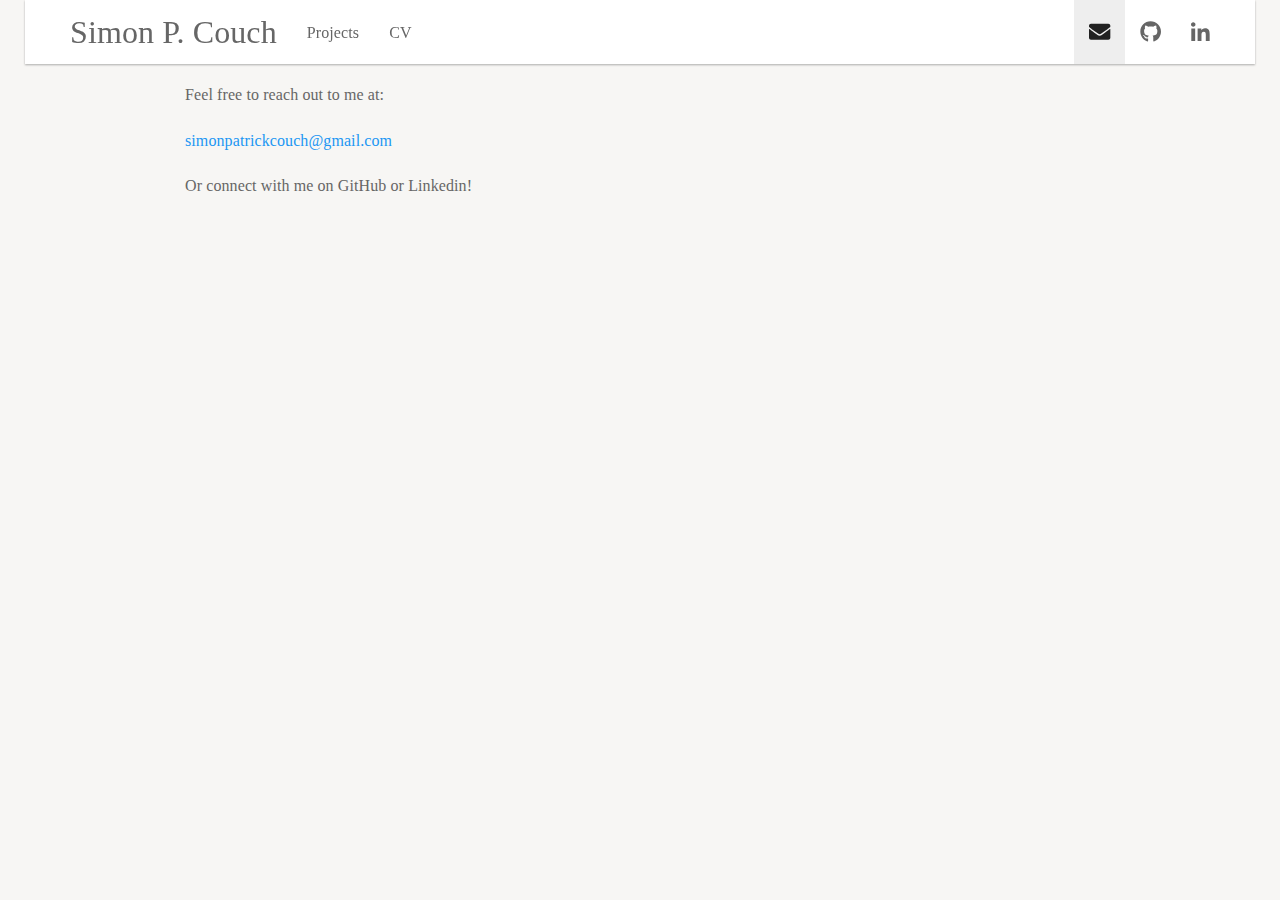
==== contact.html @ 5fc7b0fa "add contact info" ====
<!DOCTYPE html>

<html xmlns="http://www.w3.org/1999/xhtml">

<head>

<meta charset="utf-8" />
<meta http-equiv="Content-Type" content="text/html; charset=utf-8" />
<meta name="generator" content="pandoc" />




<title>contact.utf8.md</title>

<script src="site_libs/jquery-1.11.3/jquery.min.js"></script>
<meta name="viewport" content="width=device-width, initial-scale=1" />
<link href="site_libs/bootstrap-3.3.5/css/paper.min.css" rel="stylesheet" />
<script src="site_libs/bootstrap-3.3.5/js/bootstrap.min.js"></script>
<script src="site_libs/bootstrap-3.3.5/shim/html5shiv.min.js"></script>
<script src="site_libs/bootstrap-3.3.5/shim/respond.min.js"></script>
<script src="site_libs/navigation-1.1/tabsets.js"></script>
<link href="site_libs/highlightjs-9.12.0/default.css" rel="stylesheet" />
<script src="site_libs/highlightjs-9.12.0/highlight.js"></script>
<link href="site_libs/font-awesome-5.0.13/css/fa-svg-with-js.css" rel="stylesheet" />
<script src="site_libs/font-awesome-5.0.13/js/fontawesome-all.min.js"></script>
<script src="site_libs/font-awesome-5.0.13/js/fa-v4-shims.min.js"></script>

<style type="text/css">code{white-space: pre;}</style>
<style type="text/css">
  pre:not([class]) {
    background-color: white;
  }
</style>
<script type="text/javascript">
if (window.hljs) {
  hljs.configure({languages: []});
  hljs.initHighlightingOnLoad();
  if (document.readyState && document.readyState === "complete") {
    window.setTimeout(function() { hljs.initHighlighting(); }, 0);
  }
}
</script>



<style type="text/css">
h1 {
  font-size: 34px;
}
h1.title {
  font-size: 38px;
}
h2 {
  font-size: 30px;
}
h3 {
  font-size: 24px;
}
h4 {
  font-size: 18px;
}
h5 {
  font-size: 16px;
}
h6 {
  font-size: 12px;
}
.table th:not([align]) {
  text-align: left;
}
</style>

<link rel="stylesheet" href="styles.css" type="text/css" />

</head>

<body>

<style type = "text/css">
.main-container {
  max-width: 940px;
  margin-left: auto;
  margin-right: auto;
}
code {
  color: inherit;
  background-color: rgba(0, 0, 0, 0.04);
}
img {
  max-width:100%;
  height: auto;
}
.tabbed-pane {
  padding-top: 12px;
}
.html-widget {
  margin-bottom: 20px;
}
button.code-folding-btn:focus {
  outline: none;
}
</style>


<style type="text/css">
/* padding for bootstrap navbar */
body {
  padding-top: 64px;
  padding-bottom: 40px;
}
/* offset scroll position for anchor links (for fixed navbar)  */
.section h1 {
  padding-top: 69px;
  margin-top: -69px;
}

.section h2 {
  padding-top: 69px;
  margin-top: -69px;
}
.section h3 {
  padding-top: 69px;
  margin-top: -69px;
}
.section h4 {
  padding-top: 69px;
  margin-top: -69px;
}
.section h5 {
  padding-top: 69px;
  margin-top: -69px;
}
.section h6 {
  padding-top: 69px;
  margin-top: -69px;
}
</style>

<script>
// manage active state of menu based on current page
$(document).ready(function () {
  // active menu anchor
  href = window.location.pathname
  href = href.substr(href.lastIndexOf('/') + 1)
  if (href === "")
    href = "index.html";
  var menuAnchor = $('a[href="' + href + '"]');

  // mark it active
  menuAnchor.parent().addClass('active');

  // if it's got a parent navbar menu mark it active as well
  menuAnchor.closest('li.dropdown').addClass('active');
});
</script>


<div class="container-fluid main-container">

<!-- tabsets -->
<script>
$(document).ready(function () {
  window.buildTabsets("TOC");
});
</script>

<!-- code folding -->






<div class="navbar navbar-default  navbar-fixed-top" role="navigation">
  <div class="container">
    <div class="navbar-header">
      <button type="button" class="navbar-toggle collapsed" data-toggle="collapse" data-target="#navbar">
        <span class="icon-bar"></span>
        <span class="icon-bar"></span>
        <span class="icon-bar"></span>
      </button>
      <a class="navbar-brand" href="index.html">Simon P. Couch</a>
    </div>
    <div id="navbar" class="navbar-collapse collapse">
      <ul class="nav navbar-nav">
        <li>
  <a href="projects.html">Projects</a>
</li>
<li>
  <a href="cv.html">CV</a>
</li>
      </ul>
      <ul class="nav navbar-nav navbar-right">
        <li>
  <a href="contact.html">
    <span class="fa fa-envelope fa-lg"></span>
     
  </a>
</li>
<li>
  <a href="http://github.com/simonpcouch">
    <span class="fa fa-github fa-lg"></span>
     
  </a>
</li>
<li>
  <a href="https://www.linkedin.com/in/simonpcouch/">
    <span class="fa fa-linkedin fa-lg"></span>
     
  </a>
</li>
      </ul>
    </div><!--/.nav-collapse -->
  </div><!--/.container -->
</div><!--/.navbar -->

<div class="fluid-row" id="header">




</div>


<p><link rel="stylesheet" href="styles.css" type="text/css"></p>
<p>Feel free to reach out to me at: <br></p>
<p><a href="mailto:simonpatrickcouch@gmail.com" class="email">simonpatrickcouch@gmail.com</a> <br></p>
<p>Or connect with me on GitHub or Linkedin!</p>




</div>

<script>

// add bootstrap table styles to pandoc tables
function bootstrapStylePandocTables() {
  $('tr.header').parent('thead').parent('table').addClass('table table-condensed');
}
$(document).ready(function () {
  bootstrapStylePandocTables();
});


</script>

<!-- dynamically load mathjax for compatibility with self-contained -->
<script>
  (function () {
    var script = document.createElement("script");
    script.type = "text/javascript";
    script.src  = "https://mathjax.rstudio.com/latest/MathJax.js?config=TeX-AMS-MML_HTMLorMML";
    document.getElementsByTagName("head")[0].appendChild(script);
  })();
</script>

</body>
</html>
---- site_libs/bootstrap-3.3.5/css/paper.min.css ----
@font-face {
  font-family: 'Roboto';
  font-style: normal;
  font-weight: 300;
  src: url(fonts/RobotoLight.ttf) format('truetype');
}
@font-face {
  font-family: 'Roboto';
  font-style: normal;
  font-weight: 400;
  src: url(fonts/Roboto.ttf) format('truetype');
}
@font-face {
  font-family: 'Roboto';
  font-style: normal;
  font-weight: 500;
  src: url(fonts/RobotoMedium.ttf) format('truetype');
}
@font-face {
  font-family: 'Roboto';
  font-style: normal;
  font-weight: 700;
  src: url(fonts/RobotoBold.ttf) format('truetype');
}

/*!
 * bootswatch v3.3.6
 * Homepage: http://bootswatch.com
 * Copyright 2012-2015 Thomas Park
 * Licensed under MIT
 * Based on Bootstrap
*//*!
 * Bootstrap v3.3.6 (http://getbootstrap.com)
 * Copyright 2011-2015 Twitter, Inc.
 * Licensed under MIT (https://github.com/twbs/bootstrap/blob/master/LICENSE)
 *//*! normalize.css v3.0.3 | MIT License | github.com/necolas/normalize.css */html{font-family:sans-serif;-ms-text-size-adjust:100%;-webkit-text-size-adjust:100%}body{margin:0}article,aside,details,figcaption,figure,footer,header,hgroup,main,menu,nav,section,summary{display:block}audio,canvas,progress,video{display:inline-block;vertical-align:baseline}audio:not([controls]){display:none;height:0}[hidden],template{display:none}a{background-color:transparent}a:active,a:hover{outline:0}abbr[title]{border-bottom:1px dotted}b,strong{font-weight:bold}dfn{font-style:italic}h1{font-size:2em;margin:0.67em 0}mark{background:#ff0;color:#000}small{font-size:80%}sub,sup{font-size:75%;line-height:0;position:relative;vertical-align:baseline}sup{top:-0.5em}sub{bottom:-0.25em}img{border:0}svg:not(:root){overflow:hidden}figure{margin:1em 40px}hr{-webkit-box-sizing:content-box;-moz-box-sizing:content-box;box-sizing:content-box;height:0}pre{overflow:auto}code,kbd,pre,samp{font-family:monospace, monospace;font-size:1em}button,input,optgroup,select,textarea{color:inherit;font:inherit;margin:0}button{overflow:visible}button,select{text-transform:none}button,html input[type="button"],input[type="reset"],input[type="submit"]{-webkit-appearance:button;cursor:pointer}button[disabled],html input[disabled]{cursor:default}button::-moz-focus-inner,input::-moz-focus-inner{border:0;padding:0}input{line-height:normal}input[type="checkbox"],input[type="radio"]{-webkit-box-sizing:border-box;-moz-box-sizing:border-box;box-sizing:border-box;padding:0}input[type="number"]::-webkit-inner-spin-button,input[type="number"]::-webkit-outer-spin-button{height:auto}input[type="search"]{-webkit-appearance:textfield;-webkit-box-sizing:content-box;-moz-box-sizing:content-box;box-sizing:content-box}input[type="search"]::-webkit-search-cancel-button,input[type="search"]::-webkit-search-decoration{-webkit-appearance:none}fieldset{border:1px solid #c0c0c0;margin:0 2px;padding:0.35em 0.625em 0.75em}legend{border:0;padding:0}textarea{overflow:auto}optgroup{font-weight:bold}table{border-collapse:collapse;border-spacing:0}td,th{padding:0}/*! Source: https://github.com/h5bp/html5-boilerplate/blob/master/src/css/main.css */@media print{*,*:before,*:after{background:transparent !important;color:#000 !important;-webkit-box-shadow:none !important;box-shadow:none !important;text-shadow:none !important}a,a:visited{text-decoration:underline}a[href]:after{content:" (" attr(href) ")"}abbr[title]:after{content:" (" attr(title) ")"}a[href^="#"]:after,a[href^="javascript:"]:after{content:""}pre,blockquote{border:1px solid #999;page-break-inside:avoid}thead{display:table-header-group}tr,img{page-break-inside:avoid}img{max-width:100% !important}p,h2,h3{orphans:3;widows:3}h2,h3{page-break-after:avoid}.navbar{display:none}.btn>.caret,.dropup>.btn>.caret{border-top-color:#000 !important}.label{border:1px solid #000}.table{border-collapse:collapse !important}.table td,.table th{background-color:#fff !important}.table-bordered th,.table-bordered td{border:1px solid #ddd !important}}@font-face{font-family:'Glyphicons Halflings';src:url('../fonts/glyphicons-halflings-regular.eot');src:url('../fonts/glyphicons-halflings-regular.eot?#iefix') format('embedded-opentype'),url('../fonts/glyphicons-halflings-regular.woff') format('woff'),url('../fonts/glyphicons-halflings-regular.ttf') format('truetype'),url('../fonts/glyphicons-halflings-regular.svg#glyphicons_halflingsregular') format('svg')}.glyphicon{position:relative;top:1px;display:inline-block;font-family:'Glyphicons Halflings';font-style:normal;font-weight:normal;line-height:1;-webkit-font-smoothing:antialiased;-moz-osx-font-smoothing:grayscale}.glyphicon-asterisk:before{content:"\002a"}.glyphicon-plus:before{content:"\002b"}.glyphicon-euro:before,.glyphicon-eur:before{content:"\20ac"}.glyphicon-minus:before{content:"\2212"}.glyphicon-cloud:before{content:"\2601"}.glyphicon-envelope:before{content:"\2709"}.glyphicon-pencil:before{content:"\270f"}.glyphicon-glass:before{content:"\e001"}.glyphicon-music:before{content:"\e002"}.glyphicon-search:before{content:"\e003"}.glyphicon-heart:before{content:"\e005"}.glyphicon-star:before{content:"\e006"}.glyphicon-star-empty:before{content:"\e007"}.glyphicon-user:before{content:"\e008"}.glyphicon-film:before{content:"\e009"}.glyphicon-th-large:before{content:"\e010"}.glyphicon-th:before{content:"\e011"}.glyphicon-th-list:before{content:"\e012"}.glyphicon-ok:before{content:"\e013"}.glyphicon-remove:before{content:"\e014"}.glyphicon-zoom-in:before{content:"\e015"}.glyphicon-zoom-out:before{content:"\e016"}.glyphicon-off:before{content:"\e017"}.glyphicon-signal:before{content:"\e018"}.glyphicon-cog:before{content:"\e019"}.glyphicon-trash:before{content:"\e020"}.glyphicon-home:before{content:"\e021"}.glyphicon-file:before{content:"\e022"}.glyphicon-time:before{content:"\e023"}.glyphicon-road:before{content:"\e024"}.glyphicon-download-alt:before{content:"\e025"}.glyphicon-download:before{content:"\e026"}.glyphicon-upload:before{content:"\e027"}.glyphicon-inbox:before{content:"\e028"}.glyphicon-play-circle:before{content:"\e029"}.glyphicon-repeat:before{content:"\e030"}.glyphicon-refresh:before{content:"\e031"}.glyphicon-list-alt:before{content:"\e032"}.glyphicon-lock:before{content:"\e033"}.glyphicon-flag:before{content:"\e034"}.glyphicon-headphones:before{content:"\e035"}.glyphicon-volume-off:before{content:"\e036"}.glyphicon-volume-down:before{content:"\e037"}.glyphicon-volume-up:before{content:"\e038"}.glyphicon-qrcode:before{content:"\e039"}.glyphicon-barcode:before{content:"\e040"}.glyphicon-tag:before{content:"\e041"}.glyphicon-tags:before{content:"\e042"}.glyphicon-book:before{content:"\e043"}.glyphicon-bookmark:before{content:"\e044"}.glyphicon-print:before{content:"\e045"}.glyphicon-camera:before{content:"\e046"}.glyphicon-font:before{content:"\e047"}.glyphicon-bold:before{content:"\e048"}.glyphicon-italic:before{content:"\e049"}.glyphicon-text-height:before{content:"\e050"}.glyphicon-text-width:before{content:"\e051"}.glyphicon-align-left:before{content:"\e052"}.glyphicon-align-center:before{content:"\e053"}.glyphicon-align-right:before{content:"\e054"}.glyphicon-align-justify:before{content:"\e055"}.glyphicon-list:before{content:"\e056"}.glyphicon-indent-left:before{content:"\e057"}.glyphicon-indent-right:before{content:"\e058"}.glyphicon-facetime-video:before{content:"\e059"}.glyphicon-picture:before{content:"\e060"}.glyphicon-map-marker:before{content:"\e062"}.glyphicon-adjust:before{content:"\e063"}.glyphicon-tint:before{content:"\e064"}.glyphicon-edit:before{content:"\e065"}.glyphicon-share:before{content:"\e066"}.glyphicon-check:before{content:"\e067"}.glyphicon-move:before{content:"\e068"}.glyphicon-step-backward:before{content:"\e069"}.glyphicon-fast-backward:before{content:"\e070"}.glyphicon-backward:before{content:"\e071"}.glyphicon-play:before{content:"\e072"}.glyphicon-pause:before{content:"\e073"}.glyphicon-stop:before{content:"\e074"}.glyphicon-forward:before{content:"\e075"}.glyphicon-fast-forward:before{content:"\e076"}.glyphicon-step-forward:before{content:"\e077"}.glyphicon-eject:before{content:"\e078"}.glyphicon-chevron-left:before{content:"\e079"}.glyphicon-chevron-right:before{content:"\e080"}.glyphicon-plus-sign:before{content:"\e081"}.glyphicon-minus-sign:before{content:"\e082"}.glyphicon-remove-sign:before{content:"\e083"}.glyphicon-ok-sign:before{content:"\e084"}.glyphicon-question-sign:before{content:"\e085"}.glyphicon-info-sign:before{content:"\e086"}.glyphicon-screenshot:before{content:"\e087"}.glyphicon-remove-circle:before{content:"\e088"}.glyphicon-ok-circle:before{content:"\e089"}.glyphicon-ban-circle:before{content:"\e090"}.glyphicon-arrow-left:before{content:"\e091"}.glyphicon-arrow-right:before{content:"\e092"}.glyphicon-arrow-up:before{content:"\e093"}.glyphicon-arrow-down:before{content:"\e094"}.glyphicon-share-alt:before{content:"\e095"}.glyphicon-resize-full:before{content:"\e096"}.glyphicon-resize-small:before{content:"\e097"}.glyphicon-exclamation-sign:before{content:"\e101"}.glyphicon-gift:before{content:"\e102"}.glyphicon-leaf:before{content:"\e103"}.glyphicon-fire:before{content:"\e104"}.glyphicon-eye-open:before{content:"\e105"}.glyphicon-eye-close:before{content:"\e106"}.glyphicon-warning-sign:before{content:"\e107"}.glyphicon-plane:before{content:"\e108"}.glyphicon-calendar:before{content:"\e109"}.glyphicon-random:before{content:"\e110"}.glyphicon-comment:before{content:"\e111"}.glyphicon-magnet:before{content:"\e112"}.glyphicon-chevron-up:before{content:"\e113"}.glyphicon-chevron-down:before{content:"\e114"}.glyphicon-retweet:before{content:"\e115"}.glyphicon-shopping-cart:before{content:"\e116"}.glyphicon-folder-close:before{content:"\e117"}.glyphicon-folder-open:before{content:"\e118"}.glyphicon-resize-vertical:before{content:"\e119"}.glyphicon-resize-horizontal:before{content:"\e120"}.glyphicon-hdd:before{content:"\e121"}.glyphicon-bullhorn:before{content:"\e122"}.glyphicon-bell:before{content:"\e123"}.glyphicon-certificate:before{content:"\e124"}.glyphicon-thumbs-up:before{content:"\e125"}.glyphicon-thumbs-down:before{content:"\e126"}.glyphicon-hand-right:before{content:"\e127"}.glyphicon-hand-left:before{content:"\e128"}.glyphicon-hand-up:before{content:"\e129"}.glyphicon-hand-down:before{content:"\e130"}.glyphicon-circle-arrow-right:before{content:"\e131"}.glyphicon-circle-arrow-left:before{content:"\e132"}.glyphicon-circle-arrow-up:before{content:"\e133"}.glyphicon-circle-arrow-down:before{content:"\e134"}.glyphicon-globe:before{content:"\e135"}.glyphicon-wrench:before{content:"\e136"}.glyphicon-tasks:before{content:"\e137"}.glyphicon-filter:before{content:"\e138"}.glyphicon-briefcase:before{content:"\e139"}.glyphicon-fullscreen:before{content:"\e140"}.glyphicon-dashboard:before{content:"\e141"}.glyphicon-paperclip:before{content:"\e142"}.glyphicon-heart-empty:before{content:"\e143"}.glyphicon-link:before{content:"\e144"}.glyphicon-phone:before{content:"\e145"}.glyphicon-pushpin:before{content:"\e146"}.glyphicon-usd:before{content:"\e148"}.glyphicon-gbp:before{content:"\e149"}.glyphicon-sort:before{content:"\e150"}.glyphicon-sort-by-alphabet:before{content:"\e151"}.glyphicon-sort-by-alphabet-alt:before{content:"\e152"}.glyphicon-sort-by-order:before{content:"\e153"}.glyphicon-sort-by-order-alt:before{content:"\e154"}.glyphicon-sort-by-attributes:before{content:"\e155"}.glyphicon-sort-by-attributes-alt:before{content:"\e156"}.glyphicon-unchecked:before{content:"\e157"}.glyphicon-expand:before{content:"\e158"}.glyphicon-collapse-down:before{content:"\e159"}.glyphicon-collapse-up:before{content:"\e160"}.glyphicon-log-in:before{content:"\e161"}.glyphicon-flash:before{content:"\e162"}.glyphicon-log-out:before{content:"\e163"}.glyphicon-new-window:before{content:"\e164"}.glyphicon-record:before{content:"\e165"}.glyphicon-save:before{content:"\e166"}.glyphicon-open:before{content:"\e167"}.glyphicon-saved:before{content:"\e168"}.glyphicon-import:before{content:"\e169"}.glyphicon-export:before{content:"\e170"}.glyphicon-send:before{content:"\e171"}.glyphicon-floppy-disk:before{content:"\e172"}.glyphicon-floppy-saved:before{content:"\e173"}.glyphicon-floppy-remove:before{content:"\e174"}.glyphicon-floppy-save:before{content:"\e175"}.glyphicon-floppy-open:before{content:"\e176"}.glyphicon-credit-card:before{content:"\e177"}.glyphicon-transfer:before{content:"\e178"}.glyphicon-cutlery:before{content:"\e179"}.glyphicon-header:before{content:"\e180"}.glyphicon-compressed:before{content:"\e181"}.glyphicon-earphone:before{content:"\e182"}.glyphicon-phone-alt:before{content:"\e183"}.glyphicon-tower:before{content:"\e184"}.glyphicon-stats:before{content:"\e185"}.glyphicon-sd-video:before{content:"\e186"}.glyphicon-hd-video:before{content:"\e187"}.glyphicon-subtitles:before{content:"\e188"}.glyphicon-sound-stereo:before{content:"\e189"}.glyphicon-sound-dolby:before{content:"\e190"}.glyphicon-sound-5-1:before{content:"\e191"}.glyphicon-sound-6-1:before{content:"\e192"}.glyphicon-sound-7-1:before{content:"\e193"}.glyphicon-copyright-mark:before{content:"\e194"}.glyphicon-registration-mark:before{content:"\e195"}.glyphicon-cloud-download:before{content:"\e197"}.glyphicon-cloud-upload:before{content:"\e198"}.glyphicon-tree-conifer:before{content:"\e199"}.glyphicon-tree-deciduous:before{content:"\e200"}.glyphicon-cd:before{content:"\e201"}.glyphicon-save-file:before{content:"\e202"}.glyphicon-open-file:before{content:"\e203"}.glyphicon-level-up:before{content:"\e204"}.glyphicon-copy:before{content:"\e205"}.glyphicon-paste:before{content:"\e206"}.glyphicon-alert:before{content:"\e209"}.glyphicon-equalizer:before{content:"\e210"}.glyphicon-king:before{content:"\e211"}.glyphicon-queen:before{content:"\e212"}.glyphicon-pawn:before{content:"\e213"}.glyphicon-bishop:before{content:"\e214"}.glyphicon-knight:before{content:"\e215"}.glyphicon-baby-formula:before{content:"\e216"}.glyphicon-tent:before{content:"\26fa"}.glyphicon-blackboard:before{content:"\e218"}.glyphicon-bed:before{content:"\e219"}.glyphicon-apple:before{content:"\f8ff"}.glyphicon-erase:before{content:"\e221"}.glyphicon-hourglass:before{content:"\231b"}.glyphicon-lamp:before{content:"\e223"}.glyphicon-duplicate:before{content:"\e224"}.glyphicon-piggy-bank:before{content:"\e225"}.glyphicon-scissors:before{content:"\e226"}.glyphicon-bitcoin:before{content:"\e227"}.glyphicon-btc:before{content:"\e227"}.glyphicon-xbt:before{content:"\e227"}.glyphicon-yen:before{content:"\00a5"}.glyphicon-jpy:before{content:"\00a5"}.glyphicon-ruble:before{content:"\20bd"}.glyphicon-rub:before{content:"\20bd"}.glyphicon-scale:before{content:"\e230"}.glyphicon-ice-lolly:before{content:"\e231"}.glyphicon-ice-lolly-tasted:before{content:"\e232"}.glyphicon-education:before{content:"\e233"}.glyphicon-option-horizontal:before{content:"\e234"}.glyphicon-option-vertical:before{content:"\e235"}.glyphicon-menu-hamburger:before{content:"\e236"}.glyphicon-modal-window:before{content:"\e237"}.glyphicon-oil:before{content:"\e238"}.glyphicon-grain:before{content:"\e239"}.glyphicon-sunglasses:before{content:"\e240"}.glyphicon-text-size:before{content:"\e241"}.glyphicon-text-color:before{content:"\e242"}.glyphicon-text-background:before{content:"\e243"}.glyphicon-object-align-top:before{content:"\e244"}.glyphicon-object-align-bottom:before{content:"\e245"}.glyphicon-object-align-horizontal:before{content:"\e246"}.glyphicon-object-align-left:before{content:"\e247"}.glyphicon-object-align-vertical:before{content:"\e248"}.glyphicon-object-align-right:before{content:"\e249"}.glyphicon-triangle-right:before{content:"\e250"}.glyphicon-triangle-left:before{content:"\e251"}.glyphicon-triangle-bottom:before{content:"\e252"}.glyphicon-triangle-top:before{content:"\e253"}.glyphicon-console:before{content:"\e254"}.glyphicon-superscript:before{content:"\e255"}.glyphicon-subscript:before{content:"\e256"}.glyphicon-menu-left:before{content:"\e257"}.glyphicon-menu-right:before{content:"\e258"}.glyphicon-menu-down:before{content:"\e259"}.glyphicon-menu-up:before{content:"\e260"}*{-webkit-box-sizing:border-box;-moz-box-sizing:border-box;box-sizing:border-box}*:before,*:after{-webkit-box-sizing:border-box;-moz-box-sizing:border-box;box-sizing:border-box}html{font-size:10px;-webkit-tap-highlight-color:rgba(0,0,0,0)}body{font-family:"Roboto","Helvetica Neue",Helvetica,Arial,sans-serif;font-size:13px;line-height:1.846;color:#666666;background-color:#ffffff}input,button,select,textarea{font-family:inherit;font-size:inherit;line-height:inherit}a{color:#2196f3;text-decoration:none}a:hover,a:focus{color:#0a6ebd;text-decoration:underline}a:focus{outline:thin dotted;outline:5px auto -webkit-focus-ring-color;outline-offset:-2px}figure{margin:0}img{vertical-align:middle}.img-responsive,.thumbnail>img,.thumbnail a>img,.carousel-inner>.item>img,.carousel-inner>.item>a>img{display:block;max-width:100%;height:auto}.img-rounded{border-radius:3px}.img-thumbnail{padding:4px;line-height:1.846;background-color:#ffffff;border:1px solid #dddddd;border-radius:3px;-webkit-transition:all .2s ease-in-out;-o-transition:all .2s ease-in-out;transition:all .2s ease-in-out;display:inline-block;max-width:100%;height:auto}.img-circle{border-radius:50%}hr{margin-top:23px;margin-bottom:23px;border:0;border-top:1px solid #eeeeee}.sr-only{position:absolute;width:1px;height:1px;margin:-1px;padding:0;overflow:hidden;clip:rect(0, 0, 0, 0);border:0}.sr-only-focusable:active,.sr-only-focusable:focus{position:static;width:auto;height:auto;margin:0;overflow:visible;clip:auto}[role="button"]{cursor:pointer}h1,h2,h3,h4,h5,h6,.h1,.h2,.h3,.h4,.h5,.h6{font-family:inherit;font-weight:400;line-height:1.1;color:#444444}h1 small,h2 small,h3 small,h4 small,h5 small,h6 small,.h1 small,.h2 small,.h3 small,.h4 small,.h5 small,.h6 small,h1 .small,h2 .small,h3 .small,h4 .small,h5 .small,h6 .small,.h1 .small,.h2 .small,.h3 .small,.h4 .small,.h5 .small,.h6 .small{font-weight:normal;line-height:1;color:#bbbbbb}h1,.h1,h2,.h2,h3,.h3{margin-top:23px;margin-bottom:11.5px}h1 small,.h1 small,h2 small,.h2 small,h3 small,.h3 small,h1 .small,.h1 .small,h2 .small,.h2 .small,h3 .small,.h3 .small{font-size:65%}h4,.h4,h5,.h5,h6,.h6{margin-top:11.5px;margin-bottom:11.5px}h4 small,.h4 small,h5 small,.h5 small,h6 small,.h6 small,h4 .small,.h4 .small,h5 .small,.h5 .small,h6 .small,.h6 .small{font-size:75%}h1,.h1{font-size:56px}h2,.h2{font-size:45px}h3,.h3{font-size:34px}h4,.h4{font-size:24px}h5,.h5{font-size:20px}h6,.h6{font-size:14px}p{margin:0 0 11.5px}.lead{margin-bottom:23px;font-size:14px;font-weight:300;line-height:1.4}@media (min-width:768px){.lead{font-size:19.5px}}small,.small{font-size:92%}mark,.mark{background-color:#ffe0b2;padding:.2em}.text-left{text-align:left}.text-right{text-align:right}.text-center{text-align:center}.text-justify{text-align:justify}.text-nowrap{white-space:nowrap}.text-lowercase{text-transform:lowercase}.text-uppercase{text-transform:uppercase}.text-capitalize{text-transform:capitalize}.text-muted{color:#bbbbbb}.text-primary{color:#2196f3}a.text-primary:hover,a.text-primary:focus{color:#0c7cd5}.text-success{color:#4caf50}a.text-success:hover,a.text-success:focus{color:#3d8b40}.text-info{color:#9c27b0}a.text-info:hover,a.text-info:focus{color:#771e86}.text-warning{color:#ff9800}a.text-warning:hover,a.text-warning:focus{color:#cc7a00}.text-danger{color:#e51c23}a.text-danger:hover,a.text-danger:focus{color:#b9151b}.bg-primary{color:#fff;background-color:#2196f3}a.bg-primary:hover,a.bg-primary:focus{background-color:#0c7cd5}.bg-success{background-color:#dff0d8}a.bg-success:hover,a.bg-success:focus{background-color:#c1e2b3}.bg-info{background-color:#e1bee7}a.bg-info:hover,a.bg-info:focus{background-color:#d099d9}.bg-warning{background-color:#ffe0b2}a.bg-warning:hover,a.bg-warning:focus{background-color:#ffcb7f}.bg-danger{background-color:#f9bdbb}a.bg-danger:hover,a.bg-danger:focus{background-color:#f5908c}.page-header{padding-bottom:10.5px;margin:46px 0 23px;border-bottom:1px solid #eeeeee}ul,ol{margin-top:0;margin-bottom:11.5px}ul ul,ol ul,ul ol,ol ol{margin-bottom:0}.list-unstyled{padding-left:0;list-style:none}.list-inline{padding-left:0;list-style:none;margin-left:-5px}.list-inline>li{display:inline-block;padding-left:5px;padding-right:5px}dl{margin-top:0;margin-bottom:23px}dt,dd{line-height:1.846}dt{font-weight:bold}dd{margin-left:0}@media (min-width:768px){.dl-horizontal dt{float:left;width:160px;clear:left;text-align:right;overflow:hidden;text-overflow:ellipsis;white-space:nowrap}.dl-horizontal dd{margin-left:180px}}abbr[title],abbr[data-original-title]{cursor:help;border-bottom:1px dotted #bbbbbb}.initialism{font-size:90%;text-transform:uppercase}blockquote{padding:11.5px 23px;margin:0 0 23px;font-size:16.25px;border-left:5px solid #eeeeee}blockquote p:last-child,blockquote ul:last-child,blockquote ol:last-child{margin-bottom:0}blockquote footer,blockquote small,blockquote .small{display:block;font-size:80%;line-height:1.846;color:#bbbbbb}blockquote footer:before,blockquote small:before,blockquote .small:before{content:'\2014 \00A0'}.blockquote-reverse,blockquote.pull-right{padding-right:15px;padding-left:0;border-right:5px solid #eeeeee;border-left:0;text-align:right}.blockquote-reverse footer:before,blockquote.pull-right footer:before,.blockquote-reverse small:before,blockquote.pull-right small:before,.blockquote-reverse .small:before,blockquote.pull-right .small:before{content:''}.blockquote-reverse footer:after,blockquote.pull-right footer:after,.blockquote-reverse small:after,blockquote.pull-right small:after,.blockquote-reverse .small:after,blockquote.pull-right .small:after{content:'\00A0 \2014'}address{margin-bottom:23px;font-style:normal;line-height:1.846}code,kbd,pre,samp{font-family:monospace}code{padding:2px 4px;font-size:90%;color:#c7254e;background-color:#f9f2f4;border-radius:3px}kbd{padding:2px 4px;font-size:90%;color:#ffffff;background-color:#333333;border-radius:3px;-webkit-box-shadow:inset 0 -1px 0 rgba(0,0,0,0.25);box-shadow:inset 0 -1px 0 rgba(0,0,0,0.25)}kbd kbd{padding:0;font-size:100%;font-weight:bold;-webkit-box-shadow:none;box-shadow:none}pre{display:block;padding:11px;margin:0 0 11.5px;font-size:12px;line-height:1.846;word-break:break-all;word-wrap:break-word;color:#212121;background-color:#f5f5f5;border:1px solid #cccccc;border-radius:3px}pre code{padding:0;font-size:inherit;color:inherit;white-space:pre-wrap;background-color:transparent;border-radius:0}.pre-scrollable{max-height:340px;overflow-y:scroll}.container{margin-right:auto;margin-left:auto;padding-left:15px;padding-right:15px}@media (min-width:768px){.container{width:750px}}@media (min-width:992px){.container{width:970px}}@media (min-width:1200px){.container{width:1170px}}.container-fluid{margin-right:auto;margin-left:auto;padding-left:15px;padding-right:15px}.row{margin-left:-15px;margin-right:-15px}.col-xs-1,.col-sm-1,.col-md-1,.col-lg-1,.col-xs-2,.col-sm-2,.col-md-2,.col-lg-2,.col-xs-3,.col-sm-3,.col-md-3,.col-lg-3,.col-xs-4,.col-sm-4,.col-md-4,.col-lg-4,.col-xs-5,.col-sm-5,.col-md-5,.col-lg-5,.col-xs-6,.col-sm-6,.col-md-6,.col-lg-6,.col-xs-7,.col-sm-7,.col-md-7,.col-lg-7,.col-xs-8,.col-sm-8,.col-md-8,.col-lg-8,.col-xs-9,.col-sm-9,.col-md-9,.col-lg-9,.col-xs-10,.col-sm-10,.col-md-10,.col-lg-10,.col-xs-11,.col-sm-11,.col-md-11,.col-lg-11,.col-xs-12,.col-sm-12,.col-md-12,.col-lg-12{position:relative;min-height:1px;padding-left:15px;padding-right:15px}.col-xs-1,.col-xs-2,.col-xs-3,.col-xs-4,.col-xs-5,.col-xs-6,.col-xs-7,.col-xs-8,.col-xs-9,.col-xs-10,.col-xs-11,.col-xs-12{float:left}.col-xs-12{width:100%}.col-xs-11{width:91.66666667%}.col-xs-10{width:83.33333333%}.col-xs-9{width:75%}.col-xs-8{width:66.66666667%}.col-xs-7{width:58.33333333%}.col-xs-6{width:50%}.col-xs-5{width:41.66666667%}.col-xs-4{width:33.33333333%}.col-xs-3{width:25%}.col-xs-2{width:16.66666667%}.col-xs-1{width:8.33333333%}.col-xs-pull-12{right:100%}.col-xs-pull-11{right:91.66666667%}.col-xs-pull-10{right:83.33333333%}.col-xs-pull-9{right:75%}.col-xs-pull-8{right:66.66666667%}.col-xs-pull-7{right:58.33333333%}.col-xs-pull-6{right:50%}.col-xs-pull-5{right:41.66666667%}.col-xs-pull-4{right:33.33333333%}.col-xs-pull-3{right:25%}.col-xs-pull-2{right:16.66666667%}.col-xs-pull-1{right:8.33333333%}.col-xs-pull-0{right:auto}.col-xs-push-12{left:100%}.col-xs-push-11{left:91.66666667%}.col-xs-push-10{left:83.33333333%}.col-xs-push-9{left:75%}.col-xs-push-8{left:66.66666667%}.col-xs-push-7{left:58.33333333%}.col-xs-push-6{left:50%}.col-xs-push-5{left:41.66666667%}.col-xs-push-4{left:33.33333333%}.col-xs-push-3{left:25%}.col-xs-push-2{left:16.66666667%}.col-xs-push-1{left:8.33333333%}.col-xs-push-0{left:auto}.col-xs-offset-12{margin-left:100%}.col-xs-offset-11{margin-left:91.66666667%}.col-xs-offset-10{margin-left:83.33333333%}.col-xs-offset-9{margin-left:75%}.col-xs-offset-8{margin-left:66.66666667%}.col-xs-offset-7{margin-left:58.33333333%}.col-xs-offset-6{margin-left:50%}.col-xs-offset-5{margin-left:41.66666667%}.col-xs-offset-4{margin-left:33.33333333%}.col-xs-offset-3{margin-left:25%}.col-xs-offset-2{margin-left:16.66666667%}.col-xs-offset-1{margin-left:8.33333333%}.col-xs-offset-0{margin-left:0%}@media (min-width:768px){.col-sm-1,.col-sm-2,.col-sm-3,.col-sm-4,.col-sm-5,.col-sm-6,.col-sm-7,.col-sm-8,.col-sm-9,.col-sm-10,.col-sm-11,.col-sm-12{float:left}.col-sm-12{width:100%}.col-sm-11{width:91.66666667%}.col-sm-10{width:83.33333333%}.col-sm-9{width:75%}.col-sm-8{width:66.66666667%}.col-sm-7{width:58.33333333%}.col-sm-6{width:50%}.col-sm-5{width:41.66666667%}.col-sm-4{width:33.33333333%}.col-sm-3{width:25%}.col-sm-2{width:16.66666667%}.col-sm-1{width:8.33333333%}.col-sm-pull-12{right:100%}.col-sm-pull-11{right:91.66666667%}.col-sm-pull-10{right:83.33333333%}.col-sm-pull-9{right:75%}.col-sm-pull-8{right:66.66666667%}.col-sm-pull-7{right:58.33333333%}.col-sm-pull-6{right:50%}.col-sm-pull-5{right:41.66666667%}.col-sm-pull-4{right:33.33333333%}.col-sm-pull-3{right:25%}.col-sm-pull-2{right:16.66666667%}.col-sm-pull-1{right:8.33333333%}.col-sm-pull-0{right:auto}.col-sm-push-12{left:100%}.col-sm-push-11{left:91.66666667%}.col-sm-push-10{left:83.33333333%}.col-sm-push-9{left:75%}.col-sm-push-8{left:66.66666667%}.col-sm-push-7{left:58.33333333%}.col-sm-push-6{left:50%}.col-sm-push-5{left:41.66666667%}.col-sm-push-4{left:33.33333333%}.col-sm-push-3{left:25%}.col-sm-push-2{left:16.66666667%}.col-sm-push-1{left:8.33333333%}.col-sm-push-0{left:auto}.col-sm-offset-12{margin-left:100%}.col-sm-offset-11{margin-left:91.66666667%}.col-sm-offset-10{margin-left:83.33333333%}.col-sm-offset-9{margin-left:75%}.col-sm-offset-8{margin-left:66.66666667%}.col-sm-offset-7{margin-left:58.33333333%}.col-sm-offset-6{margin-left:50%}.col-sm-offset-5{margin-left:41.66666667%}.col-sm-offset-4{margin-left:33.33333333%}.col-sm-offset-3{margin-left:25%}.col-sm-offset-2{margin-left:16.66666667%}.col-sm-offset-1{margin-left:8.33333333%}.col-sm-offset-0{margin-left:0%}}@media (min-width:992px){.col-md-1,.col-md-2,.col-md-3,.col-md-4,.col-md-5,.col-md-6,.col-md-7,.col-md-8,.col-md-9,.col-md-10,.col-md-11,.col-md-12{float:left}.col-md-12{width:100%}.col-md-11{width:91.66666667%}.col-md-10{width:83.33333333%}.col-md-9{width:75%}.col-md-8{width:66.66666667%}.col-md-7{width:58.33333333%}.col-md-6{width:50%}.col-md-5{width:41.66666667%}.col-md-4{width:33.33333333%}.col-md-3{width:25%}.col-md-2{width:16.66666667%}.col-md-1{width:8.33333333%}.col-md-pull-12{right:100%}.col-md-pull-11{right:91.66666667%}.col-md-pull-10{right:83.33333333%}.col-md-pull-9{right:75%}.col-md-pull-8{right:66.66666667%}.col-md-pull-7{right:58.33333333%}.col-md-pull-6{right:50%}.col-md-pull-5{right:41.66666667%}.col-md-pull-4{right:33.33333333%}.col-md-pull-3{right:25%}.col-md-pull-2{right:16.66666667%}.col-md-pull-1{right:8.33333333%}.col-md-pull-0{right:auto}.col-md-push-12{left:100%}.col-md-push-11{left:91.66666667%}.col-md-push-10{left:83.33333333%}.col-md-push-9{left:75%}.col-md-push-8{left:66.66666667%}.col-md-push-7{left:58.33333333%}.col-md-push-6{left:50%}.col-md-push-5{left:41.66666667%}.col-md-push-4{left:33.33333333%}.col-md-push-3{left:25%}.col-md-push-2{left:16.66666667%}.col-md-push-1{left:8.33333333%}.col-md-push-0{left:auto}.col-md-offset-12{margin-left:100%}.col-md-offset-11{margin-left:91.66666667%}.col-md-offset-10{margin-left:83.33333333%}.col-md-offset-9{margin-left:75%}.col-md-offset-8{margin-left:66.66666667%}.col-md-offset-7{margin-left:58.33333333%}.col-md-offset-6{margin-left:50%}.col-md-offset-5{margin-left:41.66666667%}.col-md-offset-4{margin-left:33.33333333%}.col-md-offset-3{margin-left:25%}.col-md-offset-2{margin-left:16.66666667%}.col-md-offset-1{margin-left:8.33333333%}.col-md-offset-0{margin-left:0%}}@media (min-width:1200px){.col-lg-1,.col-lg-2,.col-lg-3,.col-lg-4,.col-lg-5,.col-lg-6,.col-lg-7,.col-lg-8,.col-lg-9,.col-lg-10,.col-lg-11,.col-lg-12{float:left}.col-lg-12{width:100%}.col-lg-11{width:91.66666667%}.col-lg-10{width:83.33333333%}.col-lg-9{width:75%}.col-lg-8{width:66.66666667%}.col-lg-7{width:58.33333333%}.col-lg-6{width:50%}.col-lg-5{width:41.66666667%}.col-lg-4{width:33.33333333%}.col-lg-3{width:25%}.col-lg-2{width:16.66666667%}.col-lg-1{width:8.33333333%}.col-lg-pull-12{right:100%}.col-lg-pull-11{right:91.66666667%}.col-lg-pull-10{right:83.33333333%}.col-lg-pull-9{right:75%}.col-lg-pull-8{right:66.66666667%}.col-lg-pull-7{right:58.33333333%}.col-lg-pull-6{right:50%}.col-lg-pull-5{right:41.66666667%}.col-lg-pull-4{right:33.33333333%}.col-lg-pull-3{right:25%}.col-lg-pull-2{right:16.66666667%}.col-lg-pull-1{right:8.33333333%}.col-lg-pull-0{right:auto}.col-lg-push-12{left:100%}.col-lg-push-11{left:91.66666667%}.col-lg-push-10{left:83.33333333%}.col-lg-push-9{left:75%}.col-lg-push-8{left:66.66666667%}.col-lg-push-7{left:58.33333333%}.col-lg-push-6{left:50%}.col-lg-push-5{left:41.66666667%}.col-lg-push-4{left:33.33333333%}.col-lg-push-3{left:25%}.col-lg-push-2{left:16.66666667%}.col-lg-push-1{left:8.33333333%}.col-lg-push-0{left:auto}.col-lg-offset-12{margin-left:100%}.col-lg-offset-11{margin-left:91.66666667%}.col-lg-offset-10{margin-left:83.33333333%}.col-lg-offset-9{margin-left:75%}.col-lg-offset-8{margin-left:66.66666667%}.col-lg-offset-7{margin-left:58.33333333%}.col-lg-offset-6{margin-left:50%}.col-lg-offset-5{margin-left:41.66666667%}.col-lg-offset-4{margin-left:33.33333333%}.col-lg-offset-3{margin-left:25%}.col-lg-offset-2{margin-left:16.66666667%}.col-lg-offset-1{margin-left:8.33333333%}.col-lg-offset-0{margin-left:0%}}table{background-color:transparent}caption{padding-top:8px;padding-bottom:8px;color:#bbbbbb;text-align:left}th{}.table{width:100%;max-width:100%;margin-bottom:23px}.table>thead>tr>th,.table>tbody>tr>th,.table>tfoot>tr>th,.table>thead>tr>td,.table>tbody>tr>td,.table>tfoot>tr>td{padding:8px;line-height:1.846;vertical-align:top;border-top:1px solid #dddddd}.table>thead>tr>th{vertical-align:bottom;border-bottom:2px solid #dddddd}.table>caption+thead>tr:first-child>th,.table>colgroup+thead>tr:first-child>th,.table>thead:first-child>tr:first-child>th,.table>caption+thead>tr:first-child>td,.table>colgroup+thead>tr:first-child>td,.table>thead:first-child>tr:first-child>td{border-top:0}.table>tbody+tbody{border-top:2px solid #dddddd}.table .table{background-color:#ffffff}.table-condensed>thead>tr>th,.table-condensed>tbody>tr>th,.table-condensed>tfoot>tr>th,.table-condensed>thead>tr>td,.table-condensed>tbody>tr>td,.table-condensed>tfoot>tr>td{padding:5px}.table-bordered{border:1px solid #dddddd}.table-bordered>thead>tr>th,.table-bordered>tbody>tr>th,.table-bordered>tfoot>tr>th,.table-bordered>thead>tr>td,.table-bordered>tbody>tr>td,.table-bordered>tfoot>tr>td{border:1px solid #dddddd}.table-bordered>thead>tr>th,.table-bordered>thead>tr>td{border-bottom-width:2px}.table-striped>tbody>tr:nth-of-type(odd){background-color:#f9f9f9}.table-hover>tbody>tr:hover{background-color:#f5f5f5}table col[class*="col-"]{position:static;float:none;display:table-column}table td[class*="col-"],table th[class*="col-"]{position:static;float:none;display:table-cell}.table>thead>tr>td.active,.table>tbody>tr>td.active,.table>tfoot>tr>td.active,.table>thead>tr>th.active,.table>tbody>tr>th.active,.table>tfoot>tr>th.active,.table>thead>tr.active>td,.table>tbody>tr.active>td,.table>tfoot>tr.active>td,.table>thead>tr.active>th,.table>tbody>tr.active>th,.table>tfoot>tr.active>th{background-color:#f5f5f5}.table-hover>tbody>tr>td.active:hover,.table-hover>tbody>tr>th.active:hover,.table-hover>tbody>tr.active:hover>td,.table-hover>tbody>tr:hover>.active,.table-hover>tbody>tr.active:hover>th{background-color:#e8e8e8}.table>thead>tr>td.success,.table>tbody>tr>td.success,.table>tfoot>tr>td.success,.table>thead>tr>th.success,.table>tbody>tr>th.success,.table>tfoot>tr>th.success,.table>thead>tr.success>td,.table>tbody>tr.success>td,.table>tfoot>tr.success>td,.table>thead>tr.success>th,.table>tbody>tr.success>th,.table>tfoot>tr.success>th{background-color:#dff0d8}.table-hover>tbody>tr>td.success:hover,.table-hover>tbody>tr>th.success:hover,.table-hover>tbody>tr.success:hover>td,.table-hover>tbody>tr:hover>.success,.table-hover>tbody>tr.success:hover>th{background-color:#d0e9c6}.table>thead>tr>td.info,.table>tbody>tr>td.info,.table>tfoot>tr>td.info,.table>thead>tr>th.info,.table>tbody>tr>th.info,.table>tfoot>tr>th.info,.table>thead>tr.info>td,.table>tbody>tr.info>td,.table>tfoot>tr.info>td,.table>thead>tr.info>th,.table>tbody>tr.info>th,.table>tfoot>tr.info>th{background-color:#e1bee7}.table-hover>tbody>tr>td.info:hover,.table-hover>tbody>tr>th.info:hover,.table-hover>tbody>tr.info:hover>td,.table-hover>tbody>tr:hover>.info,.table-hover>tbody>tr.info:hover>th{background-color:#d8abe0}.table>thead>tr>td.warning,.table>tbody>tr>td.warning,.table>tfoot>tr>td.warning,.table>thead>tr>th.warning,.table>tbody>tr>th.warning,.table>tfoot>tr>th.warning,.table>thead>tr.warning>td,.table>tbody>tr.warning>td,.table>tfoot>tr.warning>td,.table>thead>tr.warning>th,.table>tbody>tr.warning>th,.table>tfoot>tr.warning>th{background-color:#ffe0b2}.table-hover>tbody>tr>td.warning:hover,.table-hover>tbody>tr>th.warning:hover,.table-hover>tbody>tr.warning:hover>td,.table-hover>tbody>tr:hover>.warning,.table-hover>tbody>tr.warning:hover>th{background-color:#ffd699}.table>thead>tr>td.danger,.table>tbody>tr>td.danger,.table>tfoot>tr>td.danger,.table>thead>tr>th.danger,.table>tbody>tr>th.danger,.table>tfoot>tr>th.danger,.table>thead>tr.danger>td,.table>tbody>tr.danger>td,.table>tfoot>tr.danger>td,.table>thead>tr.danger>th,.table>tbody>tr.danger>th,.table>tfoot>tr.danger>th{background-color:#f9bdbb}.table-hover>tbody>tr>td.danger:hover,.table-hover>tbody>tr>th.danger:hover,.table-hover>tbody>tr.danger:hover>td,.table-hover>tbody>tr:hover>.danger,.table-hover>tbody>tr.danger:hover>th{background-color:#f7a6a4}.table-responsive{overflow-x:auto;min-height:0.01%}@media screen and (max-width:767px){.table-responsive{width:100%;margin-bottom:17.25px;overflow-y:hidden;-ms-overflow-style:-ms-autohiding-scrollbar;border:1px solid #dddddd}.table-responsive>.table{margin-bottom:0}.table-responsive>.table>thead>tr>th,.table-responsive>.table>tbody>tr>th,.table-responsive>.table>tfoot>tr>th,.table-responsive>.table>thead>tr>td,.table-responsive>.table>tbody>tr>td,.table-responsive>.table>tfoot>tr>td{white-space:nowrap}.table-responsive>.table-bordered{border:0}.table-responsive>.table-bordered>thead>tr>th:first-child,.table-responsive>.table-bordered>tbody>tr>th:first-child,.table-responsive>.table-bordered>tfoot>tr>th:first-child,.table-responsive>.table-bordered>thead>tr>td:first-child,.table-responsive>.table-bordered>tbody>tr>td:first-child,.table-responsive>.table-bordered>tfoot>tr>td:first-child{border-left:0}.table-responsive>.table-bordered>thead>tr>th:last-child,.table-responsive>.table-bordered>tbody>tr>th:last-child,.table-responsive>.table-bordered>tfoot>tr>th:last-child,.table-responsive>.table-bordered>thead>tr>td:last-child,.table-responsive>.table-bordered>tbody>tr>td:last-child,.table-responsive>.table-bordered>tfoot>tr>td:last-child{border-right:0}.table-responsive>.table-bordered>tbody>tr:last-child>th,.table-responsive>.table-bordered>tfoot>tr:last-child>th,.table-responsive>.table-bordered>tbody>tr:last-child>td,.table-responsive>.table-bordered>tfoot>tr:last-child>td{border-bottom:0}}fieldset{padding:0;margin:0;border:0;min-width:0}legend{display:block;width:100%;padding:0;margin-bottom:23px;font-size:19.5px;line-height:inherit;color:#212121;border:0;border-bottom:1px solid #e5e5e5}label{display:inline-block;max-width:100%;margin-bottom:5px;font-weight:bold}input[type="search"]{-webkit-box-sizing:border-box;-moz-box-sizing:border-box;box-sizing:border-box}input[type="radio"],input[type="checkbox"]{margin:4px 0 0;margin-top:1px \9;line-height:normal}input[type="file"]{display:block}input[type="range"]{display:block;width:100%}select[multiple],select[size]{height:auto}input[type="file"]:focus,input[type="radio"]:focus,input[type="checkbox"]:focus{outline:thin dotted;outline:5px auto -webkit-focus-ring-color;outline-offset:-2px}output{display:block;padding-top:7px;font-size:13px;line-height:1.846;color:#666666}.form-control{display:block;width:100%;height:37px;padding:6px 16px;font-size:13px;line-height:1.846;color:#666666;background-color:transparent;background-image:none;border:1px solid transparent;border-radius:3px;-webkit-box-shadow:inset 0 1px 1px rgba(0,0,0,0.075);box-shadow:inset 0 1px 1px rgba(0,0,0,0.075);-webkit-transition:border-color ease-in-out .15s,-webkit-box-shadow ease-in-out .15s;-o-transition:border-color ease-in-out .15s,box-shadow ease-in-out .15s;transition:border-color ease-in-out .15s,box-shadow ease-in-out .15s}.form-control:focus{border-color:#66afe9;outline:0;-webkit-box-shadow:inset 0 1px 1px rgba(0,0,0,0.075),0 0 8px rgba(102,175,233,0.6);box-shadow:inset 0 1px 1px rgba(0,0,0,0.075),0 0 8px rgba(102,175,233,0.6)}.form-control::-moz-placeholder{color:#bbbbbb;opacity:1}.form-control:-ms-input-placeholder{color:#bbbbbb}.form-control::-webkit-input-placeholder{color:#bbbbbb}.form-control::-ms-expand{border:0;background-color:transparent}.form-control[disabled],.form-control[readonly],fieldset[disabled] .form-control{background-color:transparent;opacity:1}.form-control[disabled],fieldset[disabled] .form-control{cursor:not-allowed}textarea.form-control{height:auto}input[type="search"]{-webkit-appearance:none}@media screen and (-webkit-min-device-pixel-ratio:0){input[type="date"].form-control,input[type="time"].form-control,input[type="datetime-local"].form-control,input[type="month"].form-control{line-height:37px}input[type="date"].input-sm,input[type="time"].input-sm,input[type="datetime-local"].input-sm,input[type="month"].input-sm,.input-group-sm input[type="date"],.input-group-sm input[type="time"],.input-group-sm input[type="datetime-local"],.input-group-sm input[type="month"]{line-height:30px}input[type="date"].input-lg,input[type="time"].input-lg,input[type="datetime-local"].input-lg,input[type="month"].input-lg,.input-group-lg input[type="date"],.input-group-lg input[type="time"],.input-group-lg input[type="datetime-local"],.input-group-lg input[type="month"]{line-height:45px}}.form-group{margin-bottom:15px}.radio,.checkbox{position:relative;display:block;margin-top:10px;margin-bottom:10px}.radio label,.checkbox label{min-height:23px;padding-left:20px;margin-bottom:0;font-weight:normal;cursor:pointer}.radio input[type="radio"],.radio-inline input[type="radio"],.checkbox input[type="checkbox"],.checkbox-inline input[type="checkbox"]{position:absolute;margin-left:-20px;margin-top:4px \9}.radio+.radio,.checkbox+.checkbox{margin-top:-5px}.radio-inline,.checkbox-inline{position:relative;display:inline-block;padding-left:20px;margin-bottom:0;vertical-align:middle;font-weight:normal;cursor:pointer}.radio-inline+.radio-inline,.checkbox-inline+.checkbox-inline{margin-top:0;margin-left:10px}input[type="radio"][disabled],input[type="checkbox"][disabled],input[type="radio"].disabled,input[type="checkbox"].disabled,fieldset[disabled] input[type="radio"],fieldset[disabled] input[type="checkbox"]{cursor:not-allowed}.radio-inline.disabled,.checkbox-inline.disabled,fieldset[disabled] .radio-inline,fieldset[disabled] .checkbox-inline{cursor:not-allowed}.radio.disabled label,.checkbox.disabled label,fieldset[disabled] .radio label,fieldset[disabled] .checkbox label{cursor:not-allowed}.form-control-static{padding-top:7px;padding-bottom:7px;margin-bottom:0;min-height:36px}.form-control-static.input-lg,.form-control-static.input-sm{padding-left:0;padding-right:0}.input-sm{height:30px;padding:5px 10px;font-size:12px;line-height:1.5;border-radius:3px}select.input-sm{height:30px;line-height:30px}textarea.input-sm,select[multiple].input-sm{height:auto}.form-group-sm .form-control{height:30px;padding:5px 10px;font-size:12px;line-height:1.5;border-radius:3px}.form-group-sm select.form-control{height:30px;line-height:30px}.form-group-sm textarea.form-control,.form-group-sm select[multiple].form-control{height:auto}.form-group-sm .form-control-static{height:30px;min-height:35px;padding:6px 10px;font-size:12px;line-height:1.5}.input-lg{height:45px;padding:10px 16px;font-size:17px;line-height:1.3333333;border-radius:3px}select.input-lg{height:45px;line-height:45px}textarea.input-lg,select[multiple].input-lg{height:auto}.form-group-lg .form-control{height:45px;padding:10px 16px;font-size:17px;line-height:1.3333333;border-radius:3px}.form-group-lg select.form-control{height:45px;line-height:45px}.form-group-lg textarea.form-control,.form-group-lg select[multiple].form-control{height:auto}.form-group-lg .form-control-static{height:45px;min-height:40px;padding:11px 16px;font-size:17px;line-height:1.3333333}.has-feedback{position:relative}.has-feedback .form-control{padding-right:46.25px}.form-control-feedback{position:absolute;top:0;right:0;z-index:2;display:block;width:37px;height:37px;line-height:37px;text-align:center;pointer-events:none}.input-lg+.form-control-feedback,.input-group-lg+.form-control-feedback,.form-group-lg .form-control+.form-control-feedback{width:45px;height:45px;line-height:45px}.input-sm+.form-control-feedback,.input-group-sm+.form-control-feedback,.form-group-sm .form-control+.form-control-feedback{width:30px;height:30px;line-height:30px}.has-success .help-block,.has-success .control-label,.has-success .radio,.has-success .checkbox,.has-success .radio-inline,.has-success .checkbox-inline,.has-success.radio label,.has-success.checkbox label,.has-success.radio-inline label,.has-success.checkbox-inline label{color:#4caf50}.has-success .form-control{border-color:#4caf50;-webkit-box-shadow:inset 0 1px 1px rgba(0,0,0,0.075);box-shadow:inset 0 1px 1px rgba(0,0,0,0.075)}.has-success .form-control:focus{border-color:#3d8b40;-webkit-box-shadow:inset 0 1px 1px rgba(0,0,0,0.075),0 0 6px #92cf94;box-shadow:inset 0 1px 1px rgba(0,0,0,0.075),0 0 6px #92cf94}.has-success .input-group-addon{color:#4caf50;border-color:#4caf50;background-color:#dff0d8}.has-success .form-control-feedback{color:#4caf50}.has-warning .help-block,.has-warning .control-label,.has-warning .radio,.has-warning .checkbox,.has-warning .radio-inline,.has-warning .checkbox-inline,.has-warning.radio label,.has-warning.checkbox label,.has-warning.radio-inline label,.has-warning.checkbox-inline label{color:#ff9800}.has-warning .form-control{border-color:#ff9800;-webkit-box-shadow:inset 0 1px 1px rgba(0,0,0,0.075);box-shadow:inset 0 1px 1px rgba(0,0,0,0.075)}.has-warning .form-control:focus{border-color:#cc7a00;-webkit-box-shadow:inset 0 1px 1px rgba(0,0,0,0.075),0 0 6px #ffc166;box-shadow:inset 0 1px 1px rgba(0,0,0,0.075),0 0 6px #ffc166}.has-warning .input-group-addon{color:#ff9800;border-color:#ff9800;background-color:#ffe0b2}.has-warning .form-control-feedback{color:#ff9800}.has-error .help-block,.has-error .control-label,.has-error .radio,.has-error .checkbox,.has-error .radio-inline,.has-error .checkbox-inline,.has-error.radio label,.has-error.checkbox label,.has-error.radio-inline label,.has-error.checkbox-inline label{color:#e51c23}.has-error .form-control{border-color:#e51c23;-webkit-box-shadow:inset 0 1px 1px rgba(0,0,0,0.075);box-shadow:inset 0 1px 1px rgba(0,0,0,0.075)}.has-error .form-control:focus{border-color:#b9151b;-webkit-box-shadow:inset 0 1px 1px rgba(0,0,0,0.075),0 0 6px #ef787c;box-shadow:inset 0 1px 1px rgba(0,0,0,0.075),0 0 6px #ef787c}.has-error .input-group-addon{color:#e51c23;border-color:#e51c23;background-color:#f9bdbb}.has-error .form-control-feedback{color:#e51c23}.has-feedback label~.form-control-feedback{top:28px}.has-feedback label.sr-only~.form-control-feedback{top:0}.help-block{display:block;margin-top:5px;margin-bottom:10px;color:#a6a6a6}@media (min-width:768px){.form-inline .form-group{display:inline-block;margin-bottom:0;vertical-align:middle}.form-inline .form-control{display:inline-block;width:auto;vertical-align:middle}.form-inline .form-control-static{display:inline-block}.form-inline .input-group{display:inline-table;vertical-align:middle}.form-inline .input-group .input-group-addon,.form-inline .input-group .input-group-btn,.form-inline .input-group .form-control{width:auto}.form-inline .input-group>.form-control{width:100%}.form-inline .control-label{margin-bottom:0;vertical-align:middle}.form-inline .radio,.form-inline .checkbox{display:inline-block;margin-top:0;margin-bottom:0;vertical-align:middle}.form-inline .radio label,.form-inline .checkbox label{padding-left:0}.form-inline .radio input[type="radio"],.form-inline .checkbox input[type="checkbox"]{position:relative;margin-left:0}.form-inline .has-feedback .form-control-feedback{top:0}}.form-horizontal .radio,.form-horizontal .checkbox,.form-horizontal .radio-inline,.form-horizontal .checkbox-inline{margin-top:0;margin-bottom:0;padding-top:7px}.form-horizontal .radio,.form-horizontal .checkbox{min-height:30px}.form-horizontal .form-group{margin-left:-15px;margin-right:-15px}@media (min-width:768px){.form-horizontal .control-label{text-align:right;margin-bottom:0;padding-top:7px}}.form-horizontal .has-feedback .form-control-feedback{right:15px}@media (min-width:768px){.form-horizontal .form-group-lg .control-label{padding-top:11px;font-size:17px}}@media (min-width:768px){.form-horizontal .form-group-sm .control-label{padding-top:6px;font-size:12px}}.btn{display:inline-block;margin-bottom:0;font-weight:normal;text-align:center;vertical-align:middle;-ms-touch-action:manipulation;touch-action:manipulation;cursor:pointer;background-image:none;border:1px solid transparent;white-space:nowrap;padding:6px 16px;font-size:13px;line-height:1.846;border-radius:3px;-webkit-user-select:none;-moz-user-select:none;-ms-user-select:none;user-select:none}.btn:focus,.btn:active:focus,.btn.active:focus,.btn.focus,.btn:active.focus,.btn.active.focus{outline:thin dotted;outline:5px auto -webkit-focus-ring-color;outline-offset:-2px}.btn:hover,.btn:focus,.btn.focus{color:#444444;text-decoration:none}.btn:active,.btn.active{outline:0;background-image:none;-webkit-box-shadow:inset 0 3px 5px rgba(0,0,0,0.125);box-shadow:inset 0 3px 5px rgba(0,0,0,0.125)}.btn.disabled,.btn[disabled],fieldset[disabled] .btn{cursor:not-allowed;opacity:0.65;filter:alpha(opacity=65);-webkit-box-shadow:none;box-shadow:none}a.btn.disabled,fieldset[disabled] a.btn{pointer-events:none}.btn-default{color:#444444;background-color:#ffffff;border-color:transparent}.btn-default:focus,.btn-default.focus{color:#444444;background-color:#e6e6e6;border-color:rgba(0,0,0,0)}.btn-default:hover{color:#444444;background-color:#e6e6e6;border-color:rgba(0,0,0,0)}.btn-default:active,.btn-default.active,.open>.dropdown-toggle.btn-default{color:#444444;background-color:#e6e6e6;border-color:rgba(0,0,0,0)}.btn-default:active:hover,.btn-default.active:hover,.open>.dropdown-toggle.btn-default:hover,.btn-default:active:focus,.btn-default.active:focus,.open>.dropdown-toggle.btn-default:focus,.btn-default:active.focus,.btn-default.active.focus,.open>.dropdown-toggle.btn-default.focus{color:#444444;background-color:#d4d4d4;border-color:rgba(0,0,0,0)}.btn-default:active,.btn-default.active,.open>.dropdown-toggle.btn-default{background-image:none}.btn-default.disabled:hover,.btn-default[disabled]:hover,fieldset[disabled] .btn-default:hover,.btn-default.disabled:focus,.btn-default[disabled]:focus,fieldset[disabled] .btn-default:focus,.btn-default.disabled.focus,.btn-default[disabled].focus,fieldset[disabled] .btn-default.focus{background-color:#ffffff;border-color:transparent}.btn-default .badge{color:#ffffff;background-color:#444444}.btn-primary{color:#ffffff;background-color:#2196f3;border-color:transparent}.btn-primary:focus,.btn-primary.focus{color:#ffffff;background-color:#0c7cd5;border-color:rgba(0,0,0,0)}.btn-primary:hover{color:#ffffff;background-color:#0c7cd5;border-color:rgba(0,0,0,0)}.btn-primary:active,.btn-primary.active,.open>.dropdown-toggle.btn-primary{color:#ffffff;background-color:#0c7cd5;border-color:rgba(0,0,0,0)}.btn-primary:active:hover,.btn-primary.active:hover,.open>.dropdown-toggle.btn-primary:hover,.btn-primary:active:focus,.btn-primary.active:focus,.open>.dropdown-toggle.btn-primary:focus,.btn-primary:active.focus,.btn-primary.active.focus,.open>.dropdown-toggle.btn-primary.focus{color:#ffffff;background-color:#0a68b4;border-color:rgba(0,0,0,0)}.btn-primary:active,.btn-primary.active,.open>.dropdown-toggle.btn-primary{background-image:none}.btn-primary.disabled:hover,.btn-primary[disabled]:hover,fieldset[disabled] .btn-primary:hover,.btn-primary.disabled:focus,.btn-primary[disabled]:focus,fieldset[disabled] .btn-primary:focus,.btn-primary.disabled.focus,.btn-primary[disabled].focus,fieldset[disabled] .btn-primary.focus{background-color:#2196f3;border-color:transparent}.btn-primary .badge{color:#2196f3;background-color:#ffffff}.btn-success{color:#ffffff;background-color:#4caf50;border-color:transparent}.btn-success:focus,.btn-success.focus{color:#ffffff;background-color:#3d8b40;border-color:rgba(0,0,0,0)}.btn-success:hover{color:#ffffff;background-color:#3d8b40;border-color:rgba(0,0,0,0)}.btn-success:active,.btn-success.active,.open>.dropdown-toggle.btn-success{color:#ffffff;background-color:#3d8b40;border-color:rgba(0,0,0,0)}.btn-success:active:hover,.btn-success.active:hover,.open>.dropdown-toggle.btn-success:hover,.btn-success:active:focus,.btn-success.active:focus,.open>.dropdown-toggle.btn-success:focus,.btn-success:active.focus,.btn-success.active.focus,.open>.dropdown-toggle.btn-success.focus{color:#ffffff;background-color:#327334;border-color:rgba(0,0,0,0)}.btn-success:active,.btn-success.active,.open>.dropdown-toggle.btn-success{background-image:none}.btn-success.disabled:hover,.btn-success[disabled]:hover,fieldset[disabled] .btn-success:hover,.btn-success.disabled:focus,.btn-success[disabled]:focus,fieldset[disabled] .btn-success:focus,.btn-success.disabled.focus,.btn-success[disabled].focus,fieldset[disabled] .btn-success.focus{background-color:#4caf50;border-color:transparent}.btn-success .badge{color:#4caf50;background-color:#ffffff}.btn-info{color:#ffffff;background-color:#9c27b0;border-color:transparent}.btn-info:focus,.btn-info.focus{color:#ffffff;background-color:#771e86;border-color:rgba(0,0,0,0)}.btn-info:hover{color:#ffffff;background-color:#771e86;border-color:rgba(0,0,0,0)}.btn-info:active,.btn-info.active,.open>.dropdown-toggle.btn-info{color:#ffffff;background-color:#771e86;border-color:rgba(0,0,0,0)}.btn-info:active:hover,.btn-info.active:hover,.open>.dropdown-toggle.btn-info:hover,.btn-info:active:focus,.btn-info.active:focus,.open>.dropdown-toggle.btn-info:focus,.btn-info:active.focus,.btn-info.active.focus,.open>.dropdown-toggle.btn-info.focus{color:#ffffff;background-color:#5d1769;border-color:rgba(0,0,0,0)}.btn-info:active,.btn-info.active,.open>.dropdown-toggle.btn-info{background-image:none}.btn-info.disabled:hover,.btn-info[disabled]:hover,fieldset[disabled] .btn-info:hover,.btn-info.disabled:focus,.btn-info[disabled]:focus,fieldset[disabled] .btn-info:focus,.btn-info.disabled.focus,.btn-info[disabled].focus,fieldset[disabled] .btn-info.focus{background-color:#9c27b0;border-color:transparent}.btn-info .badge{color:#9c27b0;background-color:#ffffff}.btn-warning{color:#ffffff;background-color:#ff9800;border-color:transparent}.btn-warning:focus,.btn-warning.focus{color:#ffffff;background-color:#cc7a00;border-color:rgba(0,0,0,0)}.btn-warning:hover{color:#ffffff;background-color:#cc7a00;border-color:rgba(0,0,0,0)}.btn-warning:active,.btn-warning.active,.open>.dropdown-toggle.btn-warning{color:#ffffff;background-color:#cc7a00;border-color:rgba(0,0,0,0)}.btn-warning:active:hover,.btn-warning.active:hover,.open>.dropdown-toggle.btn-warning:hover,.btn-warning:active:focus,.btn-warning.active:focus,.open>.dropdown-toggle.btn-warning:focus,.btn-warning:active.focus,.btn-warning.active.focus,.open>.dropdown-toggle.btn-warning.focus{color:#ffffff;background-color:#a86400;border-color:rgba(0,0,0,0)}.btn-warning:active,.btn-warning.active,.open>.dropdown-toggle.btn-warning{background-image:none}.btn-warning.disabled:hover,.btn-warning[disabled]:hover,fieldset[disabled] .btn-warning:hover,.btn-warning.disabled:focus,.btn-warning[disabled]:focus,fieldset[disabled] .btn-warning:focus,.btn-warning.disabled.focus,.btn-warning[disabled].focus,fieldset[disabled] .btn-warning.focus{background-color:#ff9800;border-color:transparent}.btn-warning .badge{color:#ff9800;background-color:#ffffff}.btn-danger{color:#ffffff;background-color:#e51c23;border-color:transparent}.btn-danger:focus,.btn-danger.focus{color:#ffffff;background-color:#b9151b;border-color:rgba(0,0,0,0)}.btn-danger:hover{color:#ffffff;background-color:#b9151b;border-color:rgba(0,0,0,0)}.btn-danger:active,.btn-danger.active,.open>.dropdown-toggle.btn-danger{color:#ffffff;background-color:#b9151b;border-color:rgba(0,0,0,0)}.btn-danger:active:hover,.btn-danger.active:hover,.open>.dropdown-toggle.btn-danger:hover,.btn-danger:active:focus,.btn-danger.active:focus,.open>.dropdown-toggle.btn-danger:focus,.btn-danger:active.focus,.btn-danger.active.focus,.open>.dropdown-toggle.btn-danger.focus{color:#ffffff;background-color:#991216;border-color:rgba(0,0,0,0)}.btn-danger:active,.btn-danger.active,.open>.dropdown-toggle.btn-danger{background-image:none}.btn-danger.disabled:hover,.btn-danger[disabled]:hover,fieldset[disabled] .btn-danger:hover,.btn-danger.disabled:focus,.btn-danger[disabled]:focus,fieldset[disabled] .btn-danger:focus,.btn-danger.disabled.focus,.btn-danger[disabled].focus,fieldset[disabled] .btn-danger.focus{background-color:#e51c23;border-color:transparent}.btn-danger .badge{color:#e51c23;background-color:#ffffff}.btn-link{color:#2196f3;font-weight:normal;border-radius:0}.btn-link,.btn-link:active,.btn-link.active,.btn-link[disabled],fieldset[disabled] .btn-link{background-color:transparent;-webkit-box-shadow:none;box-shadow:none}.btn-link,.btn-link:hover,.btn-link:focus,.btn-link:active{border-color:transparent}.btn-link:hover,.btn-link:focus{color:#0a6ebd;text-decoration:underline;background-color:transparent}.btn-link[disabled]:hover,fieldset[disabled] .btn-link:hover,.btn-link[disabled]:focus,fieldset[disabled] .btn-link:focus{color:#bbbbbb;text-decoration:none}.btn-lg,.btn-group-lg>.btn{padding:10px 16px;font-size:17px;line-height:1.3333333;border-radius:3px}.btn-sm,.btn-group-sm>.btn{padding:5px 10px;font-size:12px;line-height:1.5;border-radius:3px}.btn-xs,.btn-group-xs>.btn{padding:1px 5px;font-size:12px;line-height:1.5;border-radius:3px}.btn-block{display:block;width:100%}.btn-block+.btn-block{margin-top:5px}input[type="submit"].btn-block,input[type="reset"].btn-block,input[type="button"].btn-block{width:100%}.fade{opacity:0;-webkit-transition:opacity 0.15s linear;-o-transition:opacity 0.15s linear;transition:opacity 0.15s linear}.fade.in{opacity:1}.collapse{display:none}.collapse.in{display:block}tr.collapse.in{display:table-row}tbody.collapse.in{display:table-row-group}.collapsing{position:relative;height:0;overflow:hidden;-webkit-transition-property:height, visibility;-o-transition-property:height, visibility;transition-property:height, visibility;-webkit-transition-duration:0.35s;-o-transition-duration:0.35s;transition-duration:0.35s;-webkit-transition-timing-function:ease;-o-transition-timing-function:ease;transition-timing-function:ease}.caret{display:inline-block;width:0;height:0;margin-left:2px;vertical-align:middle;border-top:4px dashed;border-top:4px solid \9;border-right:4px solid transparent;border-left:4px solid transparent}.dropup,.dropdown{position:relative}.dropdown-toggle:focus{outline:0}.dropdown-menu{position:absolute;top:100%;left:0;z-index:1000;display:none;float:left;min-width:160px;padding:5px 0;margin:2px 0 0;list-style:none;font-size:13px;text-align:left;background-color:#ffffff;border:1px solid #cccccc;border:1px solid rgba(0,0,0,0.15);border-radius:3px;-webkit-box-shadow:0 6px 12px rgba(0,0,0,0.175);box-shadow:0 6px 12px rgba(0,0,0,0.175);-webkit-background-clip:padding-box;background-clip:padding-box}.dropdown-menu.pull-right{right:0;left:auto}.dropdown-menu .divider{height:1px;margin:10.5px 0;overflow:hidden;background-color:#e5e5e5}.dropdown-menu>li>a{display:block;padding:3px 20px;clear:both;font-weight:normal;line-height:1.846;color:#666666;white-space:nowrap}.dropdown-menu>li>a:hover,.dropdown-menu>li>a:focus{text-decoration:none;color:#141414;background-color:#eeeeee}.dropdown-menu>.active>a,.dropdown-menu>.active>a:hover,.dropdown-menu>.active>a:focus{color:#ffffff;text-decoration:none;outline:0;background-color:#2196f3}.dropdown-menu>.disabled>a,.dropdown-menu>.disabled>a:hover,.dropdown-menu>.disabled>a:focus{color:#bbbbbb}.dropdown-menu>.disabled>a:hover,.dropdown-menu>.disabled>a:focus{text-decoration:none;background-color:transparent;background-image:none;filter:progid:DXImageTransform.Microsoft.gradient(enabled=false);cursor:not-allowed}.open>.dropdown-menu{display:block}.open>a{outline:0}.dropdown-menu-right{left:auto;right:0}.dropdown-menu-left{left:0;right:auto}.dropdown-header{display:block;padding:3px 20px;font-size:12px;line-height:1.846;color:#bbbbbb;white-space:nowrap}.dropdown-backdrop{position:fixed;left:0;right:0;bottom:0;top:0;z-index:990}.pull-right>.dropdown-menu{right:0;left:auto}.dropup .caret,.navbar-fixed-bottom .dropdown .caret{border-top:0;border-bottom:4px dashed;border-bottom:4px solid \9;content:""}.dropup .dropdown-menu,.navbar-fixed-bottom .dropdown .dropdown-menu{top:auto;bottom:100%;margin-bottom:2px}@media (min-width:768px){.navbar-right .dropdown-menu{left:auto;right:0}.navbar-right .dropdown-menu-left{left:0;right:auto}}.btn-group,.btn-group-vertical{position:relative;display:inline-block;vertical-align:middle}.btn-group>.btn,.btn-group-vertical>.btn{position:relative;float:left}.btn-group>.btn:hover,.btn-group-vertical>.btn:hover,.btn-group>.btn:focus,.btn-group-vertical>.btn:focus,.btn-group>.btn:active,.btn-group-vertical>.btn:active,.btn-group>.btn.active,.btn-group-vertical>.btn.active{z-index:2}.btn-group .btn+.btn,.btn-group .btn+.btn-group,.btn-group .btn-group+.btn,.btn-group .btn-group+.btn-group{margin-left:-1px}.btn-toolbar{margin-left:-5px}.btn-toolbar .btn,.btn-toolbar .btn-group,.btn-toolbar .input-group{float:left}.btn-toolbar>.btn,.btn-toolbar>.btn-group,.btn-toolbar>.input-group{margin-left:5px}.btn-group>.btn:not(:first-child):not(:last-child):not(.dropdown-toggle){border-radius:0}.btn-group>.btn:first-child{margin-left:0}.btn-group>.btn:first-child:not(:last-child):not(.dropdown-toggle){border-bottom-right-radius:0;border-top-right-radius:0}.btn-group>.btn:last-child:not(:first-child),.btn-group>.dropdown-toggle:not(:first-child){border-bottom-left-radius:0;border-top-left-radius:0}.btn-group>.btn-group{float:left}.btn-group>.btn-group:not(:first-child):not(:last-child)>.btn{border-radius:0}.btn-group>.btn-group:first-child:not(:last-child)>.btn:last-child,.btn-group>.btn-group:first-child:not(:last-child)>.dropdown-toggle{border-bottom-right-radius:0;border-top-right-radius:0}.btn-group>.btn-group:last-child:not(:first-child)>.btn:first-child{border-bottom-left-radius:0;border-top-left-radius:0}.btn-group .dropdown-toggle:active,.btn-group.open .dropdown-toggle{outline:0}.btn-group>.btn+.dropdown-toggle{padding-left:8px;padding-right:8px}.btn-group>.btn-lg+.dropdown-toggle{padding-left:12px;padding-right:12px}.btn-group.open .dropdown-toggle{-webkit-box-shadow:inset 0 3px 5px rgba(0,0,0,0.125);box-shadow:inset 0 3px 5px rgba(0,0,0,0.125)}.btn-group.open .dropdown-toggle.btn-link{-webkit-box-shadow:none;box-shadow:none}.btn .caret{margin-left:0}.btn-lg .caret{border-width:5px 5px 0;border-bottom-width:0}.dropup .btn-lg .caret{border-width:0 5px 5px}.btn-group-vertical>.btn,.btn-group-vertical>.btn-group,.btn-group-vertical>.btn-group>.btn{display:block;float:none;width:100%;max-width:100%}.btn-group-vertical>.btn-group>.btn{float:none}.btn-group-vertical>.btn+.btn,.btn-group-vertical>.btn+.btn-group,.btn-group-vertical>.btn-group+.btn,.btn-group-vertical>.btn-group+.btn-group{margin-top:-1px;margin-left:0}.btn-group-vertical>.btn:not(:first-child):not(:last-child){border-radius:0}.btn-group-vertical>.btn:first-child:not(:last-child){border-top-right-radius:3px;border-top-left-radius:3px;border-bottom-right-radius:0;border-bottom-left-radius:0}.btn-group-vertical>.btn:last-child:not(:first-child){border-top-right-radius:0;border-top-left-radius:0;border-bottom-right-radius:3px;border-bottom-left-radius:3px}.btn-group-vertical>.btn-group:not(:first-child):not(:last-child)>.btn{border-radius:0}.btn-group-vertical>.btn-group:first-child:not(:last-child)>.btn:last-child,.btn-group-vertical>.btn-group:first-child:not(:last-child)>.dropdown-toggle{border-bottom-right-radius:0;border-bottom-left-radius:0}.btn-group-vertical>.btn-group:last-child:not(:first-child)>.btn:first-child{border-top-right-radius:0;border-top-left-radius:0}.btn-group-justified{display:table;width:100%;table-layout:fixed;border-collapse:separate}.btn-group-justified>.btn,.btn-group-justified>.btn-group{float:none;display:table-cell;width:1%}.btn-group-justified>.btn-group .btn{width:100%}.btn-group-justified>.btn-group .dropdown-menu{left:auto}[data-toggle="buttons"]>.btn input[type="radio"],[data-toggle="buttons"]>.btn-group>.btn input[type="radio"],[data-toggle="buttons"]>.btn input[type="checkbox"],[data-toggle="buttons"]>.btn-group>.btn input[type="checkbox"]{position:absolute;clip:rect(0, 0, 0, 0);pointer-events:none}.input-group{position:relative;display:table;border-collapse:separate}.input-group[class*="col-"]{float:none;padding-left:0;padding-right:0}.input-group .form-control{position:relative;z-index:2;float:left;width:100%;margin-bottom:0}.input-group .form-control:focus{z-index:3}.input-group-lg>.form-control,.input-group-lg>.input-group-addon,.input-group-lg>.input-group-btn>.btn{height:45px;padding:10px 16px;font-size:17px;line-height:1.3333333;border-radius:3px}select.input-group-lg>.form-control,select.input-group-lg>.input-group-addon,select.input-group-lg>.input-group-btn>.btn{height:45px;line-height:45px}textarea.input-group-lg>.form-control,textarea.input-group-lg>.input-group-addon,textarea.input-group-lg>.input-group-btn>.btn,select[multiple].input-group-lg>.form-control,select[multiple].input-group-lg>.input-group-addon,select[multiple].input-group-lg>.input-group-btn>.btn{height:auto}.input-group-sm>.form-control,.input-group-sm>.input-group-addon,.input-group-sm>.input-group-btn>.btn{height:30px;padding:5px 10px;font-size:12px;line-height:1.5;border-radius:3px}select.input-group-sm>.form-control,select.input-group-sm>.input-group-addon,select.input-group-sm>.input-group-btn>.btn{height:30px;line-height:30px}textarea.input-group-sm>.form-control,textarea.input-group-sm>.input-group-addon,textarea.input-group-sm>.input-group-btn>.btn,select[multiple].input-group-sm>.form-control,select[multiple].input-group-sm>.input-group-addon,select[multiple].input-group-sm>.input-group-btn>.btn{height:auto}.input-group-addon,.input-group-btn,.input-group .form-control{display:table-cell}.input-group-addon:not(:first-child):not(:last-child),.input-group-btn:not(:first-child):not(:last-child),.input-group .form-control:not(:first-child):not(:last-child){border-radius:0}.input-group-addon,.input-group-btn{width:1%;white-space:nowrap;vertical-align:middle}.input-group-addon{padding:6px 16px;font-size:13px;font-weight:normal;line-height:1;color:#666666;text-align:center;background-color:transparent;border:1px solid transparent;border-radius:3px}.input-group-addon.input-sm{padding:5px 10px;font-size:12px;border-radius:3px}.input-group-addon.input-lg{padding:10px 16px;font-size:17px;border-radius:3px}.input-group-addon input[type="radio"],.input-group-addon input[type="checkbox"]{margin-top:0}.input-group .form-control:first-child,.input-group-addon:first-child,.input-group-btn:first-child>.btn,.input-group-btn:first-child>.btn-group>.btn,.input-group-btn:first-child>.dropdown-toggle,.input-group-btn:last-child>.btn:not(:last-child):not(.dropdown-toggle),.input-group-btn:last-child>.btn-group:not(:last-child)>.btn{border-bottom-right-radius:0;border-top-right-radius:0}.input-group-addon:first-child{border-right:0}.input-group .form-control:last-child,.input-group-addon:last-child,.input-group-btn:last-child>.btn,.input-group-btn:last-child>.btn-group>.btn,.input-group-btn:last-child>.dropdown-toggle,.input-group-btn:first-child>.btn:not(:first-child),.input-group-btn:first-child>.btn-group:not(:first-child)>.btn{border-bottom-left-radius:0;border-top-left-radius:0}.input-group-addon:last-child{border-left:0}.input-group-btn{position:relative;font-size:0;white-space:nowrap}.input-group-btn>.btn{position:relative}.input-group-btn>.btn+.btn{margin-left:-1px}.input-group-btn>.btn:hover,.input-group-btn>.btn:focus,.input-group-btn>.btn:active{z-index:2}.input-group-btn:first-child>.btn,.input-group-btn:first-child>.btn-group{margin-right:-1px}.input-group-btn:last-child>.btn,.input-group-btn:last-child>.btn-group{z-index:2;margin-left:-1px}.nav{margin-bottom:0;padding-left:0;list-style:none}.nav>li{position:relative;display:block}.nav>li>a{position:relative;display:block;padding:10px 15px}.nav>li>a:hover,.nav>li>a:focus{text-decoration:none;background-color:#eeeeee}.nav>li.disabled>a{color:#bbbbbb}.nav>li.disabled>a:hover,.nav>li.disabled>a:focus{color:#bbbbbb;text-decoration:none;background-color:transparent;cursor:not-allowed}.nav .open>a,.nav .open>a:hover,.nav .open>a:focus{background-color:#eeeeee;border-color:#2196f3}.nav .nav-divider{height:1px;margin:10.5px 0;overflow:hidden;background-color:#e5e5e5}.nav>li>a>img{max-width:none}.nav-tabs{border-bottom:1px solid transparent}.nav-tabs>li{float:left;margin-bottom:-1px}.nav-tabs>li>a{margin-right:2px;line-height:1.846;border:1px solid transparent;border-radius:3px 3px 0 0}.nav-tabs>li>a:hover{border-color:#eeeeee #eeeeee transparent}.nav-tabs>li.active>a,.nav-tabs>li.active>a:hover,.nav-tabs>li.active>a:focus{color:#666666;background-color:transparent;border:1px solid transparent;border-bottom-color:transparent;cursor:default}.nav-tabs.nav-justified{width:100%;border-bottom:0}.nav-tabs.nav-justified>li{float:none}.nav-tabs.nav-justified>li>a{text-align:center;margin-bottom:5px}.nav-tabs.nav-justified>.dropdown .dropdown-menu{top:auto;left:auto}@media (min-width:768px){.nav-tabs.nav-justified>li{display:table-cell;width:1%}.nav-tabs.nav-justified>li>a{margin-bottom:0}}.nav-tabs.nav-justified>li>a{margin-right:0;border-radius:3px}.nav-tabs.nav-justified>.active>a,.nav-tabs.nav-justified>.active>a:hover,.nav-tabs.nav-justified>.active>a:focus{border:1px solid transparent}@media (min-width:768px){.nav-tabs.nav-justified>li>a{border-bottom:1px solid transparent;border-radius:3px 3px 0 0}.nav-tabs.nav-justified>.active>a,.nav-tabs.nav-justified>.active>a:hover,.nav-tabs.nav-justified>.active>a:focus{border-bottom-color:#ffffff}}.nav-pills>li{float:left}.nav-pills>li>a{border-radius:3px}.nav-pills>li+li{margin-left:2px}.nav-pills>li.active>a,.nav-pills>li.active>a:hover,.nav-pills>li.active>a:focus{color:#ffffff;background-color:#2196f3}.nav-stacked>li{float:none}.nav-stacked>li+li{margin-top:2px;margin-left:0}.nav-justified{width:100%}.nav-justified>li{float:none}.nav-justified>li>a{text-align:center;margin-bottom:5px}.nav-justified>.dropdown .dropdown-menu{top:auto;left:auto}@media (min-width:768px){.nav-justified>li{display:table-cell;width:1%}.nav-justified>li>a{margin-bottom:0}}.nav-tabs-justified{border-bottom:0}.nav-tabs-justified>li>a{margin-right:0;border-radius:3px}.nav-tabs-justified>.active>a,.nav-tabs-justified>.active>a:hover,.nav-tabs-justified>.active>a:focus{border:1px solid transparent}@media (min-width:768px){.nav-tabs-justified>li>a{border-bottom:1px solid transparent;border-radius:3px 3px 0 0}.nav-tabs-justified>.active>a,.nav-tabs-justified>.active>a:hover,.nav-tabs-justified>.active>a:focus{border-bottom-color:#ffffff}}.tab-content>.tab-pane{display:none}.tab-content>.active{display:block}.nav-tabs .dropdown-menu{margin-top:-1px;border-top-right-radius:0;border-top-left-radius:0}.navbar{position:relative;min-height:64px;margin-bottom:23px;border:1px solid transparent}@media (min-width:768px){.navbar{border-radius:3px}}@media (min-width:768px){.navbar-header{float:left}}.navbar-collapse{overflow-x:visible;padding-right:15px;padding-left:15px;border-top:1px solid transparent;-webkit-box-shadow:inset 0 1px 0 rgba(255,255,255,0.1);box-shadow:inset 0 1px 0 rgba(255,255,255,0.1);-webkit-overflow-scrolling:touch}.navbar-collapse.in{overflow-y:auto}@media (min-width:768px){.navbar-collapse{width:auto;border-top:0;-webkit-box-shadow:none;box-shadow:none}.navbar-collapse.collapse{display:block !important;height:auto !important;padding-bottom:0;overflow:visible !important}.navbar-collapse.in{overflow-y:visible}.navbar-fixed-top .navbar-collapse,.navbar-static-top .navbar-collapse,.navbar-fixed-bottom .navbar-collapse{padding-left:0;padding-right:0}}.navbar-fixed-top .navbar-collapse,.navbar-fixed-bottom .navbar-collapse{max-height:340px}@media (max-device-width:480px) and (orientation:landscape){.navbar-fixed-top .navbar-collapse,.navbar-fixed-bottom .navbar-collapse{max-height:200px}}.container>.navbar-header,.container-fluid>.navbar-header,.container>.navbar-collapse,.container-fluid>.navbar-collapse{margin-right:-15px;margin-left:-15px}@media (min-width:768px){.container>.navbar-header,.container-fluid>.navbar-header,.container>.navbar-collapse,.container-fluid>.navbar-collapse{margin-right:0;margin-left:0}}.navbar-static-top{z-index:1000;border-width:0 0 1px}@media (min-width:768px){.navbar-static-top{border-radius:0}}.navbar-fixed-top,.navbar-fixed-bottom{position:fixed;right:0;left:0;z-index:1030}@media (min-width:768px){.navbar-fixed-top,.navbar-fixed-bottom{border-radius:0}}.navbar-fixed-top{top:0;border-width:0 0 1px}.navbar-fixed-bottom{bottom:0;margin-bottom:0;border-width:1px 0 0}.navbar-brand{float:left;padding:20.5px 15px;font-size:17px;line-height:23px;height:64px}.navbar-brand:hover,.navbar-brand:focus{text-decoration:none}.navbar-brand>img{display:block}@media (min-width:768px){.navbar>.container .navbar-brand,.navbar>.container-fluid .navbar-brand{margin-left:-15px}}.navbar-toggle{position:relative;float:right;margin-right:15px;padding:9px 10px;margin-top:15px;margin-bottom:15px;background-color:transparent;background-image:none;border:1px solid transparent;border-radius:3px}.navbar-toggle:focus{outline:0}.navbar-toggle .icon-bar{display:block;width:22px;height:2px;border-radius:1px}.navbar-toggle .icon-bar+.icon-bar{margin-top:4px}@media (min-width:768px){.navbar-toggle{display:none}}.navbar-nav{margin:10.25px -15px}.navbar-nav>li>a{padding-top:10px;padding-bottom:10px;line-height:23px}@media (max-width:767px){.navbar-nav .open .dropdown-menu{position:static;float:none;width:auto;margin-top:0;background-color:transparent;border:0;-webkit-box-shadow:none;box-shadow:none}.navbar-nav .open .dropdown-menu>li>a,.navbar-nav .open .dropdown-menu .dropdown-header{padding:5px 15px 5px 25px}.navbar-nav .open .dropdown-menu>li>a{line-height:23px}.navbar-nav .open .dropdown-menu>li>a:hover,.navbar-nav .open .dropdown-menu>li>a:focus{background-image:none}}@media (min-width:768px){.navbar-nav{float:left;margin:0}.navbar-nav>li{float:left}.navbar-nav>li>a{padding-top:20.5px;padding-bottom:20.5px}}.navbar-form{margin-left:-15px;margin-right:-15px;padding:10px 15px;border-top:1px solid transparent;border-bottom:1px solid transparent;-webkit-box-shadow:inset 0 1px 0 rgba(255,255,255,0.1),0 1px 0 rgba(255,255,255,0.1);box-shadow:inset 0 1px 0 rgba(255,255,255,0.1),0 1px 0 rgba(255,255,255,0.1);margin-top:13.5px;margin-bottom:13.5px}@media (min-width:768px){.navbar-form .form-group{display:inline-block;margin-bottom:0;vertical-align:middle}.navbar-form .form-control{display:inline-block;width:auto;vertical-align:middle}.navbar-form .form-control-static{display:inline-block}.navbar-form .input-group{display:inline-table;vertical-align:middle}.navbar-form .input-group .input-group-addon,.navbar-form .input-group .input-group-btn,.navbar-form .input-group .form-control{width:auto}.navbar-form .input-group>.form-control{width:100%}.navbar-form .control-label{margin-bottom:0;vertical-align:middle}.navbar-form .radio,.navbar-form .checkbox{display:inline-block;margin-top:0;margin-bottom:0;vertical-align:middle}.navbar-form .radio label,.navbar-form .checkbox label{padding-left:0}.navbar-form .radio input[type="radio"],.navbar-form .checkbox input[type="checkbox"]{position:relative;margin-left:0}.navbar-form .has-feedback .form-control-feedback{top:0}}@media (max-width:767px){.navbar-form .form-group{margin-bottom:5px}.navbar-form .form-group:last-child{margin-bottom:0}}@media (min-width:768px){.navbar-form{width:auto;border:0;margin-left:0;margin-right:0;padding-top:0;padding-bottom:0;-webkit-box-shadow:none;box-shadow:none}}.navbar-nav>li>.dropdown-menu{margin-top:0;border-top-right-radius:0;border-top-left-radius:0}.navbar-fixed-bottom .navbar-nav>li>.dropdown-menu{margin-bottom:0;border-top-right-radius:3px;border-top-left-radius:3px;border-bottom-right-radius:0;border-bottom-left-radius:0}.navbar-btn{margin-top:13.5px;margin-bottom:13.5px}.navbar-btn.btn-sm{margin-top:17px;margin-bottom:17px}.navbar-btn.btn-xs{margin-top:21px;margin-bottom:21px}.navbar-text{margin-top:20.5px;margin-bottom:20.5px}@media (min-width:768px){.navbar-text{float:left;margin-left:15px;margin-right:15px}}@media (min-width:768px){.navbar-left{float:left !important}.navbar-right{float:right !important;margin-right:-15px}.navbar-right~.navbar-right{margin-right:0}}.navbar-default{background-color:#ffffff;border-color:transparent}.navbar-default .navbar-brand{color:#666666}.navbar-default .navbar-brand:hover,.navbar-default .navbar-brand:focus{color:#212121;background-color:transparent}.navbar-default .navbar-text{color:#bbbbbb}.navbar-default .navbar-nav>li>a{color:#666666}.navbar-default .navbar-nav>li>a:hover,.navbar-default .navbar-nav>li>a:focus{color:#212121;background-color:transparent}.navbar-default .navbar-nav>.active>a,.navbar-default .navbar-nav>.active>a:hover,.navbar-default .navbar-nav>.active>a:focus{color:#212121;background-color:#eeeeee}.navbar-default .navbar-nav>.disabled>a,.navbar-default .navbar-nav>.disabled>a:hover,.navbar-default .navbar-nav>.disabled>a:focus{color:#cccccc;background-color:transparent}.navbar-default .navbar-toggle{border-color:transparent}.navbar-default .navbar-toggle:hover,.navbar-default .navbar-toggle:focus{background-color:transparent}.navbar-default .navbar-toggle .icon-bar{background-color:rgba(0,0,0,0.5)}.navbar-default .navbar-collapse,.navbar-default .navbar-form{border-color:transparent}.navbar-default .navbar-nav>.open>a,.navbar-default .navbar-nav>.open>a:hover,.navbar-default .navbar-nav>.open>a:focus{background-color:#eeeeee;color:#212121}@media (max-width:767px){.navbar-default .navbar-nav .open .dropdown-menu>li>a{color:#666666}.navbar-default .navbar-nav .open .dropdown-menu>li>a:hover,.navbar-default .navbar-nav .open .dropdown-menu>li>a:focus{color:#212121;background-color:transparent}.navbar-default .navbar-nav .open .dropdown-menu>.active>a,.navbar-default .navbar-nav .open .dropdown-menu>.active>a:hover,.navbar-default .navbar-nav .open .dropdown-menu>.active>a:focus{color:#212121;background-color:#eeeeee}.navbar-default .navbar-nav .open .dropdown-menu>.disabled>a,.navbar-default .navbar-nav .open .dropdown-menu>.disabled>a:hover,.navbar-default .navbar-nav .open .dropdown-menu>.disabled>a:focus{color:#cccccc;background-color:transparent}}.navbar-default .navbar-link{color:#666666}.navbar-default .navbar-link:hover{color:#212121}.navbar-default .btn-link{color:#666666}.navbar-default .btn-link:hover,.navbar-default .btn-link:focus{color:#212121}.navbar-default .btn-link[disabled]:hover,fieldset[disabled] .navbar-default .btn-link:hover,.navbar-default .btn-link[disabled]:focus,fieldset[disabled] .navbar-default .btn-link:focus{color:#cccccc}.navbar-inverse{background-color:#2196f3;border-color:transparent}.navbar-inverse .navbar-brand{color:#b2dbfb}.navbar-inverse .navbar-brand:hover,.navbar-inverse .navbar-brand:focus{color:#ffffff;background-color:transparent}.navbar-inverse .navbar-text{color:#bbbbbb}.navbar-inverse .navbar-nav>li>a{color:#b2dbfb}.navbar-inverse .navbar-nav>li>a:hover,.navbar-inverse .navbar-nav>li>a:focus{color:#ffffff;background-color:transparent}.navbar-inverse .navbar-nav>.active>a,.navbar-inverse .navbar-nav>.active>a:hover,.navbar-inverse .navbar-nav>.active>a:focus{color:#ffffff;background-color:#0c7cd5}.navbar-inverse .navbar-nav>.disabled>a,.navbar-inverse .navbar-nav>.disabled>a:hover,.navbar-inverse .navbar-nav>.disabled>a:focus{color:#444444;background-color:transparent}.navbar-inverse .navbar-toggle{border-color:transparent}.navbar-inverse .navbar-toggle:hover,.navbar-inverse .navbar-toggle:focus{background-color:transparent}.navbar-inverse .navbar-toggle .icon-bar{background-color:rgba(0,0,0,0.5)}.navbar-inverse .navbar-collapse,.navbar-inverse .navbar-form{border-color:#0c84e4}.navbar-inverse .navbar-nav>.open>a,.navbar-inverse .navbar-nav>.open>a:hover,.navbar-inverse .navbar-nav>.open>a:focus{background-color:#0c7cd5;color:#ffffff}@media (max-width:767px){.navbar-inverse .navbar-nav .open .dropdown-menu>.dropdown-header{border-color:transparent}.navbar-inverse .navbar-nav .open .dropdown-menu .divider{background-color:transparent}.navbar-inverse .navbar-nav .open .dropdown-menu>li>a{color:#b2dbfb}.navbar-inverse .navbar-nav .open .dropdown-menu>li>a:hover,.navbar-inverse .navbar-nav .open .dropdown-menu>li>a:focus{color:#ffffff;background-color:transparent}.navbar-inverse .navbar-nav .open .dropdown-menu>.active>a,.navbar-inverse .navbar-nav .open .dropdown-menu>.active>a:hover,.navbar-inverse .navbar-nav .open .dropdown-menu>.active>a:focus{color:#ffffff;background-color:#0c7cd5}.navbar-inverse .navbar-nav .open .dropdown-menu>.disabled>a,.navbar-inverse .navbar-nav .open .dropdown-menu>.disabled>a:hover,.navbar-inverse .navbar-nav .open .dropdown-menu>.disabled>a:focus{color:#444444;background-color:transparent}}.navbar-inverse .navbar-link{color:#b2dbfb}.navbar-inverse .navbar-link:hover{color:#ffffff}.navbar-inverse .btn-link{color:#b2dbfb}.navbar-inverse .btn-link:hover,.navbar-inverse .btn-link:focus{color:#ffffff}.navbar-inverse .btn-link[disabled]:hover,fieldset[disabled] .navbar-inverse .btn-link:hover,.navbar-inverse .btn-link[disabled]:focus,fieldset[disabled] .navbar-inverse .btn-link:focus{color:#444444}.breadcrumb{padding:8px 15px;margin-bottom:23px;list-style:none;background-color:#f5f5f5;border-radius:3px}.breadcrumb>li{display:inline-block}.breadcrumb>li+li:before{content:"/\00a0";padding:0 5px;color:#cccccc}.breadcrumb>.active{color:#bbbbbb}.pagination{display:inline-block;padding-left:0;margin:23px 0;border-radius:3px}.pagination>li{display:inline}.pagination>li>a,.pagination>li>span{position:relative;float:left;padding:6px 16px;line-height:1.846;text-decoration:none;color:#2196f3;background-color:#ffffff;border:1px solid #dddddd;margin-left:-1px}.pagination>li:first-child>a,.pagination>li:first-child>span{margin-left:0;border-bottom-left-radius:3px;border-top-left-radius:3px}.pagination>li:last-child>a,.pagination>li:last-child>span{border-bottom-right-radius:3px;border-top-right-radius:3px}.pagination>li>a:hover,.pagination>li>span:hover,.pagination>li>a:focus,.pagination>li>span:focus{z-index:2;color:#0a6ebd;background-color:#eeeeee;border-color:#dddddd}.pagination>.active>a,.pagination>.active>span,.pagination>.active>a:hover,.pagination>.active>span:hover,.pagination>.active>a:focus,.pagination>.active>span:focus{z-index:3;color:#ffffff;background-color:#2196f3;border-color:#2196f3;cursor:default}.pagination>.disabled>span,.pagination>.disabled>span:hover,.pagination>.disabled>span:focus,.pagination>.disabled>a,.pagination>.disabled>a:hover,.pagination>.disabled>a:focus{color:#bbbbbb;background-color:#ffffff;border-color:#dddddd;cursor:not-allowed}.pagination-lg>li>a,.pagination-lg>li>span{padding:10px 16px;font-size:17px;line-height:1.3333333}.pagination-lg>li:first-child>a,.pagination-lg>li:first-child>span{border-bottom-left-radius:3px;border-top-left-radius:3px}.pagination-lg>li:last-child>a,.pagination-lg>li:last-child>span{border-bottom-right-radius:3px;border-top-right-radius:3px}.pagination-sm>li>a,.pagination-sm>li>span{padding:5px 10px;font-size:12px;line-height:1.5}.pagination-sm>li:first-child>a,.pagination-sm>li:first-child>span{border-bottom-left-radius:3px;border-top-left-radius:3px}.pagination-sm>li:last-child>a,.pagination-sm>li:last-child>span{border-bottom-right-radius:3px;border-top-right-radius:3px}.pager{padding-left:0;margin:23px 0;list-style:none;text-align:center}.pager li{display:inline}.pager li>a,.pager li>span{display:inline-block;padding:5px 14px;background-color:#ffffff;border:1px solid #dddddd;border-radius:15px}.pager li>a:hover,.pager li>a:focus{text-decoration:none;background-color:#eeeeee}.pager .next>a,.pager .next>span{float:right}.pager .previous>a,.pager .previous>span{float:left}.pager .disabled>a,.pager .disabled>a:hover,.pager .disabled>a:focus,.pager .disabled>span{color:#bbbbbb;background-color:#ffffff;cursor:not-allowed}.label{display:inline;padding:.2em .6em .3em;font-size:75%;font-weight:bold;line-height:1;color:#ffffff;text-align:center;white-space:nowrap;vertical-align:baseline;border-radius:.25em}a.label:hover,a.label:focus{color:#ffffff;text-decoration:none;cursor:pointer}.label:empty{display:none}.btn .label{position:relative;top:-1px}.label-default{background-color:#bbbbbb}.label-default[href]:hover,.label-default[href]:focus{background-color:#a2a2a2}.label-primary{background-color:#2196f3}.label-primary[href]:hover,.label-primary[href]:focus{background-color:#0c7cd5}.label-success{background-color:#4caf50}.label-success[href]:hover,.label-success[href]:focus{background-color:#3d8b40}.label-info{background-color:#9c27b0}.label-info[href]:hover,.label-info[href]:focus{background-color:#771e86}.label-warning{background-color:#ff9800}.label-warning[href]:hover,.label-warning[href]:focus{background-color:#cc7a00}.label-danger{background-color:#e51c23}.label-danger[href]:hover,.label-danger[href]:focus{background-color:#b9151b}.badge{display:inline-block;min-width:10px;padding:3px 7px;font-size:12px;font-weight:normal;color:#ffffff;line-height:1;vertical-align:middle;white-space:nowrap;text-align:center;background-color:#bbbbbb;border-radius:10px}.badge:empty{display:none}.btn .badge{position:relative;top:-1px}.btn-xs .badge,.btn-group-xs>.btn .badge{top:0;padding:1px 5px}a.badge:hover,a.badge:focus{color:#ffffff;text-decoration:none;cursor:pointer}.list-group-item.active>.badge,.nav-pills>.active>a>.badge{color:#2196f3;background-color:#ffffff}.list-group-item>.badge{float:right}.list-group-item>.badge+.badge{margin-right:5px}.nav-pills>li>a>.badge{margin-left:3px}.jumbotron{padding-top:30px;padding-bottom:30px;margin-bottom:30px;color:inherit;background-color:#f9f9f9}.jumbotron h1,.jumbotron .h1{color:#444444}.jumbotron p{margin-bottom:15px;font-size:20px;font-weight:200}.jumbotron>hr{border-top-color:#e0e0e0}.container .jumbotron,.container-fluid .jumbotron{border-radius:3px;padding-left:15px;padding-right:15px}.jumbotron .container{max-width:100%}@media screen and (min-width:768px){.jumbotron{padding-top:48px;padding-bottom:48px}.container .jumbotron,.container-fluid .jumbotron{padding-left:60px;padding-right:60px}.jumbotron h1,.jumbotron .h1{font-size:59px}}.thumbnail{display:block;padding:4px;margin-bottom:23px;line-height:1.846;background-color:#ffffff;border:1px solid #dddddd;border-radius:3px;-webkit-transition:border .2s ease-in-out;-o-transition:border .2s ease-in-out;transition:border .2s ease-in-out}.thumbnail>img,.thumbnail a>img{margin-left:auto;margin-right:auto}a.thumbnail:hover,a.thumbnail:focus,a.thumbnail.active{border-color:#2196f3}.thumbnail .caption{padding:9px;color:#666666}.alert{padding:15px;margin-bottom:23px;border:1px solid transparent;border-radius:3px}.alert h4{margin-top:0;color:inherit}.alert .alert-link{font-weight:bold}.alert>p,.alert>ul{margin-bottom:0}.alert>p+p{margin-top:5px}.alert-dismissable,.alert-dismissible{padding-right:35px}.alert-dismissable .close,.alert-dismissible .close{position:relative;top:-2px;right:-21px;color:inherit}.alert-success{background-color:#dff0d8;border-color:#d6e9c6;color:#4caf50}.alert-success hr{border-top-color:#c9e2b3}.alert-success .alert-link{color:#3d8b40}.alert-info{background-color:#e1bee7;border-color:#cba4dd;color:#9c27b0}.alert-info hr{border-top-color:#c191d6}.alert-info .alert-link{color:#771e86}.alert-warning{background-color:#ffe0b2;border-color:#ffc599;color:#ff9800}.alert-warning hr{border-top-color:#ffb67f}.alert-warning .alert-link{color:#cc7a00}.alert-danger{background-color:#f9bdbb;border-color:#f7a4af;color:#e51c23}.alert-danger hr{border-top-color:#f58c9a}.alert-danger .alert-link{color:#b9151b}@-webkit-keyframes progress-bar-stripes{from{background-position:40px 0}to{background-position:0 0}}@-o-keyframes progress-bar-stripes{from{background-position:40px 0}to{background-position:0 0}}@keyframes progress-bar-stripes{from{background-position:40px 0}to{background-position:0 0}}.progress{overflow:hidden;height:23px;margin-bottom:23px;background-color:#f5f5f5;border-radius:3px;-webkit-box-shadow:inset 0 1px 2px rgba(0,0,0,0.1);box-shadow:inset 0 1px 2px rgba(0,0,0,0.1)}.progress-bar{float:left;width:0%;height:100%;font-size:12px;line-height:23px;color:#ffffff;text-align:center;background-color:#2196f3;-webkit-box-shadow:inset 0 -1px 0 rgba(0,0,0,0.15);box-shadow:inset 0 -1px 0 rgba(0,0,0,0.15);-webkit-transition:width 0.6s ease;-o-transition:width 0.6s ease;transition:width 0.6s ease}.progress-striped .progress-bar,.progress-bar-striped{background-image:-webkit-linear-gradient(45deg, rgba(255,255,255,0.15) 25%, transparent 25%, transparent 50%, rgba(255,255,255,0.15) 50%, rgba(255,255,255,0.15) 75%, transparent 75%, transparent);background-image:-o-linear-gradient(45deg, rgba(255,255,255,0.15) 25%, transparent 25%, transparent 50%, rgba(255,255,255,0.15) 50%, rgba(255,255,255,0.15) 75%, transparent 75%, transparent);background-image:linear-gradient(45deg, rgba(255,255,255,0.15) 25%, transparent 25%, transparent 50%, rgba(255,255,255,0.15) 50%, rgba(255,255,255,0.15) 75%, transparent 75%, transparent);-webkit-background-size:40px 40px;background-size:40px 40px}.progress.active .progress-bar,.progress-bar.active{-webkit-animation:progress-bar-stripes 2s linear infinite;-o-animation:progress-bar-stripes 2s linear infinite;animation:progress-bar-stripes 2s linear infinite}.progress-bar-success{background-color:#4caf50}.progress-striped .progress-bar-success{background-image:-webkit-linear-gradient(45deg, rgba(255,255,255,0.15) 25%, transparent 25%, transparent 50%, rgba(255,255,255,0.15) 50%, rgba(255,255,255,0.15) 75%, transparent 75%, transparent);background-image:-o-linear-gradient(45deg, rgba(255,255,255,0.15) 25%, transparent 25%, transparent 50%, rgba(255,255,255,0.15) 50%, rgba(255,255,255,0.15) 75%, transparent 75%, transparent);background-image:linear-gradient(45deg, rgba(255,255,255,0.15) 25%, transparent 25%, transparent 50%, rgba(255,255,255,0.15) 50%, rgba(255,255,255,0.15) 75%, transparent 75%, transparent)}.progress-bar-info{background-color:#9c27b0}.progress-striped .progress-bar-info{background-image:-webkit-linear-gradient(45deg, rgba(255,255,255,0.15) 25%, transparent 25%, transparent 50%, rgba(255,255,255,0.15) 50%, rgba(255,255,255,0.15) 75%, transparent 75%, transparent);background-image:-o-linear-gradient(45deg, rgba(255,255,255,0.15) 25%, transparent 25%, transparent 50%, rgba(255,255,255,0.15) 50%, rgba(255,255,255,0.15) 75%, transparent 75%, transparent);background-image:linear-gradient(45deg, rgba(255,255,255,0.15) 25%, transparent 25%, transparent 50%, rgba(255,255,255,0.15) 50%, rgba(255,255,255,0.15) 75%, transparent 75%, transparent)}.progress-bar-warning{background-color:#ff9800}.progress-striped .progress-bar-warning{background-image:-webkit-linear-gradient(45deg, rgba(255,255,255,0.15) 25%, transparent 25%, transparent 50%, rgba(255,255,255,0.15) 50%, rgba(255,255,255,0.15) 75%, transparent 75%, transparent);background-image:-o-linear-gradient(45deg, rgba(255,255,255,0.15) 25%, transparent 25%, transparent 50%, rgba(255,255,255,0.15) 50%, rgba(255,255,255,0.15) 75%, transparent 75%, transparent);background-image:linear-gradient(45deg, rgba(255,255,255,0.15) 25%, transparent 25%, transparent 50%, rgba(255,255,255,0.15) 50%, rgba(255,255,255,0.15) 75%, transparent 75%, transparent)}.progress-bar-danger{background-color:#e51c23}.progress-striped .progress-bar-danger{background-image:-webkit-linear-gradient(45deg, rgba(255,255,255,0.15) 25%, transparent 25%, transparent 50%, rgba(255,255,255,0.15) 50%, rgba(255,255,255,0.15) 75%, transparent 75%, transparent);background-image:-o-linear-gradient(45deg, rgba(255,255,255,0.15) 25%, transparent 25%, transparent 50%, rgba(255,255,255,0.15) 50%, rgba(255,255,255,0.15) 75%, transparent 75%, transparent);background-image:linear-gradient(45deg, rgba(255,255,255,0.15) 25%, transparent 25%, transparent 50%, rgba(255,255,255,0.15) 50%, rgba(255,255,255,0.15) 75%, transparent 75%, transparent)}.media{margin-top:15px}.media:first-child{margin-top:0}.media,.media-body{zoom:1;overflow:hidden}.media-body{width:10000px}.media-object{display:block}.media-object.img-thumbnail{max-width:none}.media-right,.media>.pull-right{padding-left:10px}.media-left,.media>.pull-left{padding-right:10px}.media-left,.media-right,.media-body{display:table-cell;vertical-align:top}.media-middle{vertical-align:middle}.media-bottom{vertical-align:bottom}.media-heading{margin-top:0;margin-bottom:5px}.media-list{padding-left:0;list-style:none}.list-group{margin-bottom:20px;padding-left:0}.list-group-item{position:relative;display:block;padding:10px 15px;margin-bottom:-1px;background-color:#ffffff;border:1px solid #dddddd}.list-group-item:first-child{border-top-right-radius:3px;border-top-left-radius:3px}.list-group-item:last-child{margin-bottom:0;border-bottom-right-radius:3px;border-bottom-left-radius:3px}a.list-group-item,button.list-group-item{color:#555555}a.list-group-item .list-group-item-heading,button.list-group-item .list-group-item-heading{color:#333333}a.list-group-item:hover,button.list-group-item:hover,a.list-group-item:focus,button.list-group-item:focus{text-decoration:none;color:#555555;background-color:#f5f5f5}button.list-group-item{width:100%;text-align:left}.list-group-item.disabled,.list-group-item.disabled:hover,.list-group-item.disabled:focus{background-color:#eeeeee;color:#bbbbbb;cursor:not-allowed}.list-group-item.disabled .list-group-item-heading,.list-group-item.disabled:hover .list-group-item-heading,.list-group-item.disabled:focus .list-group-item-heading{color:inherit}.list-group-item.disabled .list-group-item-text,.list-group-item.disabled:hover .list-group-item-text,.list-group-item.disabled:focus .list-group-item-text{color:#bbbbbb}.list-group-item.active,.list-group-item.active:hover,.list-group-item.active:focus{z-index:2;color:#ffffff;background-color:#2196f3;border-color:#2196f3}.list-group-item.active .list-group-item-heading,.list-group-item.active:hover .list-group-item-heading,.list-group-item.active:focus .list-group-item-heading,.list-group-item.active .list-group-item-heading>small,.list-group-item.active:hover .list-group-item-heading>small,.list-group-item.active:focus .list-group-item-heading>small,.list-group-item.active .list-group-item-heading>.small,.list-group-item.active:hover .list-group-item-heading>.small,.list-group-item.active:focus .list-group-item-heading>.small{color:inherit}.list-group-item.active .list-group-item-text,.list-group-item.active:hover .list-group-item-text,.list-group-item.active:focus .list-group-item-text{color:#e3f2fd}.list-group-item-success{color:#4caf50;background-color:#dff0d8}a.list-group-item-success,button.list-group-item-success{color:#4caf50}a.list-group-item-success .list-group-item-heading,button.list-group-item-success .list-group-item-heading{color:inherit}a.list-group-item-success:hover,button.list-group-item-success:hover,a.list-group-item-success:focus,button.list-group-item-success:focus{color:#4caf50;background-color:#d0e9c6}a.list-group-item-success.active,button.list-group-item-success.active,a.list-group-item-success.active:hover,button.list-group-item-success.active:hover,a.list-group-item-success.active:focus,button.list-group-item-success.active:focus{color:#fff;background-color:#4caf50;border-color:#4caf50}.list-group-item-info{color:#9c27b0;background-color:#e1bee7}a.list-group-item-info,button.list-group-item-info{color:#9c27b0}a.list-group-item-info .list-group-item-heading,button.list-group-item-info .list-group-item-heading{color:inherit}a.list-group-item-info:hover,button.list-group-item-info:hover,a.list-group-item-info:focus,button.list-group-item-info:focus{color:#9c27b0;background-color:#d8abe0}a.list-group-item-info.active,button.list-group-item-info.active,a.list-group-item-info.active:hover,button.list-group-item-info.active:hover,a.list-group-item-info.active:focus,button.list-group-item-info.active:focus{color:#fff;background-color:#9c27b0;border-color:#9c27b0}.list-group-item-warning{color:#ff9800;background-color:#ffe0b2}a.list-group-item-warning,button.list-group-item-warning{color:#ff9800}a.list-group-item-warning .list-group-item-heading,button.list-group-item-warning .list-group-item-heading{color:inherit}a.list-group-item-warning:hover,button.list-group-item-warning:hover,a.list-group-item-warning:focus,button.list-group-item-warning:focus{color:#ff9800;background-color:#ffd699}a.list-group-item-warning.active,button.list-group-item-warning.active,a.list-group-item-warning.active:hover,button.list-group-item-warning.active:hover,a.list-group-item-warning.active:focus,button.list-group-item-warning.active:focus{color:#fff;background-color:#ff9800;border-color:#ff9800}.list-group-item-danger{color:#e51c23;background-color:#f9bdbb}a.list-group-item-danger,button.list-group-item-danger{color:#e51c23}a.list-group-item-danger .list-group-item-heading,button.list-group-item-danger .list-group-item-heading{color:inherit}a.list-group-item-danger:hover,button.list-group-item-danger:hover,a.list-group-item-danger:focus,button.list-group-item-danger:focus{color:#e51c23;background-color:#f7a6a4}a.list-group-item-danger.active,button.list-group-item-danger.active,a.list-group-item-danger.active:hover,button.list-group-item-danger.active:hover,a.list-group-item-danger.active:focus,button.list-group-item-danger.active:focus{color:#fff;background-color:#e51c23;border-color:#e51c23}.list-group-item-heading{margin-top:0;margin-bottom:5px}.list-group-item-text{margin-bottom:0;line-height:1.3}.panel{margin-bottom:23px;background-color:#ffffff;border:1px solid transparent;border-radius:3px;-webkit-box-shadow:0 1px 1px rgba(0,0,0,0.05);box-shadow:0 1px 1px rgba(0,0,0,0.05)}.panel-body{padding:15px}.panel-heading{padding:10px 15px;border-bottom:1px solid transparent;border-top-right-radius:2px;border-top-left-radius:2px}.panel-heading>.dropdown .dropdown-toggle{color:inherit}.panel-title{margin-top:0;margin-bottom:0;font-size:15px;color:inherit}.panel-title>a,.panel-title>small,.panel-title>.small,.panel-title>small>a,.panel-title>.small>a{color:inherit}.panel-footer{padding:10px 15px;background-color:#f5f5f5;border-top:1px solid #dddddd;border-bottom-right-radius:2px;border-bottom-left-radius:2px}.panel>.list-group,.panel>.panel-collapse>.list-group{margin-bottom:0}.panel>.list-group .list-group-item,.panel>.panel-collapse>.list-group .list-group-item{border-width:1px 0;border-radius:0}.panel>.list-group:first-child .list-group-item:first-child,.panel>.panel-collapse>.list-group:first-child .list-group-item:first-child{border-top:0;border-top-right-radius:2px;border-top-left-radius:2px}.panel>.list-group:last-child .list-group-item:last-child,.panel>.panel-collapse>.list-group:last-child .list-group-item:last-child{border-bottom:0;border-bottom-right-radius:2px;border-bottom-left-radius:2px}.panel>.panel-heading+.panel-collapse>.list-group .list-group-item:first-child{border-top-right-radius:0;border-top-left-radius:0}.panel-heading+.list-group .list-group-item:first-child{border-top-width:0}.list-group+.panel-footer{border-top-width:0}.panel>.table,.panel>.table-responsive>.table,.panel>.panel-collapse>.table{margin-bottom:0}.panel>.table caption,.panel>.table-responsive>.table caption,.panel>.panel-collapse>.table caption{padding-left:15px;padding-right:15px}.panel>.table:first-child,.panel>.table-responsive:first-child>.table:first-child{border-top-right-radius:2px;border-top-left-radius:2px}.panel>.table:first-child>thead:first-child>tr:first-child,.panel>.table-responsive:first-child>.table:first-child>thead:first-child>tr:first-child,.panel>.table:first-child>tbody:first-child>tr:first-child,.panel>.table-responsive:first-child>.table:first-child>tbody:first-child>tr:first-child{border-top-left-radius:2px;border-top-right-radius:2px}.panel>.table:first-child>thead:first-child>tr:first-child td:first-child,.panel>.table-responsive:first-child>.table:first-child>thead:first-child>tr:first-child td:first-child,.panel>.table:first-child>tbody:first-child>tr:first-child td:first-child,.panel>.table-responsive:first-child>.table:first-child>tbody:first-child>tr:first-child td:first-child,.panel>.table:first-child>thead:first-child>tr:first-child th:first-child,.panel>.table-responsive:first-child>.table:first-child>thead:first-child>tr:first-child th:first-child,.panel>.table:first-child>tbody:first-child>tr:first-child th:first-child,.panel>.table-responsive:first-child>.table:first-child>tbody:first-child>tr:first-child th:first-child{border-top-left-radius:2px}.panel>.table:first-child>thead:first-child>tr:first-child td:last-child,.panel>.table-responsive:first-child>.table:first-child>thead:first-child>tr:first-child td:last-child,.panel>.table:first-child>tbody:first-child>tr:first-child td:last-child,.panel>.table-responsive:first-child>.table:first-child>tbody:first-child>tr:first-child td:last-child,.panel>.table:first-child>thead:first-child>tr:first-child th:last-child,.panel>.table-responsive:first-child>.table:first-child>thead:first-child>tr:first-child th:last-child,.panel>.table:first-child>tbody:first-child>tr:first-child th:last-child,.panel>.table-responsive:first-child>.table:first-child>tbody:first-child>tr:first-child th:last-child{border-top-right-radius:2px}.panel>.table:last-child,.panel>.table-responsive:last-child>.table:last-child{border-bottom-right-radius:2px;border-bottom-left-radius:2px}.panel>.table:last-child>tbody:last-child>tr:last-child,.panel>.table-responsive:last-child>.table:last-child>tbody:last-child>tr:last-child,.panel>.table:last-child>tfoot:last-child>tr:last-child,.panel>.table-responsive:last-child>.table:last-child>tfoot:last-child>tr:last-child{border-bottom-left-radius:2px;border-bottom-right-radius:2px}.panel>.table:last-child>tbody:last-child>tr:last-child td:first-child,.panel>.table-responsive:last-child>.table:last-child>tbody:last-child>tr:last-child td:first-child,.panel>.table:last-child>tfoot:last-child>tr:last-child td:first-child,.panel>.table-responsive:last-child>.table:last-child>tfoot:last-child>tr:last-child td:first-child,.panel>.table:last-child>tbody:last-child>tr:last-child th:first-child,.panel>.table-responsive:last-child>.table:last-child>tbody:last-child>tr:last-child th:first-child,.panel>.table:last-child>tfoot:last-child>tr:last-child th:first-child,.panel>.table-responsive:last-child>.table:last-child>tfoot:last-child>tr:last-child th:first-child{border-bottom-left-radius:2px}.panel>.table:last-child>tbody:last-child>tr:last-child td:last-child,.panel>.table-responsive:last-child>.table:last-child>tbody:last-child>tr:last-child td:last-child,.panel>.table:last-child>tfoot:last-child>tr:last-child td:last-child,.panel>.table-responsive:last-child>.table:last-child>tfoot:last-child>tr:last-child td:last-child,.panel>.table:last-child>tbody:last-child>tr:last-child th:last-child,.panel>.table-responsive:last-child>.table:last-child>tbody:last-child>tr:last-child th:last-child,.panel>.table:last-child>tfoot:last-child>tr:last-child th:last-child,.panel>.table-responsive:last-child>.table:last-child>tfoot:last-child>tr:last-child th:last-child{border-bottom-right-radius:2px}.panel>.panel-body+.table,.panel>.panel-body+.table-responsive,.panel>.table+.panel-body,.panel>.table-responsive+.panel-body{border-top:1px solid #dddddd}.panel>.table>tbody:first-child>tr:first-child th,.panel>.table>tbody:first-child>tr:first-child td{border-top:0}.panel>.table-bordered,.panel>.table-responsive>.table-bordered{border:0}.panel>.table-bordered>thead>tr>th:first-child,.panel>.table-responsive>.table-bordered>thead>tr>th:first-child,.panel>.table-bordered>tbody>tr>th:first-child,.panel>.table-responsive>.table-bordered>tbody>tr>th:first-child,.panel>.table-bordered>tfoot>tr>th:first-child,.panel>.table-responsive>.table-bordered>tfoot>tr>th:first-child,.panel>.table-bordered>thead>tr>td:first-child,.panel>.table-responsive>.table-bordered>thead>tr>td:first-child,.panel>.table-bordered>tbody>tr>td:first-child,.panel>.table-responsive>.table-bordered>tbody>tr>td:first-child,.panel>.table-bordered>tfoot>tr>td:first-child,.panel>.table-responsive>.table-bordered>tfoot>tr>td:first-child{border-left:0}.panel>.table-bordered>thead>tr>th:last-child,.panel>.table-responsive>.table-bordered>thead>tr>th:last-child,.panel>.table-bordered>tbody>tr>th:last-child,.panel>.table-responsive>.table-bordered>tbody>tr>th:last-child,.panel>.table-bordered>tfoot>tr>th:last-child,.panel>.table-responsive>.table-bordered>tfoot>tr>th:last-child,.panel>.table-bordered>thead>tr>td:last-child,.panel>.table-responsive>.table-bordered>thead>tr>td:last-child,.panel>.table-bordered>tbody>tr>td:last-child,.panel>.table-responsive>.table-bordered>tbody>tr>td:last-child,.panel>.table-bordered>tfoot>tr>td:last-child,.panel>.table-responsive>.table-bordered>tfoot>tr>td:last-child{border-right:0}.panel>.table-bordered>thead>tr:first-child>td,.panel>.table-responsive>.table-bordered>thead>tr:first-child>td,.panel>.table-bordered>tbody>tr:first-child>td,.panel>.table-responsive>.table-bordered>tbody>tr:first-child>td,.panel>.table-bordered>thead>tr:first-child>th,.panel>.table-responsive>.table-bordered>thead>tr:first-child>th,.panel>.table-bordered>tbody>tr:first-child>th,.panel>.table-responsive>.table-bordered>tbody>tr:first-child>th{border-bottom:0}.panel>.table-bordered>tbody>tr:last-child>td,.panel>.table-responsive>.table-bordered>tbody>tr:last-child>td,.panel>.table-bordered>tfoot>tr:last-child>td,.panel>.table-responsive>.table-bordered>tfoot>tr:last-child>td,.panel>.table-bordered>tbody>tr:last-child>th,.panel>.table-responsive>.table-bordered>tbody>tr:last-child>th,.panel>.table-bordered>tfoot>tr:last-child>th,.panel>.table-responsive>.table-bordered>tfoot>tr:last-child>th{border-bottom:0}.panel>.table-responsive{border:0;margin-bottom:0}.panel-group{margin-bottom:23px}.panel-group .panel{margin-bottom:0;border-radius:3px}.panel-group .panel+.panel{margin-top:5px}.panel-group .panel-heading{border-bottom:0}.panel-group .panel-heading+.panel-collapse>.panel-body,.panel-group .panel-heading+.panel-collapse>.list-group{border-top:1px solid #dddddd}.panel-group .panel-footer{border-top:0}.panel-group .panel-footer+.panel-collapse .panel-body{border-bottom:1px solid #dddddd}.panel-default{border-color:#dddddd}.panel-default>.panel-heading{color:#212121;background-color:#f5f5f5;border-color:#dddddd}.panel-default>.panel-heading+.panel-collapse>.panel-body{border-top-color:#dddddd}.panel-default>.panel-heading .badge{color:#f5f5f5;background-color:#212121}.panel-default>.panel-footer+.panel-collapse>.panel-body{border-bottom-color:#dddddd}.panel-primary{border-color:#2196f3}.panel-primary>.panel-heading{color:#ffffff;background-color:#2196f3;border-color:#2196f3}.panel-primary>.panel-heading+.panel-collapse>.panel-body{border-top-color:#2196f3}.panel-primary>.panel-heading .badge{color:#2196f3;background-color:#ffffff}.panel-primary>.panel-footer+.panel-collapse>.panel-body{border-bottom-color:#2196f3}.panel-success{border-color:#d6e9c6}.panel-success>.panel-heading{color:#ffffff;background-color:#4caf50;border-color:#d6e9c6}.panel-success>.panel-heading+.panel-collapse>.panel-body{border-top-color:#d6e9c6}.panel-success>.panel-heading .badge{color:#4caf50;background-color:#ffffff}.panel-success>.panel-footer+.panel-collapse>.panel-body{border-bottom-color:#d6e9c6}.panel-info{border-color:#cba4dd}.panel-info>.panel-heading{color:#ffffff;background-color:#9c27b0;border-color:#cba4dd}.panel-info>.panel-heading+.panel-collapse>.panel-body{border-top-color:#cba4dd}.panel-info>.panel-heading .badge{color:#9c27b0;background-color:#ffffff}.panel-info>.panel-footer+.panel-collapse>.panel-body{border-bottom-color:#cba4dd}.panel-warning{border-color:#ffc599}.panel-warning>.panel-heading{color:#ffffff;background-color:#ff9800;border-color:#ffc599}.panel-warning>.panel-heading+.panel-collapse>.panel-body{border-top-color:#ffc599}.panel-warning>.panel-heading .badge{color:#ff9800;background-color:#ffffff}.panel-warning>.panel-footer+.panel-collapse>.panel-body{border-bottom-color:#ffc599}.panel-danger{border-color:#f7a4af}.panel-danger>.panel-heading{color:#ffffff;background-color:#e51c23;border-color:#f7a4af}.panel-danger>.panel-heading+.panel-collapse>.panel-body{border-top-color:#f7a4af}.panel-danger>.panel-heading .badge{color:#e51c23;background-color:#ffffff}.panel-danger>.panel-footer+.panel-collapse>.panel-body{border-bottom-color:#f7a4af}.embed-responsive{position:relative;display:block;height:0;padding:0;overflow:hidden}.embed-responsive .embed-responsive-item,.embed-responsive iframe,.embed-responsive embed,.embed-responsive object,.embed-responsive video{position:absolute;top:0;left:0;bottom:0;height:100%;width:100%;border:0}.embed-responsive-16by9{padding-bottom:56.25%}.embed-responsive-4by3{padding-bottom:75%}.well{min-height:20px;padding:19px;margin-bottom:20px;background-color:#f9f9f9;border:1px solid transparent;border-radius:3px;-webkit-box-shadow:inset 0 1px 1px rgba(0,0,0,0.05);box-shadow:inset 0 1px 1px rgba(0,0,0,0.05)}.well blockquote{border-color:#ddd;border-color:rgba(0,0,0,0.15)}.well-lg{padding:24px;border-radius:3px}.well-sm{padding:9px;border-radius:3px}.close{float:right;font-size:19.5px;font-weight:normal;line-height:1;color:#000000;text-shadow:none;opacity:0.2;filter:alpha(opacity=20)}.close:hover,.close:focus{color:#000000;text-decoration:none;cursor:pointer;opacity:0.5;filter:alpha(opacity=50)}button.close{padding:0;cursor:pointer;background:transparent;border:0;-webkit-appearance:none}.modal-open{overflow:hidden}.modal{display:none;overflow:hidden;position:fixed;top:0;right:0;bottom:0;left:0;z-index:1050;-webkit-overflow-scrolling:touch;outline:0}.modal.fade .modal-dialog{-webkit-transform:translate(0, -25%);-ms-transform:translate(0, -25%);-o-transform:translate(0, -25%);transform:translate(0, -25%);-webkit-transition:-webkit-transform .3s ease-out;-o-transition:-o-transform .3s ease-out;transition:transform .3s ease-out}.modal.in .modal-dialog{-webkit-transform:translate(0, 0);-ms-transform:translate(0, 0);-o-transform:translate(0, 0);transform:translate(0, 0)}.modal-open .modal{overflow-x:hidden;overflow-y:auto}.modal-dialog{position:relative;width:auto;margin:10px}.modal-content{position:relative;background-color:#ffffff;border:1px solid #999999;border:1px solid transparent;border-radius:3px;-webkit-box-shadow:0 3px 9px rgba(0,0,0,0.5);box-shadow:0 3px 9px rgba(0,0,0,0.5);-webkit-background-clip:padding-box;background-clip:padding-box;outline:0}.modal-backdrop{position:fixed;top:0;right:0;bottom:0;left:0;z-index:1040;background-color:#000000}.modal-backdrop.fade{opacity:0;filter:alpha(opacity=0)}.modal-backdrop.in{opacity:0.5;filter:alpha(opacity=50)}.modal-header{padding:15px;border-bottom:1px solid transparent}.modal-header .close{margin-top:-2px}.modal-title{margin:0;line-height:1.846}.modal-body{position:relative;padding:15px}.modal-footer{padding:15px;text-align:right;border-top:1px solid transparent}.modal-footer .btn+.btn{margin-left:5px;margin-bottom:0}.modal-footer .btn-group .btn+.btn{margin-left:-1px}.modal-footer .btn-block+.btn-block{margin-left:0}.modal-scrollbar-measure{position:absolute;top:-9999px;width:50px;height:50px;overflow:scroll}@media (min-width:768px){.modal-dialog{width:600px;margin:30px auto}.modal-content{-webkit-box-shadow:0 5px 15px rgba(0,0,0,0.5);box-shadow:0 5px 15px rgba(0,0,0,0.5)}.modal-sm{width:300px}}@media (min-width:992px){.modal-lg{width:900px}}.tooltip{position:absolute;z-index:1070;display:block;font-family:"Roboto","Helvetica Neue",Helvetica,Arial,sans-serif;font-style:normal;font-weight:normal;letter-spacing:normal;line-break:auto;line-height:1.846;text-align:left;text-align:start;text-decoration:none;text-shadow:none;text-transform:none;white-space:normal;word-break:normal;word-spacing:normal;word-wrap:normal;font-size:12px;opacity:0;filter:alpha(opacity=0)}.tooltip.in{opacity:0.9;filter:alpha(opacity=90)}.tooltip.top{margin-top:-3px;padding:5px 0}.tooltip.right{margin-left:3px;padding:0 5px}.tooltip.bottom{margin-top:3px;padding:5px 0}.tooltip.left{margin-left:-3px;padding:0 5px}.tooltip-inner{max-width:200px;padding:3px 8px;color:#ffffff;text-align:center;background-color:#727272;border-radius:3px}.tooltip-arrow{position:absolute;width:0;height:0;border-color:transparent;border-style:solid}.tooltip.top .tooltip-arrow{bottom:0;left:50%;margin-left:-5px;border-width:5px 5px 0;border-top-color:#727272}.tooltip.top-left .tooltip-arrow{bottom:0;right:5px;margin-bottom:-5px;border-width:5px 5px 0;border-top-color:#727272}.tooltip.top-right .tooltip-arrow{bottom:0;left:5px;margin-bottom:-5px;border-width:5px 5px 0;border-top-color:#727272}.tooltip.right .tooltip-arrow{top:50%;left:0;margin-top:-5px;border-width:5px 5px 5px 0;border-right-color:#727272}.tooltip.left .tooltip-arrow{top:50%;right:0;margin-top:-5px;border-width:5px 0 5px 5px;border-left-color:#727272}.tooltip.bottom .tooltip-arrow{top:0;left:50%;margin-left:-5px;border-width:0 5px 5px;border-bottom-color:#727272}.tooltip.bottom-left .tooltip-arrow{top:0;right:5px;margin-top:-5px;border-width:0 5px 5px;border-bottom-color:#727272}.tooltip.bottom-right .tooltip-arrow{top:0;left:5px;margin-top:-5px;border-width:0 5px 5px;border-bottom-color:#727272}.popover{position:absolute;top:0;left:0;z-index:1060;display:none;max-width:276px;padding:1px;font-family:"Roboto","Helvetica Neue",Helvetica,Arial,sans-serif;font-style:normal;font-weight:normal;letter-spacing:normal;line-break:auto;line-height:1.846;text-align:left;text-align:start;text-decoration:none;text-shadow:none;text-transform:none;white-space:normal;word-break:normal;word-spacing:normal;word-wrap:normal;font-size:13px;background-color:#ffffff;-webkit-background-clip:padding-box;background-clip:padding-box;border:1px solid transparent;border-radius:3px;-webkit-box-shadow:0 5px 10px rgba(0,0,0,0.2);box-shadow:0 5px 10px rgba(0,0,0,0.2)}.popover.top{margin-top:-10px}.popover.right{margin-left:10px}.popover.bottom{margin-top:10px}.popover.left{margin-left:-10px}.popover-title{margin:0;padding:8px 14px;font-size:13px;background-color:#f7f7f7;border-bottom:1px solid #ebebeb;border-radius:2px 2px 0 0}.popover-content{padding:9px 14px}.popover>.arrow,.popover>.arrow:after{position:absolute;display:block;width:0;height:0;border-color:transparent;border-style:solid}.popover>.arrow{border-width:11px}.popover>.arrow:after{border-width:10px;content:""}.popover.top>.arrow{left:50%;margin-left:-11px;border-bottom-width:0;border-top-color:rgba(0,0,0,0);border-top-color:rgba(0,0,0,0.075);bottom:-11px}.popover.top>.arrow:after{content:" ";bottom:1px;margin-left:-10px;border-bottom-width:0;border-top-color:#ffffff}.popover.right>.arrow{top:50%;left:-11px;margin-top:-11px;border-left-width:0;border-right-color:rgba(0,0,0,0);border-right-color:rgba(0,0,0,0.075)}.popover.right>.arrow:after{content:" ";left:1px;bottom:-10px;border-left-width:0;border-right-color:#ffffff}.popover.bottom>.arrow{left:50%;margin-left:-11px;border-top-width:0;border-bottom-color:rgba(0,0,0,0);border-bottom-color:rgba(0,0,0,0.075);top:-11px}.popover.bottom>.arrow:after{content:" ";top:1px;margin-left:-10px;border-top-width:0;border-bottom-color:#ffffff}.popover.left>.arrow{top:50%;right:-11px;margin-top:-11px;border-right-width:0;border-left-color:rgba(0,0,0,0);border-left-color:rgba(0,0,0,0.075)}.popover.left>.arrow:after{content:" ";right:1px;border-right-width:0;border-left-color:#ffffff;bottom:-10px}.carousel{position:relative}.carousel-inner{position:relative;overflow:hidden;width:100%}.carousel-inner>.item{display:none;position:relative;-webkit-transition:.6s ease-in-out left;-o-transition:.6s ease-in-out left;transition:.6s ease-in-out left}.carousel-inner>.item>img,.carousel-inner>.item>a>img{line-height:1}@media all and (transform-3d),(-webkit-transform-3d){.carousel-inner>.item{-webkit-transition:-webkit-transform .6s ease-in-out;-o-transition:-o-transform .6s ease-in-out;transition:transform .6s ease-in-out;-webkit-backface-visibility:hidden;backface-visibility:hidden;-webkit-perspective:1000px;perspective:1000px}.carousel-inner>.item.next,.carousel-inner>.item.active.right{-webkit-transform:translate3d(100%, 0, 0);transform:translate3d(100%, 0, 0);left:0}.carousel-inner>.item.prev,.carousel-inner>.item.active.left{-webkit-transform:translate3d(-100%, 0, 0);transform:translate3d(-100%, 0, 0);left:0}.carousel-inner>.item.next.left,.carousel-inner>.item.prev.right,.carousel-inner>.item.active{-webkit-transform:translate3d(0, 0, 0);transform:translate3d(0, 0, 0);left:0}}.carousel-inner>.active,.carousel-inner>.next,.carousel-inner>.prev{display:block}.carousel-inner>.active{left:0}.carousel-inner>.next,.carousel-inner>.prev{position:absolute;top:0;width:100%}.carousel-inner>.next{left:100%}.carousel-inner>.prev{left:-100%}.carousel-inner>.next.left,.carousel-inner>.prev.right{left:0}.carousel-inner>.active.left{left:-100%}.carousel-inner>.active.right{left:100%}.carousel-control{position:absolute;top:0;left:0;bottom:0;width:15%;opacity:0.5;filter:alpha(opacity=50);font-size:20px;color:#ffffff;text-align:center;text-shadow:0 1px 2px rgba(0,0,0,0.6);background-color:rgba(0,0,0,0)}.carousel-control.left{background-image:-webkit-linear-gradient(left, rgba(0,0,0,0.5) 0, rgba(0,0,0,0.0001) 100%);background-image:-o-linear-gradient(left, rgba(0,0,0,0.5) 0, rgba(0,0,0,0.0001) 100%);background-image:-webkit-gradient(linear, left top, right top, from(rgba(0,0,0,0.5)), to(rgba(0,0,0,0.0001)));background-image:linear-gradient(to right, rgba(0,0,0,0.5) 0, rgba(0,0,0,0.0001) 100%);background-repeat:repeat-x;filter:progid:DXImageTransform.Microsoft.gradient(startColorstr='#80000000', endColorstr='#00000000', GradientType=1)}.carousel-control.right{left:auto;right:0;background-image:-webkit-linear-gradient(left, rgba(0,0,0,0.0001) 0, rgba(0,0,0,0.5) 100%);background-image:-o-linear-gradient(left, rgba(0,0,0,0.0001) 0, rgba(0,0,0,0.5) 100%);background-image:-webkit-gradient(linear, left top, right top, from(rgba(0,0,0,0.0001)), to(rgba(0,0,0,0.5)));background-image:linear-gradient(to right, rgba(0,0,0,0.0001) 0, rgba(0,0,0,0.5) 100%);background-repeat:repeat-x;filter:progid:DXImageTransform.Microsoft.gradient(startColorstr='#00000000', endColorstr='#80000000', GradientType=1)}.carousel-control:hover,.carousel-control:focus{outline:0;color:#ffffff;text-decoration:none;opacity:0.9;filter:alpha(opacity=90)}.carousel-control .icon-prev,.carousel-control .icon-next,.carousel-control .glyphicon-chevron-left,.carousel-control .glyphicon-chevron-right{position:absolute;top:50%;margin-top:-10px;z-index:5;display:inline-block}.carousel-control .icon-prev,.carousel-control .glyphicon-chevron-left{left:50%;margin-left:-10px}.carousel-control .icon-next,.carousel-control .glyphicon-chevron-right{right:50%;margin-right:-10px}.carousel-control .icon-prev,.carousel-control .icon-next{width:20px;height:20px;line-height:1;font-family:serif}.carousel-control .icon-prev:before{content:'\2039'}.carousel-control .icon-next:before{content:'\203a'}.carousel-indicators{position:absolute;bottom:10px;left:50%;z-index:15;width:60%;margin-left:-30%;padding-left:0;list-style:none;text-align:center}.carousel-indicators li{display:inline-block;width:10px;height:10px;margin:1px;text-indent:-999px;border:1px solid #ffffff;border-radius:10px;cursor:pointer;background-color:#000 \9;background-color:rgba(0,0,0,0)}.carousel-indicators .active{margin:0;width:12px;height:12px;background-color:#ffffff}.carousel-caption{position:absolute;left:15%;right:15%;bottom:20px;z-index:10;padding-top:20px;padding-bottom:20px;color:#ffffff;text-align:center;text-shadow:0 1px 2px rgba(0,0,0,0.6)}.carousel-caption .btn{text-shadow:none}@media screen and (min-width:768px){.carousel-control .glyphicon-chevron-left,.carousel-control .glyphicon-chevron-right,.carousel-control .icon-prev,.carousel-control .icon-next{width:30px;height:30px;margin-top:-10px;font-size:30px}.carousel-control .glyphicon-chevron-left,.carousel-control .icon-prev{margin-left:-10px}.carousel-control .glyphicon-chevron-right,.carousel-control .icon-next{margin-right:-10px}.carousel-caption{left:20%;right:20%;padding-bottom:30px}.carousel-indicators{bottom:20px}}.clearfix:before,.clearfix:after,.dl-horizontal dd:before,.dl-horizontal dd:after,.container:before,.container:after,.container-fluid:before,.container-fluid:after,.row:before,.row:after,.form-horizontal .form-group:before,.form-horizontal .form-group:after,.btn-toolbar:before,.btn-toolbar:after,.btn-group-vertical>.btn-group:before,.btn-group-vertical>.btn-group:after,.nav:before,.nav:after,.navbar:before,.navbar:after,.navbar-header:before,.navbar-header:after,.navbar-collapse:before,.navbar-collapse:after,.pager:before,.pager:after,.panel-body:before,.panel-body:after,.modal-header:before,.modal-header:after,.modal-footer:before,.modal-footer:after{content:" ";display:table}.clearfix:after,.dl-horizontal dd:after,.container:after,.container-fluid:after,.row:after,.form-horizontal .form-group:after,.btn-toolbar:after,.btn-group-vertical>.btn-group:after,.nav:after,.navbar:after,.navbar-header:after,.navbar-collapse:after,.pager:after,.panel-body:after,.modal-header:after,.modal-footer:after{clear:both}.center-block{display:block;margin-left:auto;margin-right:auto}.pull-right{float:right !important}.pull-left{float:left !important}.hide{display:none !important}.show{display:block !important}.invisible{visibility:hidden}.text-hide{font:0/0 a;color:transparent;text-shadow:none;background-color:transparent;border:0}.hidden{display:none !important}.affix{position:fixed}@-ms-viewport{width:device-width}.visible-xs,.visible-sm,.visible-md,.visible-lg{display:none !important}.visible-xs-block,.visible-xs-inline,.visible-xs-inline-block,.visible-sm-block,.visible-sm-inline,.visible-sm-inline-block,.visible-md-block,.visible-md-inline,.visible-md-inline-block,.visible-lg-block,.visible-lg-inline,.visible-lg-inline-block{display:none !important}@media (max-width:767px){.visible-xs{display:block !important}table.visible-xs{display:table !important}tr.visible-xs{display:table-row !important}th.visible-xs,td.visible-xs{display:table-cell !important}}@media (max-width:767px){.visible-xs-block{display:block !important}}@media (max-width:767px){.visible-xs-inline{display:inline !important}}@media (max-width:767px){.visible-xs-inline-block{display:inline-block !important}}@media (min-width:768px) and (max-width:991px){.visible-sm{display:block !important}table.visible-sm{display:table !important}tr.visible-sm{display:table-row !important}th.visible-sm,td.visible-sm{display:table-cell !important}}@media (min-width:768px) and (max-width:991px){.visible-sm-block{display:block !important}}@media (min-width:768px) and (max-width:991px){.visible-sm-inline{display:inline !important}}@media (min-width:768px) and (max-width:991px){.visible-sm-inline-block{display:inline-block !important}}@media (min-width:992px) and (max-width:1199px){.visible-md{display:block !important}table.visible-md{display:table !important}tr.visible-md{display:table-row !important}th.visible-md,td.visible-md{display:table-cell !important}}@media (min-width:992px) and (max-width:1199px){.visible-md-block{display:block !important}}@media (min-width:992px) and (max-width:1199px){.visible-md-inline{display:inline !important}}@media (min-width:992px) and (max-width:1199px){.visible-md-inline-block{display:inline-block !important}}@media (min-width:1200px){.visible-lg{display:block !important}table.visible-lg{display:table !important}tr.visible-lg{display:table-row !important}th.visible-lg,td.visible-lg{display:table-cell !important}}@media (min-width:1200px){.visible-lg-block{display:block !important}}@media (min-width:1200px){.visible-lg-inline{display:inline !important}}@media (min-width:1200px){.visible-lg-inline-block{display:inline-block !important}}@media (max-width:767px){.hidden-xs{display:none !important}}@media (min-width:768px) and (max-width:991px){.hidden-sm{display:none !important}}@media (min-width:992px) and (max-width:1199px){.hidden-md{display:none !important}}@media (min-width:1200px){.hidden-lg{display:none !important}}.visible-print{display:none !important}@media print{.visible-print{display:block !important}table.visible-print{display:table !important}tr.visible-print{display:table-row !important}th.visible-print,td.visible-print{display:table-cell !important}}.visible-print-block{display:none !important}@media print{.visible-print-block{display:block !important}}.visible-print-inline{display:none !important}@media print{.visible-print-inline{display:inline !important}}.visible-print-inline-block{display:none !important}@media print{.visible-print-inline-block{display:inline-block !important}}@media print{.hidden-print{display:none !important}}.navbar{border:none;-webkit-box-shadow:0 1px 2px rgba(0,0,0,0.3);box-shadow:0 1px 2px rgba(0,0,0,0.3)}.navbar-brand{font-size:24px}.navbar-inverse .navbar-form input[type=text],.navbar-inverse .navbar-form input[type=password]{color:#fff;-webkit-box-shadow:inset 0 -1px 0 #b2dbfb;box-shadow:inset 0 -1px 0 #b2dbfb}.navbar-inverse .navbar-form input[type=text]::-moz-placeholder,.navbar-inverse .navbar-form input[type=password]::-moz-placeholder{color:#b2dbfb;opacity:1}.navbar-inverse .navbar-form input[type=text]:-ms-input-placeholder,.navbar-inverse .navbar-form input[type=password]:-ms-input-placeholder{color:#b2dbfb}.navbar-inverse .navbar-form input[type=text]::-webkit-input-placeholder,.navbar-inverse .navbar-form input[type=password]::-webkit-input-placeholder{color:#b2dbfb}.navbar-inverse .navbar-form input[type=text]:focus,.navbar-inverse .navbar-form input[type=password]:focus{-webkit-box-shadow:inset 0 -2px 0 #fff;box-shadow:inset 0 -2px 0 #fff}.btn-default{-webkit-background-size:200% 200%;background-size:200%;background-position:50%}.btn-default:focus{background-color:#ffffff}.btn-default:hover,.btn-default:active:hover{background-color:#f0f0f0}.btn-default:active{background-color:#e0e0e0;background-image:-webkit-radial-gradient(circle, #e0e0e0 10%, #fff 11%);background-image:-o-radial-gradient(circle, #e0e0e0 10%, #fff 11%);background-image:radial-gradient(circle, #e0e0e0 10%, #fff 11%);background-repeat:no-repeat;-webkit-background-size:1000% 1000%;background-size:1000%;-webkit-box-shadow:2px 2px 4px rgba(0,0,0,0.4);box-shadow:2px 2px 4px rgba(0,0,0,0.4)}.btn-primary{-webkit-background-size:200% 200%;background-size:200%;background-position:50%}.btn-primary:focus{background-color:#2196f3}.btn-primary:hover,.btn-primary:active:hover{background-color:#0d87e9}.btn-primary:active{background-color:#0b76cc;background-image:-webkit-radial-gradient(circle, #0b76cc 10%, #2196f3 11%);background-image:-o-radial-gradient(circle, #0b76cc 10%, #2196f3 11%);background-image:radial-gradient(circle, #0b76cc 10%, #2196f3 11%);background-repeat:no-repeat;-webkit-background-size:1000% 1000%;background-size:1000%;-webkit-box-shadow:2px 2px 4px rgba(0,0,0,0.4);box-shadow:2px 2px 4px rgba(0,0,0,0.4)}.btn-success{-webkit-background-size:200% 200%;background-size:200%;background-position:50%}.btn-success:focus{background-color:#4caf50}.btn-success:hover,.btn-success:active:hover{background-color:#439a46}.btn-success:active{background-color:#39843c;background-image:-webkit-radial-gradient(circle, #39843c 10%, #4caf50 11%);background-image:-o-radial-gradient(circle, #39843c 10%, #4caf50 11%);background-image:radial-gradient(circle, #39843c 10%, #4caf50 11%);background-repeat:no-repeat;-webkit-background-size:1000% 1000%;background-size:1000%;-webkit-box-shadow:2px 2px 4px rgba(0,0,0,0.4);box-shadow:2px 2px 4px rgba(0,0,0,0.4)}.btn-info{-webkit-background-size:200% 200%;background-size:200%;background-position:50%}.btn-info:focus{background-color:#9c27b0}.btn-info:hover,.btn-info:active:hover{background-color:#862197}.btn-info:active{background-color:#701c7e;background-image:-webkit-radial-gradient(circle, #701c7e 10%, #9c27b0 11%);background-image:-o-radial-gradient(circle, #701c7e 10%, #9c27b0 11%);background-image:radial-gradient(circle, #701c7e 10%, #9c27b0 11%);background-repeat:no-repeat;-webkit-background-size:1000% 1000%;background-size:1000%;-webkit-box-shadow:2px 2px 4px rgba(0,0,0,0.4);box-shadow:2px 2px 4px rgba(0,0,0,0.4)}.btn-warning{-webkit-background-size:200% 200%;background-size:200%;background-position:50%}.btn-warning:focus{background-color:#ff9800}.btn-warning:hover,.btn-warning:active:hover{background-color:#e08600}.btn-warning:active{background-color:#c27400;background-image:-webkit-radial-gradient(circle, #c27400 10%, #ff9800 11%);background-image:-o-radial-gradient(circle, #c27400 10%, #ff9800 11%);background-image:radial-gradient(circle, #c27400 10%, #ff9800 11%);background-repeat:no-repeat;-webkit-background-size:1000% 1000%;background-size:1000%;-webkit-box-shadow:2px 2px 4px rgba(0,0,0,0.4);box-shadow:2px 2px 4px rgba(0,0,0,0.4)}.btn-danger{-webkit-background-size:200% 200%;background-size:200%;background-position:50%}.btn-danger:focus{background-color:#e51c23}.btn-danger:hover,.btn-danger:active:hover{background-color:#cb171e}.btn-danger:active{background-color:#b0141a;background-image:-webkit-radial-gradient(circle, #b0141a 10%, #e51c23 11%);background-image:-o-radial-gradient(circle, #b0141a 10%, #e51c23 11%);background-image:radial-gradient(circle, #b0141a 10%, #e51c23 11%);background-repeat:no-repeat;-webkit-background-size:1000% 1000%;background-size:1000%;-webkit-box-shadow:2px 2px 4px rgba(0,0,0,0.4);box-shadow:2px 2px 4px rgba(0,0,0,0.4)}.btn-link{-webkit-background-size:200% 200%;background-size:200%;background-position:50%}.btn-link:focus{background-color:#ffffff}.btn-link:hover,.btn-link:active:hover{background-color:#f0f0f0}.btn-link:active{background-color:#e0e0e0;background-image:-webkit-radial-gradient(circle, #e0e0e0 10%, #fff 11%);background-image:-o-radial-gradient(circle, #e0e0e0 10%, #fff 11%);background-image:radial-gradient(circle, #e0e0e0 10%, #fff 11%);background-repeat:no-repeat;-webkit-background-size:1000% 1000%;background-size:1000%;-webkit-box-shadow:2px 2px 4px rgba(0,0,0,0.4);box-shadow:2px 2px 4px rgba(0,0,0,0.4)}.btn{text-transform:uppercase;border:none;-webkit-box-shadow:1px 1px 4px rgba(0,0,0,0.4);box-shadow:1px 1px 4px rgba(0,0,0,0.4);-webkit-transition:all 0.4s;-o-transition:all 0.4s;transition:all 0.4s}.btn-link{border-radius:3px;-webkit-box-shadow:none;box-shadow:none;color:#444444}.btn-link:hover,.btn-link:focus{-webkit-box-shadow:none;box-shadow:none;color:#444444;text-decoration:none}.btn-default.disabled{background-color:rgba(0,0,0,0.1);color:rgba(0,0,0,0.4);opacity:1}.btn-group .btn+.btn,.btn-group .btn+.btn-group,.btn-group .btn-group+.btn,.btn-group .btn-group+.btn-group{margin-left:0}.btn-group-vertical>.btn+.btn,.btn-group-vertical>.btn+.btn-group,.btn-group-vertical>.btn-group+.btn,.btn-group-vertical>.btn-group+.btn-group{margin-top:0}body{-webkit-font-smoothing:antialiased;letter-spacing:.1px}p{margin:0 0 1em}input,button{-webkit-font-smoothing:antialiased;letter-spacing:.1px}a{-webkit-transition:all 0.2s;-o-transition:all 0.2s;transition:all 0.2s}.table-hover>tbody>tr,.table-hover>tbody>tr>th,.table-hover>tbody>tr>td{-webkit-transition:all 0.2s;-o-transition:all 0.2s;transition:all 0.2s}label{font-weight:normal}textarea,textarea.form-control,input.form-control,input[type=text],input[type=password],input[type=email],input[type=number],[type=text].form-control,[type=password].form-control,[type=email].form-control,[type=tel].form-control,[contenteditable].form-control{padding:0;border:none;border-radius:0;-webkit-appearance:none;-webkit-box-shadow:inset 0 -1px 0 #ddd;box-shadow:inset 0 -1px 0 #ddd;font-size:16px}textarea:focus,textarea.form-control:focus,input.form-control:focus,input[type=text]:focus,input[type=password]:focus,input[type=email]:focus,input[type=number]:focus,[type=text].form-control:focus,[type=password].form-control:focus,[type=email].form-control:focus,[type=tel].form-control:focus,[contenteditable].form-control:focus{-webkit-box-shadow:inset 0 -2px 0 #2196f3;box-shadow:inset 0 -2px 0 #2196f3}textarea[disabled],textarea.form-control[disabled],input.form-control[disabled],input[type=text][disabled],input[type=password][disabled],input[type=email][disabled],input[type=number][disabled],[type=text].form-control[disabled],[type=password].form-control[disabled],[type=email].form-control[disabled],[type=tel].form-control[disabled],[contenteditable].form-control[disabled],textarea[readonly],textarea.form-control[readonly],input.form-control[readonly],input[type=text][readonly],input[type=password][readonly],input[type=email][readonly],input[type=number][readonly],[type=text].form-control[readonly],[type=password].form-control[readonly],[type=email].form-control[readonly],[type=tel].form-control[readonly],[contenteditable].form-control[readonly]{-webkit-box-shadow:none;box-shadow:none;border-bottom:1px dotted #ddd}textarea.input-sm,textarea.form-control.input-sm,input.form-control.input-sm,input[type=text].input-sm,input[type=password].input-sm,input[type=email].input-sm,input[type=number].input-sm,[type=text].form-control.input-sm,[type=password].form-control.input-sm,[type=email].form-control.input-sm,[type=tel].form-control.input-sm,[contenteditable].form-control.input-sm{font-size:12px}textarea.input-lg,textarea.form-control.input-lg,input.form-control.input-lg,input[type=text].input-lg,input[type=password].input-lg,input[type=email].input-lg,input[type=number].input-lg,[type=text].form-control.input-lg,[type=password].form-control.input-lg,[type=email].form-control.input-lg,[type=tel].form-control.input-lg,[contenteditable].form-control.input-lg{font-size:17px}select,select.form-control{border:0;border-radius:0;-webkit-appearance:none;-moz-appearance:none;appearance:none;padding-left:0;padding-right:0\9;background-image:url([data-uri]);-webkit-background-size:13px 13px;background-size:13px;background-repeat:no-repeat;background-position:right center;-webkit-box-shadow:inset 0 -1px 0 #ddd;box-shadow:inset 0 -1px 0 #ddd;font-size:16px;line-height:1.5}select::-ms-expand,select.form-control::-ms-expand{display:none}select.input-sm,select.form-control.input-sm{font-size:12px}select.input-lg,select.form-control.input-lg{font-size:17px}select:focus,select.form-control:focus{-webkit-box-shadow:inset 0 -2px 0 #2196f3;box-shadow:inset 0 -2px 0 #2196f3;background-image:url([data-uri])}select[multiple],select.form-control[multiple]{background:none}.radio label,.radio-inline label,.checkbox label,.checkbox-inline label{padding-left:25px}.radio input[type="radio"],.radio-inline input[type="radio"],.checkbox input[type="radio"],.checkbox-inline input[type="radio"],.radio input[type="checkbox"],.radio-inline input[type="checkbox"],.checkbox input[type="checkbox"],.checkbox-inline input[type="checkbox"]{margin-left:-25px}input[type="radio"],.radio input[type="radio"],.radio-inline input[type="radio"]{position:relative;margin-top:6px;margin-right:4px;vertical-align:top;border:none;background-color:transparent;-webkit-appearance:none;appearance:none;cursor:pointer}input[type="radio"]:focus,.radio input[type="radio"]:focus,.radio-inline input[type="radio"]:focus{outline:none}input[type="radio"]:before,.radio input[type="radio"]:before,.radio-inline input[type="radio"]:before,input[type="radio"]:after,.radio input[type="radio"]:after,.radio-inline input[type="radio"]:after{content:"";display:block;width:18px;height:18px;border-radius:50%;-webkit-transition:240ms;-o-transition:240ms;transition:240ms}input[type="radio"]:before,.radio input[type="radio"]:before,.radio-inline input[type="radio"]:before{position:absolute;left:0;top:-3px;background-color:#2196f3;-webkit-transform:scale(0);-ms-transform:scale(0);-o-transform:scale(0);transform:scale(0)}input[type="radio"]:after,.radio input[type="radio"]:after,.radio-inline input[type="radio"]:after{position:relative;top:-3px;border:2px solid #666666}input[type="radio"]:checked:before,.radio input[type="radio"]:checked:before,.radio-inline input[type="radio"]:checked:before{-webkit-transform:scale(.5);-ms-transform:scale(.5);-o-transform:scale(.5);transform:scale(.5)}input[type="radio"]:disabled:checked:before,.radio input[type="radio"]:disabled:checked:before,.radio-inline input[type="radio"]:disabled:checked:before{background-color:#bbbbbb}input[type="radio"]:checked:after,.radio input[type="radio"]:checked:after,.radio-inline input[type="radio"]:checked:after{border-color:#2196f3}input[type="radio"]:disabled:after,.radio input[type="radio"]:disabled:after,.radio-inline input[type="radio"]:disabled:after,input[type="radio"]:disabled:checked:after,.radio input[type="radio"]:disabled:checked:after,.radio-inline input[type="radio"]:disabled:checked:after{border-color:#bbbbbb}input[type="checkbox"],.checkbox input[type="checkbox"],.checkbox-inline input[type="checkbox"]{position:relative;border:none;margin-bottom:-4px;-webkit-appearance:none;appearance:none;cursor:pointer}input[type="checkbox"]:focus,.checkbox input[type="checkbox"]:focus,.checkbox-inline input[type="checkbox"]:focus{outline:none}input[type="checkbox"]:focus:after,.checkbox input[type="checkbox"]:focus:after,.checkbox-inline input[type="checkbox"]:focus:after{border-color:#2196f3}input[type="checkbox"]:after,.checkbox input[type="checkbox"]:after,.checkbox-inline input[type="checkbox"]:after{content:"";display:block;width:18px;height:18px;margin-top:-2px;margin-right:5px;border:2px solid #666666;border-radius:2px;-webkit-transition:240ms;-o-transition:240ms;transition:240ms}input[type="checkbox"]:checked:before,.checkbox input[type="checkbox"]:checked:before,.checkbox-inline input[type="checkbox"]:checked:before{content:"";position:absolute;top:0;left:6px;display:table;width:6px;height:12px;border:2px solid #fff;border-top-width:0;border-left-width:0;-webkit-transform:rotate(45deg);-ms-transform:rotate(45deg);-o-transform:rotate(45deg);transform:rotate(45deg)}input[type="checkbox"]:checked:after,.checkbox input[type="checkbox"]:checked:after,.checkbox-inline input[type="checkbox"]:checked:after{background-color:#2196f3;border-color:#2196f3}input[type="checkbox"]:disabled:after,.checkbox input[type="checkbox"]:disabled:after,.checkbox-inline input[type="checkbox"]:disabled:after{border-color:#bbbbbb}input[type="checkbox"]:disabled:checked:after,.checkbox input[type="checkbox"]:disabled:checked:after,.checkbox-inline input[type="checkbox"]:disabled:checked:after{background-color:#bbbbbb;border-color:transparent}.has-warning input:not([type=checkbox]),.has-warning .form-control,.has-warning input.form-control[readonly],.has-warning input[type=text][readonly],.has-warning [type=text].form-control[readonly],.has-warning input:not([type=checkbox]):focus,.has-warning .form-control:focus{border-bottom:none;-webkit-box-shadow:inset 0 -2px 0 #ff9800;box-shadow:inset 0 -2px 0 #ff9800}.has-error input:not([type=checkbox]),.has-error .form-control,.has-error input.form-control[readonly],.has-error input[type=text][readonly],.has-error [type=text].form-control[readonly],.has-error input:not([type=checkbox]):focus,.has-error .form-control:focus{border-bottom:none;-webkit-box-shadow:inset 0 -2px 0 #e51c23;box-shadow:inset 0 -2px 0 #e51c23}.has-success input:not([type=checkbox]),.has-success .form-control,.has-success input.form-control[readonly],.has-success input[type=text][readonly],.has-success [type=text].form-control[readonly],.has-success input:not([type=checkbox]):focus,.has-success .form-control:focus{border-bottom:none;-webkit-box-shadow:inset 0 -2px 0 #4caf50;box-shadow:inset 0 -2px 0 #4caf50}.has-warning .input-group-addon,.has-error .input-group-addon,.has-success .input-group-addon{color:#666666;border-color:transparent;background-color:transparent}.nav-tabs>li>a,.nav-tabs>li>a:focus{margin-right:0;background-color:transparent;border:none;color:#666666;-webkit-box-shadow:inset 0 -1px 0 #ddd;box-shadow:inset 0 -1px 0 #ddd;-webkit-transition:all 0.2s;-o-transition:all 0.2s;transition:all 0.2s}.nav-tabs>li>a:hover,.nav-tabs>li>a:focus:hover{background-color:transparent;-webkit-box-shadow:inset 0 -2px 0 #2196f3;box-shadow:inset 0 -2px 0 #2196f3;color:#2196f3}.nav-tabs>li.active>a,.nav-tabs>li.active>a:focus{border:none;-webkit-box-shadow:inset 0 -2px 0 #2196f3;box-shadow:inset 0 -2px 0 #2196f3;color:#2196f3}.nav-tabs>li.active>a:hover,.nav-tabs>li.active>a:focus:hover{border:none;color:#2196f3}.nav-tabs>li.disabled>a{-webkit-box-shadow:inset 0 -1px 0 #ddd;box-shadow:inset 0 -1px 0 #ddd}.nav-tabs.nav-justified>li>a,.nav-tabs.nav-justified>li>a:hover,.nav-tabs.nav-justified>li>a:focus,.nav-tabs.nav-justified>.active>a,.nav-tabs.nav-justified>.active>a:hover,.nav-tabs.nav-justified>.active>a:focus{border:none}.nav-tabs .dropdown-menu{margin-top:0}.dropdown-menu{margin-top:0;border:none;-webkit-box-shadow:0 1px 4px rgba(0,0,0,0.3);box-shadow:0 1px 4px rgba(0,0,0,0.3)}.alert{border:none;color:#fff}.alert-success{background-color:#4caf50}.alert-info{background-color:#9c27b0}.alert-warning{background-color:#ff9800}.alert-danger{background-color:#e51c23}.alert a:not(.close),.alert .alert-link{color:#fff;font-weight:bold}.alert .close{color:#fff}.badge{padding:4px 6px 4px}.progress{position:relative;z-index:1;height:6px;border-radius:0;-webkit-box-shadow:none;box-shadow:none}.progress-bar{-webkit-box-shadow:none;box-shadow:none}.progress-bar:last-child{border-radius:0 3px 3px 0}.progress-bar:last-child:before{display:block;content:"";position:absolute;width:100%;height:100%;left:0;right:0;z-index:-1;background-color:#cae6fc}.progress-bar-success:last-child.progress-bar:before{background-color:#c7e7c8}.progress-bar-info:last-child.progress-bar:before{background-color:#edc9f3}.progress-bar-warning:last-child.progress-bar:before{background-color:#ffe0b3}.progress-bar-danger:last-child.progress-bar:before{background-color:#f28e92}.close{font-size:34px;font-weight:300;line-height:24px;opacity:0.6;-webkit-transition:all 0.2s;-o-transition:all 0.2s;transition:all 0.2s}.close:hover{opacity:1}.list-group-item{padding:15px}.list-group-item-text{color:#bbbbbb}.well{border-radius:0;-webkit-box-shadow:none;box-shadow:none}.panel{border:none;border-radius:2px;-webkit-box-shadow:0 1px 4px rgba(0,0,0,0.3);box-shadow:0 1px 4px rgba(0,0,0,0.3)}.panel-heading{border-bottom:none}.panel-footer{border-top:none}.popover{border:none;-webkit-box-shadow:0 1px 4px rgba(0,0,0,0.3);box-shadow:0 1px 4px rgba(0,0,0,0.3)}.carousel-caption h1,.carousel-caption h2,.carousel-caption h3,.carousel-caption h4,.carousel-caption h5,.carousel-caption h6{color:inherit}
---- site_libs/highlightjs-9.12.0/default.css ----
.hljs-literal {
  color: #990073;
}

.hljs-number {
  color: #099;
}

.hljs-comment {
  color: #998;
  font-style: italic;
}

.hljs-keyword {
  color: #900;
  font-weight: bold;
}

.hljs-string {
  color: #d14;
}
---- site_libs/font-awesome-5.0.13/css/fa-svg-with-js.css ----
/*!
 * Font Awesome Free 5.0.13 by @fontawesome - https://fontawesome.com
 * License - https://fontawesome.com/license (Icons: CC BY 4.0, Fonts: SIL OFL 1.1, Code: MIT License)
 */
svg:not(:root).svg-inline--fa {
  overflow: visible; }

.svg-inline--fa {
  display: inline-block;
  font-size: inherit;
  height: 1em;
  overflow: visible;
  vertical-align: -.125em; }
  .svg-inline--fa.fa-lg {
    vertical-align: -.225em; }
  .svg-inline--fa.fa-w-1 {
    width: 0.0625em; }
  .svg-inline--fa.fa-w-2 {
    width: 0.125em; }
  .svg-inline--fa.fa-w-3 {
    width: 0.1875em; }
  .svg-inline--fa.fa-w-4 {
    width: 0.25em; }
  .svg-inline--fa.fa-w-5 {
    width: 0.3125em; }
  .svg-inline--fa.fa-w-6 {
    width: 0.375em; }
  .svg-inline--fa.fa-w-7 {
    width: 0.4375em; }
  .svg-inline--fa.fa-w-8 {
    width: 0.5em; }
  .svg-inline--fa.fa-w-9 {
    width: 0.5625em; }
  .svg-inline--fa.fa-w-10 {
    width: 0.625em; }
  .svg-inline--fa.fa-w-11 {
    width: 0.6875em; }
  .svg-inline--fa.fa-w-12 {
    width: 0.75em; }
  .svg-inline--fa.fa-w-13 {
    width: 0.8125em; }
  .svg-inline--fa.fa-w-14 {
    width: 0.875em; }
  .svg-inline--fa.fa-w-15 {
    width: 0.9375em; }
  .svg-inline--fa.fa-w-16 {
    width: 1em; }
  .svg-inline--fa.fa-w-17 {
    width: 1.0625em; }
  .svg-inline--fa.fa-w-18 {
    width: 1.125em; }
  .svg-inline--fa.fa-w-19 {
    width: 1.1875em; }
  .svg-inline--fa.fa-w-20 {
    width: 1.25em; }
  .svg-inline--fa.fa-pull-left {
    margin-right: .3em;
    width: auto; }
  .svg-inline--fa.fa-pull-right {
    margin-left: .3em;
    width: auto; }
  .svg-inline--fa.fa-border {
    height: 1.5em; }
  .svg-inline--fa.fa-li {
    width: 2em; }
  .svg-inline--fa.fa-fw {
    width: 1.25em; }

.fa-layers svg.svg-inline--fa {
  bottom: 0;
  left: 0;
  margin: auto;
  position: absolute;
  right: 0;
  top: 0; }

.fa-layers {
  display: inline-block;
  height: 1em;
  position: relative;
  text-align: center;
  vertical-align: -.125em;
  width: 1em; }
  .fa-layers svg.svg-inline--fa {
    -webkit-transform-origin: center center;
            transform-origin: center center; }

.fa-layers-text, .fa-layers-counter {
  display: inline-block;
  position: absolute;
  text-align: center; }

.fa-layers-text {
  left: 50%;
  top: 50%;
  -webkit-transform: translate(-50%, -50%);
          transform: translate(-50%, -50%);
  -webkit-transform-origin: center center;
          transform-origin: center center; }

.fa-layers-counter {
  background-color: #ff253a;
  border-radius: 1em;
  -webkit-box-sizing: border-box;
          box-sizing: border-box;
  color: #fff;
  height: 1.5em;
  line-height: 1;
  max-width: 5em;
  min-width: 1.5em;
  overflow: hidden;
  padding: .25em;
  right: 0;
  text-overflow: ellipsis;
  top: 0;
  -webkit-transform: scale(0.25);
          transform: scale(0.25);
  -webkit-transform-origin: top right;
          transform-origin: top right; }

.fa-layers-bottom-right {
  bottom: 0;
  right: 0;
  top: auto;
  -webkit-transform: scale(0.25);
          transform: scale(0.25);
  -webkit-transform-origin: bottom right;
          transform-origin: bottom right; }

.fa-layers-bottom-left {
  bottom: 0;
  left: 0;
  right: auto;
  top: auto;
  -webkit-transform: scale(0.25);
          transform: scale(0.25);
  -webkit-transform-origin: bottom left;
          transform-origin: bottom left; }

.fa-layers-top-right {
  right: 0;
  top: 0;
  -webkit-transform: scale(0.25);
          transform: scale(0.25);
  -webkit-transform-origin: top right;
          transform-origin: top right; }

.fa-layers-top-left {
  left: 0;
  right: auto;
  top: 0;
  -webkit-transform: scale(0.25);
          transform: scale(0.25);
  -webkit-transform-origin: top left;
          transform-origin: top left; }

.fa-lg {
  font-size: 1.33333em;
  line-height: 0.75em;
  vertical-align: -.0667em; }

.fa-xs {
  font-size: .75em; }

.fa-sm {
  font-size: .875em; }

.fa-1x {
  font-size: 1em; }

.fa-2x {
  font-size: 2em; }

.fa-3x {
  font-size: 3em; }

.fa-4x {
  font-size: 4em; }

.fa-5x {
  font-size: 5em; }

.fa-6x {
  font-size: 6em; }

.fa-7x {
  font-size: 7em; }

.fa-8x {
  font-size: 8em; }

.fa-9x {
  font-size: 9em; }

.fa-10x {
  font-size: 10em; }

.fa-fw {
  text-align: center;
  width: 1.25em; }

.fa-ul {
  list-style-type: none;
  margin-left: 2.5em;
  padding-left: 0; }
  .fa-ul > li {
    position: relative; }

.fa-li {
  left: -2em;
  position: absolute;
  text-align: center;
  width: 2em;
  line-height: inherit; }

.fa-border {
  border: solid 0.08em #eee;
  border-radius: .1em;
  padding: .2em .25em .15em; }

.fa-pull-left {
  float: left; }

.fa-pull-right {
  float: right; }

.fa.fa-pull-left,
.fas.fa-pull-left,
.far.fa-pull-left,
.fal.fa-pull-left,
.fab.fa-pull-left {
  margin-right: .3em; }

.fa.fa-pull-right,
.fas.fa-pull-right,
.far.fa-pull-right,
.fal.fa-pull-right,
.fab.fa-pull-right {
  margin-left: .3em; }

.fa-spin {
  -webkit-animation: fa-spin 2s infinite linear;
          animation: fa-spin 2s infinite linear; }

.fa-pulse {
  -webkit-animation: fa-spin 1s infinite steps(8);
          animation: fa-spin 1s infinite steps(8); }

@-webkit-keyframes fa-spin {
  0% {
    -webkit-transform: rotate(0deg);
            transform: rotate(0deg); }
  100% {
    -webkit-transform: rotate(360deg);
            transform: rotate(360deg); } }

@keyframes fa-spin {
  0% {
    -webkit-transform: rotate(0deg);
            transform: rotate(0deg); }
  100% {
    -webkit-transform: rotate(360deg);
            transform: rotate(360deg); } }

.fa-rotate-90 {
  -ms-filter: "progid:DXImageTransform.Microsoft.BasicImage(rotation=1)";
  -webkit-transform: rotate(90deg);
          transform: rotate(90deg); }

.fa-rotate-180 {
  -ms-filter: "progid:DXImageTransform.Microsoft.BasicImage(rotation=2)";
  -webkit-transform: rotate(180deg);
          transform: rotate(180deg); }

.fa-rotate-270 {
  -ms-filter: "progid:DXImageTransform.Microsoft.BasicImage(rotation=3)";
  -webkit-transform: rotate(270deg);
          transform: rotate(270deg); }

.fa-flip-horizontal {
  -ms-filter: "progid:DXImageTransform.Microsoft.BasicImage(rotation=0, mirror=1)";
  -webkit-transform: scale(-1, 1);
          transform: scale(-1, 1); }

.fa-flip-vertical {
  -ms-filter: "progid:DXImageTransform.Microsoft.BasicImage(rotation=2, mirror=1)";
  -webkit-transform: scale(1, -1);
          transform: scale(1, -1); }

.fa-flip-horizontal.fa-flip-vertical {
  -ms-filter: "progid:DXImageTransform.Microsoft.BasicImage(rotation=2, mirror=1)";
  -webkit-transform: scale(-1, -1);
          transform: scale(-1, -1); }

:root .fa-rotate-90,
:root .fa-rotate-180,
:root .fa-rotate-270,
:root .fa-flip-horizontal,
:root .fa-flip-vertical {
  -webkit-filter: none;
          filter: none; }

.fa-stack {
  display: inline-block;
  height: 2em;
  position: relative;
  width: 2em; }

.fa-stack-1x,
.fa-stack-2x {
  bottom: 0;
  left: 0;
  margin: auto;
  position: absolute;
  right: 0;
  top: 0; }

.svg-inline--fa.fa-stack-1x {
  height: 1em;
  width: 1em; }

.svg-inline--fa.fa-stack-2x {
  height: 2em;
  width: 2em; }

.fa-inverse {
  color: #fff; }

.sr-only {
  border: 0;
  clip: rect(0, 0, 0, 0);
  height: 1px;
  margin: -1px;
  overflow: hidden;
  padding: 0;
  position: absolute;
  width: 1px; }

.sr-only-focusable:active, .sr-only-focusable:focus {
  clip: auto;
  height: auto;
  margin: 0;
  overflow: visible;
  position: static;
  width: auto; }
---- styles.css ----
.navbar-default {
  font-family: "Garamond", Times, serif;
  background-color: white;
  margin-left: 25px;
  margin-right: 25px;
}
.navbar .navbar-brand {
  font-size: 32px;
  font-weight: 200;
}
.navbar-default .navbar-toggle:hover,
.navbar-default .navbar-toggle:focus {
    background-color: #f7f6f4;
}

.navbar .navbar-nav {
  font-size: 16px;
}

body {
  background-color: #f7f6f4;
}

p {
  font-size: 16px;
  font-family: "Garamond", Times, serif;
}

h1 {
  font-size: 32px;
  font-family: "Garamond", Times, serif;
  text-decoration: underline;
  font-weight: bold;
  color: #666666;
}

h2 {
  font-size: 24px;
  font-family: "Garamond", Times, serif;
  text-decoration: underline;
  font-weight: bold;
  color: #666666;
}

h3 {
  font-size: 18px;
  font-family: "Garamond", Times, serif;
  text-decoration: underline;
  font-weight: bold;
  color: #666666;
}

img {
    display: block;
    margin: auto;
}

img-circle {
    border-radius: 50%;
}
---- styles.css ----
.navbar-default {
  font-family: "Garamond", Times, serif;
  background-color: white;
  margin-left: 25px;
  margin-right: 25px;
}
.navbar .navbar-brand {
  font-size: 32px;
  font-weight: 200;
}
.navbar-default .navbar-toggle:hover,
.navbar-default .navbar-toggle:focus {
    background-color: #f7f6f4;
}

.navbar .navbar-nav {
  font-size: 16px;
}

body {
  background-color: #f7f6f4;
}

p {
  font-size: 16px;
  font-family: "Garamond", Times, serif;
}

h1 {
  font-size: 32px;
  font-family: "Garamond", Times, serif;
  text-decoration: underline;
  font-weight: bold;
  color: #666666;
}

h2 {
  font-size: 24px;
  font-family: "Garamond", Times, serif;
  text-decoration: underline;
  font-weight: bold;
  color: #666666;
}

h3 {
  font-size: 18px;
  font-family: "Garamond", Times, serif;
  text-decoration: underline;
  font-weight: bold;
  color: #666666;
}

img {
    display: block;
    margin: auto;
}

img-circle {
    border-radius: 50%;
}
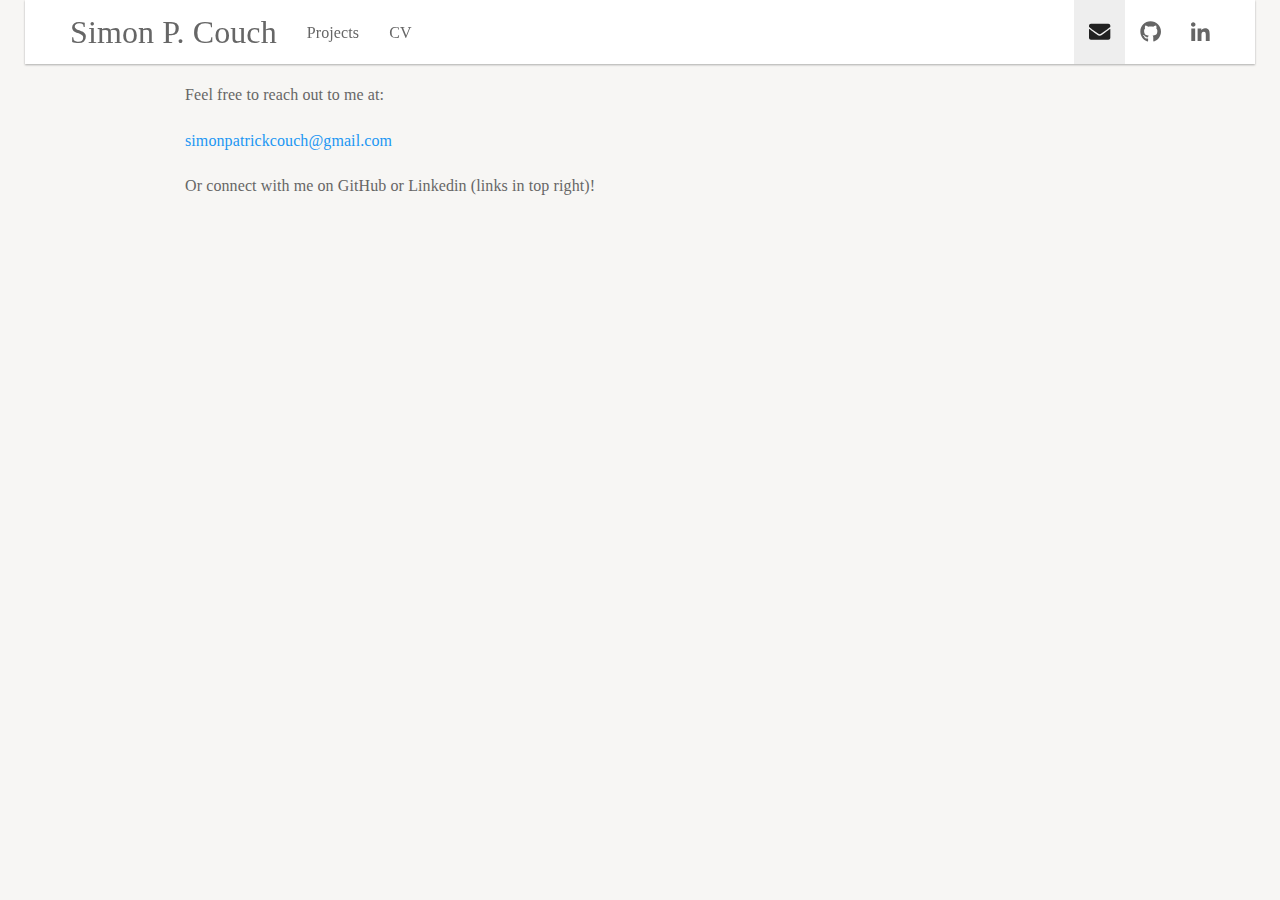
==== commit 35bcd93b: "clarify contact info :-)" ====
--- a/contact.html
+++ b/contact.html
@@ -226,7 +226,7 @@
 <p><link rel="stylesheet" href="styles.css" type="text/css"></p>
 <p>Feel free to reach out to me at: <br></p>
 <p><a href="mailto:simonpatrickcouch@gmail.com" class="email">simonpatrickcouch@gmail.com</a> <br></p>
-<p>Or connect with me on GitHub or Linkedin!</p>
+<p>Or connect with me on GitHub or Linkedin (links in top right)!</p>
 
 
 
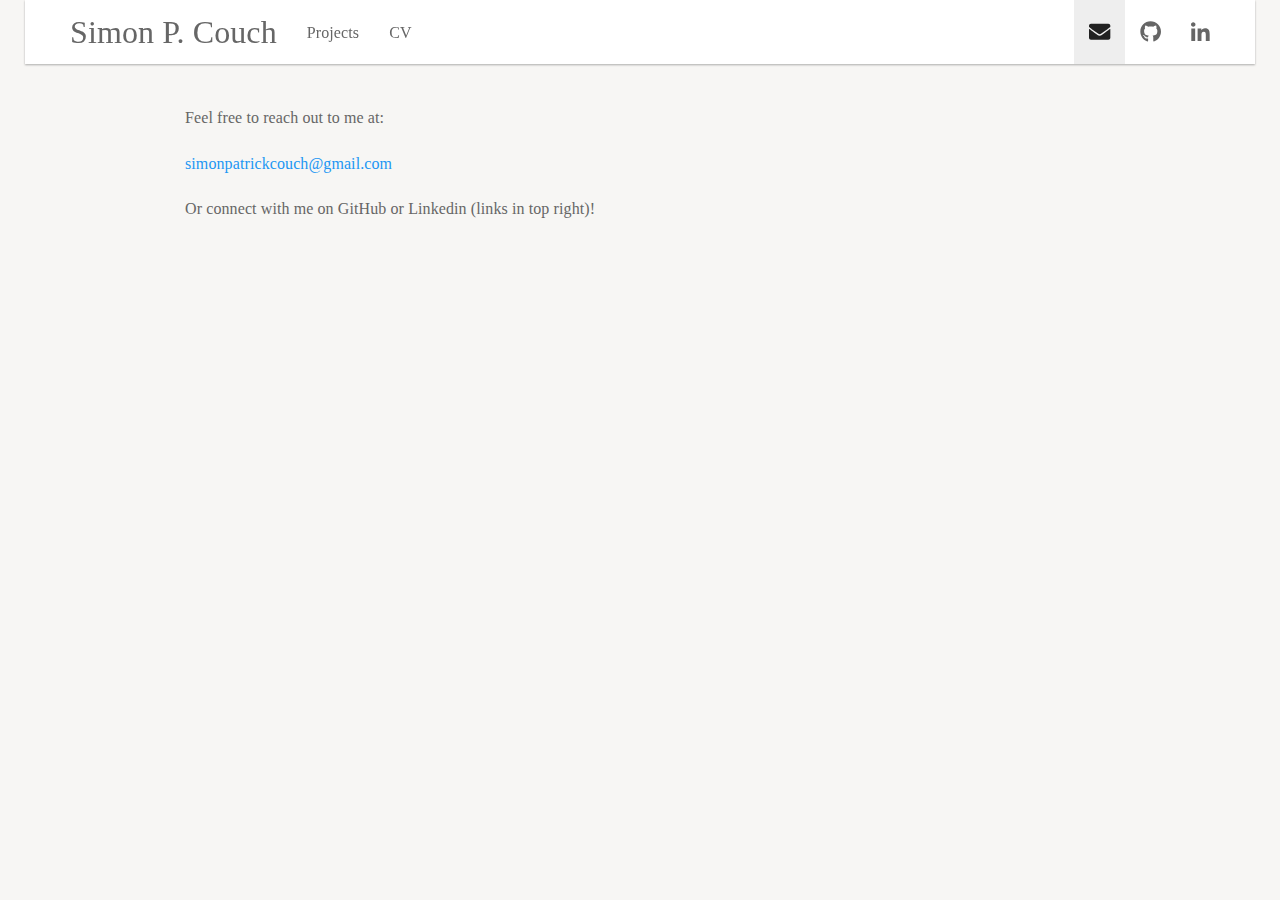
==== commit 7fea26e4: "add invisible titles for better tab labeling" ====
--- a/contact.html
+++ b/contact.html
@@ -11,7 +11,7 @@
 
 
 
-<title>contact.utf8.md</title>
+<title>Simon P. Couch - Contact</title>
 
 <script src="site_libs/jquery-1.11.3/jquery.min.js"></script>
 <meta name="viewport" content="width=device-width, initial-scale=1" />
@@ -219,6 +219,7 @@
 
 
 
+<h1 class="title toc-ignore">Simon P. Couch - Contact</h1>
 
 </div>
 
--- a/styles.css
+++ b/styles.css
@@ -34,8 +34,16 @@
   color: #666666;
 }
 
+h1.title {
+  font-size: 0;
+  font-family: "Garamond", Times, serif;
+  text-decoration: underline;
+  font-weight: bold;
+  color: #666666;
+}
+
 h2 {
-  font-size: 24px;
+  font-size: 20px;
   font-family: "Garamond", Times, serif;
   text-decoration: underline;
   font-weight: bold;
--- a/styles.css
+++ b/styles.css
@@ -34,8 +34,16 @@
   color: #666666;
 }
 
+h1.title {
+  font-size: 0;
+  font-family: "Garamond", Times, serif;
+  text-decoration: underline;
+  font-weight: bold;
+  color: #666666;
+}
+
 h2 {
-  font-size: 24px;
+  font-size: 20px;
   font-family: "Garamond", Times, serif;
   text-decoration: underline;
   font-weight: bold;
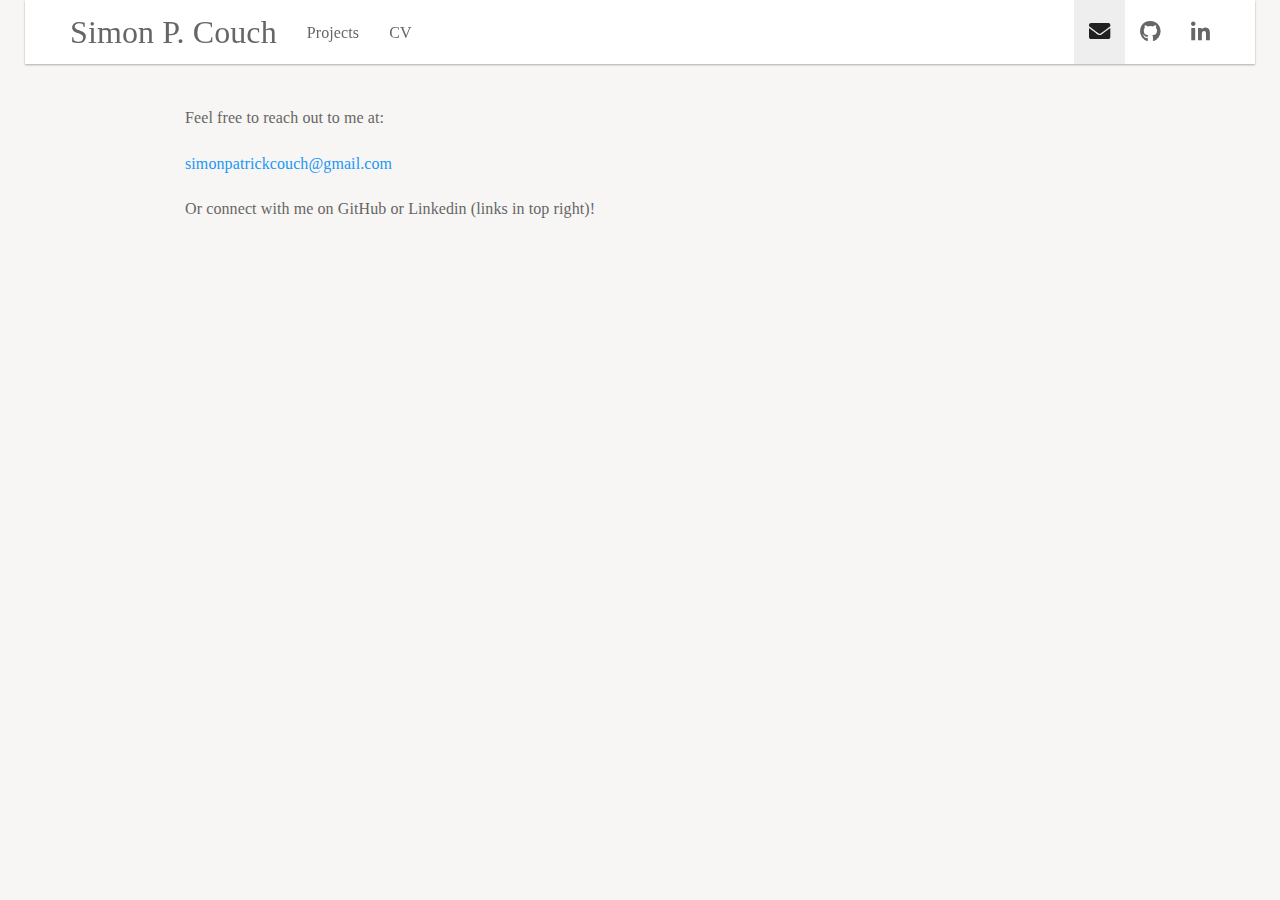
==== commit d216b26d: "add practicum project" ====
--- a/contact.html
+++ b/contact.html
@@ -22,9 +22,8 @@
 <script src="site_libs/navigation-1.1/tabsets.js"></script>
 <link href="site_libs/highlightjs-9.12.0/default.css" rel="stylesheet" />
 <script src="site_libs/highlightjs-9.12.0/highlight.js"></script>
-<link href="site_libs/font-awesome-5.0.13/css/fa-svg-with-js.css" rel="stylesheet" />
-<script src="site_libs/font-awesome-5.0.13/js/fontawesome-all.min.js"></script>
-<script src="site_libs/font-awesome-5.0.13/js/fa-v4-shims.min.js"></script>
+<link href="site_libs/font-awesome-5.1.0/css/all.css" rel="stylesheet" />
+<link href="site_libs/font-awesome-5.1.0/css/v4-shims.css" rel="stylesheet" />
 
 <style type="text/css">code{white-space: pre;}</style>
 <style type="text/css">
@@ -73,9 +72,7 @@
 
 <link rel="stylesheet" href="styles.css" type="text/css" />
 
-</head>
-
-<body>
+
 
 <style type = "text/css">
 .main-container {
@@ -100,6 +97,9 @@
 button.code-folding-btn:focus {
   outline: none;
 }
+summary {
+  display: list-item;
+}
 </style>
 
 
@@ -114,7 +114,6 @@
   padding-top: 69px;
   margin-top: -69px;
 }
-
 .section h2 {
   padding-top: 69px;
   margin-top: -69px;
@@ -134,6 +133,43 @@
 .section h6 {
   padding-top: 69px;
   margin-top: -69px;
+}
+.dropdown-submenu {
+  position: relative;
+}
+.dropdown-submenu>.dropdown-menu {
+  top: 0;
+  left: 100%;
+  margin-top: -6px;
+  margin-left: -1px;
+  border-radius: 0 6px 6px 6px;
+}
+.dropdown-submenu:hover>.dropdown-menu {
+  display: block;
+}
+.dropdown-submenu>a:after {
+  display: block;
+  content: " ";
+  float: right;
+  width: 0;
+  height: 0;
+  border-color: transparent;
+  border-style: solid;
+  border-width: 5px 0 5px 5px;
+  border-left-color: #cccccc;
+  margin-top: 5px;
+  margin-right: -10px;
+}
+.dropdown-submenu:hover>a:after {
+  border-left-color: #ffffff;
+}
+.dropdown-submenu.pull-left {
+  float: none;
+}
+.dropdown-submenu.pull-left>.dropdown-menu {
+  left: -100%;
+  margin-left: 10px;
+  border-radius: 6px 0 6px 6px;
 }
 </style>
 
@@ -155,19 +191,85 @@
 });
 </script>
 
-
-<div class="container-fluid main-container">
-
 <!-- tabsets -->
+
+<style type="text/css">
+.tabset-dropdown > .nav-tabs {
+  display: inline-table;
+  max-height: 500px;
+  min-height: 44px;
+  overflow-y: auto;
+  background: white;
+  border: 1px solid #ddd;
+  border-radius: 4px;
+}
+
+.tabset-dropdown > .nav-tabs > li.active:before {
+  content: "";
+  font-family: 'Glyphicons Halflings';
+  display: inline-block;
+  padding: 10px;
+  border-right: 1px solid #ddd;
+}
+
+.tabset-dropdown > .nav-tabs.nav-tabs-open > li.active:before {
+  content: "&#xe258;";
+  border: none;
+}
+
+.tabset-dropdown > .nav-tabs.nav-tabs-open:before {
+  content: "";
+  font-family: 'Glyphicons Halflings';
+  display: inline-block;
+  padding: 10px;
+  border-right: 1px solid #ddd;
+}
+
+.tabset-dropdown > .nav-tabs > li.active {
+  display: block;
+}
+
+.tabset-dropdown > .nav-tabs > li > a,
+.tabset-dropdown > .nav-tabs > li > a:focus,
+.tabset-dropdown > .nav-tabs > li > a:hover {
+  border: none;
+  display: inline-block;
+  border-radius: 4px;
+}
+
+.tabset-dropdown > .nav-tabs.nav-tabs-open > li {
+  display: block;
+  float: none;
+}
+
+.tabset-dropdown > .nav-tabs > li {
+  display: none;
+}
+</style>
+
 <script>
 $(document).ready(function () {
   window.buildTabsets("TOC");
 });
+
+$(document).ready(function () {
+  $('.tabset-dropdown > .nav-tabs > li').click(function () {
+    $(this).parent().toggleClass('nav-tabs-open')
+  });
+});
 </script>
 
 <!-- code folding -->
 
 
+
+
+</head>
+
+<body>
+
+
+<div class="container-fluid main-container">
 
 
 
--- a/site_libs/font-awesome-5.1.0/css/all.css
+++ b/site_libs/font-awesome-5.1.0/css/all.css
@@ -0,0 +1,5 @@
+/*!
+ * Font Awesome Free 5.1.0 by @fontawesome - https://fontawesome.com
+ * License - https://fontawesome.com/license (Icons: CC BY 4.0, Fonts: SIL OFL 1.1, Code: MIT License)
+ */
+.fa,.fab,.fal,.far,.fas{-moz-osx-font-smoothing:grayscale;-webkit-font-smoothing:antialiased;display:inline-block;font-style:normal;font-variant:normal;text-rendering:auto;line-height:1}.fa-lg{font-size:1.33333em;line-height:.75em;vertical-align:-.0667em}.fa-xs{font-size:.75em}.fa-sm{font-size:.875em}.fa-1x{font-size:1em}.fa-2x{font-size:2em}.fa-3x{font-size:3em}.fa-4x{font-size:4em}.fa-5x{font-size:5em}.fa-6x{font-size:6em}.fa-7x{font-size:7em}.fa-8x{font-size:8em}.fa-9x{font-size:9em}.fa-10x{font-size:10em}.fa-fw{text-align:center;width:1.25em}.fa-ul{list-style-type:none;margin-left:2.5em;padding-left:0}.fa-ul>li{position:relative}.fa-li{left:-2em;position:absolute;text-align:center;width:2em;line-height:inherit}.fa-border{border:.08em solid #eee;border-radius:.1em;padding:.2em .25em .15em}.fa-pull-left{float:left}.fa-pull-right{float:right}.fa.fa-pull-left,.fab.fa-pull-left,.fal.fa-pull-left,.far.fa-pull-left,.fas.fa-pull-left{margin-right:.3em}.fa.fa-pull-right,.fab.fa-pull-right,.fal.fa-pull-right,.far.fa-pull-right,.fas.fa-pull-right{margin-left:.3em}.fa-spin{animation:a 2s infinite linear}.fa-pulse{animation:a 1s infinite steps(8)}@keyframes a{0%{transform:rotate(0deg)}to{transform:rotate(1turn)}}.fa-rotate-90{-ms-filter:"progid:DXImageTransform.Microsoft.BasicImage(rotation=1)";transform:rotate(90deg)}.fa-rotate-180{-ms-filter:"progid:DXImageTransform.Microsoft.BasicImage(rotation=2)";transform:rotate(180deg)}.fa-rotate-270{-ms-filter:"progid:DXImageTransform.Microsoft.BasicImage(rotation=3)";transform:rotate(270deg)}.fa-flip-horizontal{-ms-filter:"progid:DXImageTransform.Microsoft.BasicImage(rotation=0, mirror=1)";transform:scaleX(-1)}.fa-flip-vertical{transform:scaleY(-1)}.fa-flip-horizontal.fa-flip-vertical,.fa-flip-vertical{-ms-filter:"progid:DXImageTransform.Microsoft.BasicImage(rotation=2, mirror=1)"}.fa-flip-horizontal.fa-flip-vertical{transform:scale(-1)}:root .fa-flip-horizontal,:root .fa-flip-vertical,:root .fa-rotate-90,:root .fa-rotate-180,:root .fa-rotate-270{-webkit-filter:none;filter:none}.fa-stack{display:inline-block;height:2em;line-height:2em;position:relative;vertical-align:middle;width:2em}.fa-stack-1x,.fa-stack-2x{left:0;position:absolute;text-align:center;width:100%}.fa-stack-1x{line-height:inherit}.fa-stack-2x{font-size:2em}.fa-inverse{color:#fff}.fa-500px:before{content:"\f26e"}.fa-accessible-icon:before{content:"\f368"}.fa-accusoft:before{content:"\f369"}.fa-address-book:before{content:"\f2b9"}.fa-address-card:before{content:"\f2bb"}.fa-adjust:before{content:"\f042"}.fa-adn:before{content:"\f170"}.fa-adversal:before{content:"\f36a"}.fa-affiliatetheme:before{content:"\f36b"}.fa-algolia:before{content:"\f36c"}.fa-align-center:before{content:"\f037"}.fa-align-justify:before{content:"\f039"}.fa-align-left:before{content:"\f036"}.fa-align-right:before{content:"\f038"}.fa-allergies:before{content:"\f461"}.fa-amazon:before{content:"\f270"}.fa-amazon-pay:before{content:"\f42c"}.fa-ambulance:before{content:"\f0f9"}.fa-american-sign-language-interpreting:before{content:"\f2a3"}.fa-amilia:before{content:"\f36d"}.fa-anchor:before{content:"\f13d"}.fa-android:before{content:"\f17b"}.fa-angellist:before{content:"\f209"}.fa-angle-double-down:before{content:"\f103"}.fa-angle-double-left:before{content:"\f100"}.fa-angle-double-right:before{content:"\f101"}.fa-angle-double-up:before{content:"\f102"}.fa-angle-down:before{content:"\f107"}.fa-angle-left:before{content:"\f104"}.fa-angle-right:before{content:"\f105"}.fa-angle-up:before{content:"\f106"}.fa-angry:before{content:"\f556"}.fa-angrycreative:before{content:"\f36e"}.fa-angular:before{content:"\f420"}.fa-app-store:before{content:"\f36f"}.fa-app-store-ios:before{content:"\f370"}.fa-apper:before{content:"\f371"}.fa-apple:before{content:"\f179"}.fa-apple-pay:before{content:"\f415"}.fa-archive:before{content:"\f187"}.fa-archway:before{content:"\f557"}.fa-arrow-alt-circle-down:before{content:"\f358"}.fa-arrow-alt-circle-left:before{content:"\f359"}.fa-arrow-alt-circle-right:before{content:"\f35a"}.fa-arrow-alt-circle-up:before{content:"\f35b"}.fa-arrow-circle-down:before{content:"\f0ab"}.fa-arrow-circle-left:before{content:"\f0a8"}.fa-arrow-circle-right:before{content:"\f0a9"}.fa-arrow-circle-up:before{content:"\f0aa"}.fa-arrow-down:before{content:"\f063"}.fa-arrow-left:before{content:"\f060"}.fa-arrow-right:before{content:"\f061"}.fa-arrow-up:before{content:"\f062"}.fa-arrows-alt:before{content:"\f0b2"}.fa-arrows-alt-h:before{content:"\f337"}.fa-arrows-alt-v:before{content:"\f338"}.fa-assistive-listening-systems:before{content:"\f2a2"}.fa-asterisk:before{content:"\f069"}.fa-asymmetrik:before{content:"\f372"}.fa-at:before{content:"\f1fa"}.fa-atlas:before{content:"\f558"}.fa-audible:before{content:"\f373"}.fa-audio-description:before{content:"\f29e"}.fa-autoprefixer:before{content:"\f41c"}.fa-avianex:before{content:"\f374"}.fa-aviato:before{content:"\f421"}.fa-award:before{content:"\f559"}.fa-aws:before{content:"\f375"}.fa-backspace:before{content:"\f55a"}.fa-backward:before{content:"\f04a"}.fa-balance-scale:before{content:"\f24e"}.fa-ban:before{content:"\f05e"}.fa-band-aid:before{content:"\f462"}.fa-bandcamp:before{content:"\f2d5"}.fa-barcode:before{content:"\f02a"}.fa-bars:before{content:"\f0c9"}.fa-baseball-ball:before{content:"\f433"}.fa-basketball-ball:before{content:"\f434"}.fa-bath:before{content:"\f2cd"}.fa-battery-empty:before{content:"\f244"}.fa-battery-full:before{content:"\f240"}.fa-battery-half:before{content:"\f242"}.fa-battery-quarter:before{content:"\f243"}.fa-battery-three-quarters:before{content:"\f241"}.fa-bed:before{content:"\f236"}.fa-beer:before{content:"\f0fc"}.fa-behance:before{content:"\f1b4"}.fa-behance-square:before{content:"\f1b5"}.fa-bell:before{content:"\f0f3"}.fa-bell-slash:before{content:"\f1f6"}.fa-bezier-curve:before{content:"\f55b"}.fa-bicycle:before{content:"\f206"}.fa-bimobject:before{content:"\f378"}.fa-binoculars:before{content:"\f1e5"}.fa-birthday-cake:before{content:"\f1fd"}.fa-bitbucket:before{content:"\f171"}.fa-bitcoin:before{content:"\f379"}.fa-bity:before{content:"\f37a"}.fa-black-tie:before{content:"\f27e"}.fa-blackberry:before{content:"\f37b"}.fa-blender:before{content:"\f517"}.fa-blind:before{content:"\f29d"}.fa-blogger:before{content:"\f37c"}.fa-blogger-b:before{content:"\f37d"}.fa-bluetooth:before{content:"\f293"}.fa-bluetooth-b:before{content:"\f294"}.fa-bold:before{content:"\f032"}.fa-bolt:before{content:"\f0e7"}.fa-bomb:before{content:"\f1e2"}.fa-bong:before{content:"\f55c"}.fa-book:before{content:"\f02d"}.fa-book-open:before{content:"\f518"}.fa-bookmark:before{content:"\f02e"}.fa-bowling-ball:before{content:"\f436"}.fa-box:before{content:"\f466"}.fa-box-open:before{content:"\f49e"}.fa-boxes:before{content:"\f468"}.fa-braille:before{content:"\f2a1"}.fa-briefcase:before{content:"\f0b1"}.fa-briefcase-medical:before{content:"\f469"}.fa-broadcast-tower:before{content:"\f519"}.fa-broom:before{content:"\f51a"}.fa-brush:before{content:"\f55d"}.fa-btc:before{content:"\f15a"}.fa-bug:before{content:"\f188"}.fa-building:before{content:"\f1ad"}.fa-bullhorn:before{content:"\f0a1"}.fa-bullseye:before{content:"\f140"}.fa-burn:before{content:"\f46a"}.fa-buromobelexperte:before{content:"\f37f"}.fa-bus:before{content:"\f207"}.fa-bus-alt:before{content:"\f55e"}.fa-buysellads:before{content:"\f20d"}.fa-calculator:before{content:"\f1ec"}.fa-calendar:before{content:"\f133"}.fa-calendar-alt:before{content:"\f073"}.fa-calendar-check:before{content:"\f274"}.fa-calendar-minus:before{content:"\f272"}.fa-calendar-plus:before{content:"\f271"}.fa-calendar-times:before{content:"\f273"}.fa-camera:before{content:"\f030"}.fa-camera-retro:before{content:"\f083"}.fa-cannabis:before{content:"\f55f"}.fa-capsules:before{content:"\f46b"}.fa-car:before{content:"\f1b9"}.fa-caret-down:before{content:"\f0d7"}.fa-caret-left:before{content:"\f0d9"}.fa-caret-right:before{content:"\f0da"}.fa-caret-square-down:before{content:"\f150"}.fa-caret-square-left:before{content:"\f191"}.fa-caret-square-right:before{content:"\f152"}.fa-caret-square-up:before{content:"\f151"}.fa-caret-up:before{content:"\f0d8"}.fa-cart-arrow-down:before{content:"\f218"}.fa-cart-plus:before{content:"\f217"}.fa-cc-amazon-pay:before{content:"\f42d"}.fa-cc-amex:before{content:"\f1f3"}.fa-cc-apple-pay:before{content:"\f416"}.fa-cc-diners-club:before{content:"\f24c"}.fa-cc-discover:before{content:"\f1f2"}.fa-cc-jcb:before{content:"\f24b"}.fa-cc-mastercard:before{content:"\f1f1"}.fa-cc-paypal:before{content:"\f1f4"}.fa-cc-stripe:before{content:"\f1f5"}.fa-cc-visa:before{content:"\f1f0"}.fa-centercode:before{content:"\f380"}.fa-certificate:before{content:"\f0a3"}.fa-chalkboard:before{content:"\f51b"}.fa-chalkboard-teacher:before{content:"\f51c"}.fa-chart-area:before{content:"\f1fe"}.fa-chart-bar:before{content:"\f080"}.fa-chart-line:before{content:"\f201"}.fa-chart-pie:before{content:"\f200"}.fa-check:before{content:"\f00c"}.fa-check-circle:before{content:"\f058"}.fa-check-double:before{content:"\f560"}.fa-check-square:before{content:"\f14a"}.fa-chess:before{content:"\f439"}.fa-chess-bishop:before{content:"\f43a"}.fa-chess-board:before{content:"\f43c"}.fa-chess-king:before{content:"\f43f"}.fa-chess-knight:before{content:"\f441"}.fa-chess-pawn:before{content:"\f443"}.fa-chess-queen:before{content:"\f445"}.fa-chess-rook:before{content:"\f447"}.fa-chevron-circle-down:before{content:"\f13a"}.fa-chevron-circle-left:before{content:"\f137"}.fa-chevron-circle-right:before{content:"\f138"}.fa-chevron-circle-up:before{content:"\f139"}.fa-chevron-down:before{content:"\f078"}.fa-chevron-left:before{content:"\f053"}.fa-chevron-right:before{content:"\f054"}.fa-chevron-up:before{content:"\f077"}.fa-child:before{content:"\f1ae"}.fa-chrome:before{content:"\f268"}.fa-church:before{content:"\f51d"}.fa-circle:before{content:"\f111"}.fa-circle-notch:before{content:"\f1ce"}.fa-clipboard:before{content:"\f328"}.fa-clipboard-check:before{content:"\f46c"}.fa-clipboard-list:before{content:"\f46d"}.fa-clock:before{content:"\f017"}.fa-clone:before{content:"\f24d"}.fa-closed-captioning:before{content:"\f20a"}.fa-cloud:before{content:"\f0c2"}.fa-cloud-download-alt:before{content:"\f381"}.fa-cloud-upload-alt:before{content:"\f382"}.fa-cloudscale:before{content:"\f383"}.fa-cloudsmith:before{content:"\f384"}.fa-cloudversify:before{content:"\f385"}.fa-cocktail:before{content:"\f561"}.fa-code:before{content:"\f121"}.fa-code-branch:before{content:"\f126"}.fa-codepen:before{content:"\f1cb"}.fa-codiepie:before{content:"\f284"}.fa-coffee:before{content:"\f0f4"}.fa-cog:before{content:"\f013"}.fa-cogs:before{content:"\f085"}.fa-coins:before{content:"\f51e"}.fa-columns:before{content:"\f0db"}.fa-comment:before{content:"\f075"}.fa-comment-alt:before{content:"\f27a"}.fa-comment-dots:before{content:"\f4ad"}.fa-comment-slash:before{content:"\f4b3"}.fa-comments:before{content:"\f086"}.fa-compact-disc:before{content:"\f51f"}.fa-compass:before{content:"\f14e"}.fa-compress:before{content:"\f066"}.fa-concierge-bell:before{content:"\f562"}.fa-connectdevelop:before{content:"\f20e"}.fa-contao:before{content:"\f26d"}.fa-cookie:before{content:"\f563"}.fa-cookie-bite:before{content:"\f564"}.fa-copy:before{content:"\f0c5"}.fa-copyright:before{content:"\f1f9"}.fa-couch:before{content:"\f4b8"}.fa-cpanel:before{content:"\f388"}.fa-creative-commons:before{content:"\f25e"}.fa-creative-commons-by:before{content:"\f4e7"}.fa-creative-commons-nc:before{content:"\f4e8"}.fa-creative-commons-nc-eu:before{content:"\f4e9"}.fa-creative-commons-nc-jp:before{content:"\f4ea"}.fa-creative-commons-nd:before{content:"\f4eb"}.fa-creative-commons-pd:before{content:"\f4ec"}.fa-creative-commons-pd-alt:before{content:"\f4ed"}.fa-creative-commons-remix:before{content:"\f4ee"}.fa-creative-commons-sa:before{content:"\f4ef"}.fa-creative-commons-sampling:before{content:"\f4f0"}.fa-creative-commons-sampling-plus:before{content:"\f4f1"}.fa-creative-commons-share:before{content:"\f4f2"}.fa-credit-card:before{content:"\f09d"}.fa-crop:before{content:"\f125"}.fa-crop-alt:before{content:"\f565"}.fa-crosshairs:before{content:"\f05b"}.fa-crow:before{content:"\f520"}.fa-crown:before{content:"\f521"}.fa-css3:before{content:"\f13c"}.fa-css3-alt:before{content:"\f38b"}.fa-cube:before{content:"\f1b2"}.fa-cubes:before{content:"\f1b3"}.fa-cut:before{content:"\f0c4"}.fa-cuttlefish:before{content:"\f38c"}.fa-d-and-d:before{content:"\f38d"}.fa-dashcube:before{content:"\f210"}.fa-database:before{content:"\f1c0"}.fa-deaf:before{content:"\f2a4"}.fa-delicious:before{content:"\f1a5"}.fa-deploydog:before{content:"\f38e"}.fa-deskpro:before{content:"\f38f"}.fa-desktop:before{content:"\f108"}.fa-deviantart:before{content:"\f1bd"}.fa-diagnoses:before{content:"\f470"}.fa-dice:before{content:"\f522"}.fa-dice-five:before{content:"\f523"}.fa-dice-four:before{content:"\f524"}.fa-dice-one:before{content:"\f525"}.fa-dice-six:before{content:"\f526"}.fa-dice-three:before{content:"\f527"}.fa-dice-two:before{content:"\f528"}.fa-digg:before{content:"\f1a6"}.fa-digital-ocean:before{content:"\f391"}.fa-digital-tachograph:before{content:"\f566"}.fa-discord:before{content:"\f392"}.fa-discourse:before{content:"\f393"}.fa-divide:before{content:"\f529"}.fa-dizzy:before{content:"\f567"}.fa-dna:before{content:"\f471"}.fa-dochub:before{content:"\f394"}.fa-docker:before{content:"\f395"}.fa-dollar-sign:before{content:"\f155"}.fa-dolly:before{content:"\f472"}.fa-dolly-flatbed:before{content:"\f474"}.fa-donate:before{content:"\f4b9"}.fa-door-closed:before{content:"\f52a"}.fa-door-open:before{content:"\f52b"}.fa-dot-circle:before{content:"\f192"}.fa-dove:before{content:"\f4ba"}.fa-download:before{content:"\f019"}.fa-draft2digital:before{content:"\f396"}.fa-drafting-compass:before{content:"\f568"}.fa-dribbble:before{content:"\f17d"}.fa-dribbble-square:before{content:"\f397"}.fa-dropbox:before{content:"\f16b"}.fa-drum:before{content:"\f569"}.fa-drum-steelpan:before{content:"\f56a"}.fa-drupal:before{content:"\f1a9"}.fa-dumbbell:before{content:"\f44b"}.fa-dyalog:before{content:"\f399"}.fa-earlybirds:before{content:"\f39a"}.fa-ebay:before{content:"\f4f4"}.fa-edge:before{content:"\f282"}.fa-edit:before{content:"\f044"}.fa-eject:before{content:"\f052"}.fa-elementor:before{content:"\f430"}.fa-ellipsis-h:before{content:"\f141"}.fa-ellipsis-v:before{content:"\f142"}.fa-ember:before{content:"\f423"}.fa-empire:before{content:"\f1d1"}.fa-envelope:before{content:"\f0e0"}.fa-envelope-open:before{content:"\f2b6"}.fa-envelope-square:before{content:"\f199"}.fa-envira:before{content:"\f299"}.fa-equals:before{content:"\f52c"}.fa-eraser:before{content:"\f12d"}.fa-erlang:before{content:"\f39d"}.fa-ethereum:before{content:"\f42e"}.fa-etsy:before{content:"\f2d7"}.fa-euro-sign:before{content:"\f153"}.fa-exchange-alt:before{content:"\f362"}.fa-exclamation:before{content:"\f12a"}.fa-exclamation-circle:before{content:"\f06a"}.fa-exclamation-triangle:before{content:"\f071"}.fa-expand:before{content:"\f065"}.fa-expand-arrows-alt:before{content:"\f31e"}.fa-expeditedssl:before{content:"\f23e"}.fa-external-link-alt:before{content:"\f35d"}.fa-external-link-square-alt:before{content:"\f360"}.fa-eye:before{content:"\f06e"}.fa-eye-dropper:before{content:"\f1fb"}.fa-eye-slash:before{content:"\f070"}.fa-facebook:before{content:"\f09a"}.fa-facebook-f:before{content:"\f39e"}.fa-facebook-messenger:before{content:"\f39f"}.fa-facebook-square:before{content:"\f082"}.fa-fast-backward:before{content:"\f049"}.fa-fast-forward:before{content:"\f050"}.fa-fax:before{content:"\f1ac"}.fa-feather:before{content:"\f52d"}.fa-feather-alt:before{content:"\f56b"}.fa-female:before{content:"\f182"}.fa-fighter-jet:before{content:"\f0fb"}.fa-file:before{content:"\f15b"}.fa-file-alt:before{content:"\f15c"}.fa-file-archive:before{content:"\f1c6"}.fa-file-audio:before{content:"\f1c7"}.fa-file-code:before{content:"\f1c9"}.fa-file-contract:before{content:"\f56c"}.fa-file-download:before{content:"\f56d"}.fa-file-excel:before{content:"\f1c3"}.fa-file-export:before{content:"\f56e"}.fa-file-image:before{content:"\f1c5"}.fa-file-import:before{content:"\f56f"}.fa-file-invoice:before{content:"\f570"}.fa-file-invoice-dollar:before{content:"\f571"}.fa-file-medical:before{content:"\f477"}.fa-file-medical-alt:before{content:"\f478"}.fa-file-pdf:before{content:"\f1c1"}.fa-file-powerpoint:before{content:"\f1c4"}.fa-file-prescription:before{content:"\f572"}.fa-file-signature:before{content:"\f573"}.fa-file-upload:before{content:"\f574"}.fa-file-video:before{content:"\f1c8"}.fa-file-word:before{content:"\f1c2"}.fa-fill:before{content:"\f575"}.fa-fill-drip:before{content:"\f576"}.fa-film:before{content:"\f008"}.fa-filter:before{content:"\f0b0"}.fa-fingerprint:before{content:"\f577"}.fa-fire:before{content:"\f06d"}.fa-fire-extinguisher:before{content:"\f134"}.fa-firefox:before{content:"\f269"}.fa-first-aid:before{content:"\f479"}.fa-first-order:before{content:"\f2b0"}.fa-first-order-alt:before{content:"\f50a"}.fa-firstdraft:before{content:"\f3a1"}.fa-fish:before{content:"\f578"}.fa-flag:before{content:"\f024"}.fa-flag-checkered:before{content:"\f11e"}.fa-flask:before{content:"\f0c3"}.fa-flickr:before{content:"\f16e"}.fa-flipboard:before{content:"\f44d"}.fa-flushed:before{content:"\f579"}.fa-fly:before{content:"\f417"}.fa-folder:before{content:"\f07b"}.fa-folder-open:before{content:"\f07c"}.fa-font:before{content:"\f031"}.fa-font-awesome:before{content:"\f2b4"}.fa-font-awesome-alt:before{content:"\f35c"}.fa-font-awesome-flag:before{content:"\f425"}.fa-font-awesome-logo-full:before{content:"\f4e6"}.fa-fonticons:before{content:"\f280"}.fa-fonticons-fi:before{content:"\f3a2"}.fa-football-ball:before{content:"\f44e"}.fa-fort-awesome:before{content:"\f286"}.fa-fort-awesome-alt:before{content:"\f3a3"}.fa-forumbee:before{content:"\f211"}.fa-forward:before{content:"\f04e"}.fa-foursquare:before{content:"\f180"}.fa-free-code-camp:before{content:"\f2c5"}.fa-freebsd:before{content:"\f3a4"}.fa-frog:before{content:"\f52e"}.fa-frown:before{content:"\f119"}.fa-frown-open:before{content:"\f57a"}.fa-fulcrum:before{content:"\f50b"}.fa-futbol:before{content:"\f1e3"}.fa-galactic-republic:before{content:"\f50c"}.fa-galactic-senate:before{content:"\f50d"}.fa-gamepad:before{content:"\f11b"}.fa-gas-pump:before{content:"\f52f"}.fa-gavel:before{content:"\f0e3"}.fa-gem:before{content:"\f3a5"}.fa-genderless:before{content:"\f22d"}.fa-get-pocket:before{content:"\f265"}.fa-gg:before{content:"\f260"}.fa-gg-circle:before{content:"\f261"}.fa-gift:before{content:"\f06b"}.fa-git:before{content:"\f1d3"}.fa-git-square:before{content:"\f1d2"}.fa-github:before{content:"\f09b"}.fa-github-alt:before{content:"\f113"}.fa-github-square:before{content:"\f092"}.fa-gitkraken:before{content:"\f3a6"}.fa-gitlab:before{content:"\f296"}.fa-gitter:before{content:"\f426"}.fa-glass-martini:before{content:"\f000"}.fa-glass-martini-alt:before{content:"\f57b"}.fa-glasses:before{content:"\f530"}.fa-glide:before{content:"\f2a5"}.fa-glide-g:before{content:"\f2a6"}.fa-globe:before{content:"\f0ac"}.fa-globe-africa:before{content:"\f57c"}.fa-globe-americas:before{content:"\f57d"}.fa-globe-asia:before{content:"\f57e"}.fa-gofore:before{content:"\f3a7"}.fa-golf-ball:before{content:"\f450"}.fa-goodreads:before{content:"\f3a8"}.fa-goodreads-g:before{content:"\f3a9"}.fa-google:before{content:"\f1a0"}.fa-google-drive:before{content:"\f3aa"}.fa-google-play:before{content:"\f3ab"}.fa-google-plus:before{content:"\f2b3"}.fa-google-plus-g:before{content:"\f0d5"}.fa-google-plus-square:before{content:"\f0d4"}.fa-google-wallet:before{content:"\f1ee"}.fa-graduation-cap:before{content:"\f19d"}.fa-gratipay:before{content:"\f184"}.fa-grav:before{content:"\f2d6"}.fa-greater-than:before{content:"\f531"}.fa-greater-than-equal:before{content:"\f532"}.fa-grimace:before{content:"\f57f"}.fa-grin:before{content:"\f580"}.fa-grin-alt:before{content:"\f581"}.fa-grin-beam:before{content:"\f582"}.fa-grin-beam-sweat:before{content:"\f583"}.fa-grin-hearts:before{content:"\f584"}.fa-grin-squint:before{content:"\f585"}.fa-grin-squint-tears:before{content:"\f586"}.fa-grin-stars:before{content:"\f587"}.fa-grin-tears:before{content:"\f588"}.fa-grin-tongue:before{content:"\f589"}.fa-grin-tongue-squint:before{content:"\f58a"}.fa-grin-tongue-wink:before{content:"\f58b"}.fa-grin-wink:before{content:"\f58c"}.fa-grip-horizontal:before{content:"\f58d"}.fa-grip-vertical:before{content:"\f58e"}.fa-gripfire:before{content:"\f3ac"}.fa-grunt:before{content:"\f3ad"}.fa-gulp:before{content:"\f3ae"}.fa-h-square:before{content:"\f0fd"}.fa-hacker-news:before{content:"\f1d4"}.fa-hacker-news-square:before{content:"\f3af"}.fa-hand-holding:before{content:"\f4bd"}.fa-hand-holding-heart:before{content:"\f4be"}.fa-hand-holding-usd:before{content:"\f4c0"}.fa-hand-lizard:before{content:"\f258"}.fa-hand-paper:before{content:"\f256"}.fa-hand-peace:before{content:"\f25b"}.fa-hand-point-down:before{content:"\f0a7"}.fa-hand-point-left:before{content:"\f0a5"}.fa-hand-point-right:before{content:"\f0a4"}.fa-hand-point-up:before{content:"\f0a6"}.fa-hand-pointer:before{content:"\f25a"}.fa-hand-rock:before{content:"\f255"}.fa-hand-scissors:before{content:"\f257"}.fa-hand-spock:before{content:"\f259"}.fa-hands:before{content:"\f4c2"}.fa-hands-helping:before{content:"\f4c4"}.fa-handshake:before{content:"\f2b5"}.fa-hashtag:before{content:"\f292"}.fa-hdd:before{content:"\f0a0"}.fa-heading:before{content:"\f1dc"}.fa-headphones:before{content:"\f025"}.fa-headphones-alt:before{content:"\f58f"}.fa-headset:before{content:"\f590"}.fa-heart:before{content:"\f004"}.fa-heartbeat:before{content:"\f21e"}.fa-helicopter:before{content:"\f533"}.fa-highlighter:before{content:"\f591"}.fa-hips:before{content:"\f452"}.fa-hire-a-helper:before{content:"\f3b0"}.fa-history:before{content:"\f1da"}.fa-hockey-puck:before{content:"\f453"}.fa-home:before{content:"\f015"}.fa-hooli:before{content:"\f427"}.fa-hornbill:before{content:"\f592"}.fa-hospital:before{content:"\f0f8"}.fa-hospital-alt:before{content:"\f47d"}.fa-hospital-symbol:before{content:"\f47e"}.fa-hot-tub:before{content:"\f593"}.fa-hotel:before{content:"\f594"}.fa-hotjar:before{content:"\f3b1"}.fa-hourglass:before{content:"\f254"}.fa-hourglass-end:before{content:"\f253"}.fa-hourglass-half:before{content:"\f252"}.fa-hourglass-start:before{content:"\f251"}.fa-houzz:before{content:"\f27c"}.fa-html5:before{content:"\f13b"}.fa-hubspot:before{content:"\f3b2"}.fa-i-cursor:before{content:"\f246"}.fa-id-badge:before{content:"\f2c1"}.fa-id-card:before{content:"\f2c2"}.fa-id-card-alt:before{content:"\f47f"}.fa-image:before{content:"\f03e"}.fa-images:before{content:"\f302"}.fa-imdb:before{content:"\f2d8"}.fa-inbox:before{content:"\f01c"}.fa-indent:before{content:"\f03c"}.fa-industry:before{content:"\f275"}.fa-infinity:before{content:"\f534"}.fa-info:before{content:"\f129"}.fa-info-circle:before{content:"\f05a"}.fa-instagram:before{content:"\f16d"}.fa-internet-explorer:before{content:"\f26b"}.fa-ioxhost:before{content:"\f208"}.fa-italic:before{content:"\f033"}.fa-itunes:before{content:"\f3b4"}.fa-itunes-note:before{content:"\f3b5"}.fa-java:before{content:"\f4e4"}.fa-jedi-order:before{content:"\f50e"}.fa-jenkins:before{content:"\f3b6"}.fa-joget:before{content:"\f3b7"}.fa-joint:before{content:"\f595"}.fa-joomla:before{content:"\f1aa"}.fa-js:before{content:"\f3b8"}.fa-js-square:before{content:"\f3b9"}.fa-jsfiddle:before{content:"\f1cc"}.fa-key:before{content:"\f084"}.fa-keybase:before{content:"\f4f5"}.fa-keyboard:before{content:"\f11c"}.fa-keycdn:before{content:"\f3ba"}.fa-kickstarter:before{content:"\f3bb"}.fa-kickstarter-k:before{content:"\f3bc"}.fa-kiss:before{content:"\f596"}.fa-kiss-beam:before{content:"\f597"}.fa-kiss-wink-heart:before{content:"\f598"}.fa-kiwi-bird:before{content:"\f535"}.fa-korvue:before{content:"\f42f"}.fa-language:before{content:"\f1ab"}.fa-laptop:before{content:"\f109"}.fa-laravel:before{content:"\f3bd"}.fa-lastfm:before{content:"\f202"}.fa-lastfm-square:before{content:"\f203"}.fa-laugh:before{content:"\f599"}.fa-laugh-beam:before{content:"\f59a"}.fa-laugh-squint:before{content:"\f59b"}.fa-laugh-wink:before{content:"\f59c"}.fa-leaf:before{content:"\f06c"}.fa-leanpub:before{content:"\f212"}.fa-lemon:before{content:"\f094"}.fa-less:before{content:"\f41d"}.fa-less-than:before{content:"\f536"}.fa-less-than-equal:before{content:"\f537"}.fa-level-down-alt:before{content:"\f3be"}.fa-level-up-alt:before{content:"\f3bf"}.fa-life-ring:before{content:"\f1cd"}.fa-lightbulb:before{content:"\f0eb"}.fa-line:before{content:"\f3c0"}.fa-link:before{content:"\f0c1"}.fa-linkedin:before{content:"\f08c"}.fa-linkedin-in:before{content:"\f0e1"}.fa-linode:before{content:"\f2b8"}.fa-linux:before{content:"\f17c"}.fa-lira-sign:before{content:"\f195"}.fa-list:before{content:"\f03a"}.fa-list-alt:before{content:"\f022"}.fa-list-ol:before{content:"\f0cb"}.fa-list-ul:before{content:"\f0ca"}.fa-location-arrow:before{content:"\f124"}.fa-lock:before{content:"\f023"}.fa-lock-open:before{content:"\f3c1"}.fa-long-arrow-alt-down:before{content:"\f309"}.fa-long-arrow-alt-left:before{content:"\f30a"}.fa-long-arrow-alt-right:before{content:"\f30b"}.fa-long-arrow-alt-up:before{content:"\f30c"}.fa-low-vision:before{content:"\f2a8"}.fa-luggage-cart:before{content:"\f59d"}.fa-lyft:before{content:"\f3c3"}.fa-magento:before{content:"\f3c4"}.fa-magic:before{content:"\f0d0"}.fa-magnet:before{content:"\f076"}.fa-mailchimp:before{content:"\f59e"}.fa-male:before{content:"\f183"}.fa-mandalorian:before{content:"\f50f"}.fa-map:before{content:"\f279"}.fa-map-marked:before{content:"\f59f"}.fa-map-marked-alt:before{content:"\f5a0"}.fa-map-marker:before{content:"\f041"}.fa-map-marker-alt:before{content:"\f3c5"}.fa-map-pin:before{content:"\f276"}.fa-map-signs:before{content:"\f277"}.fa-marker:before{content:"\f5a1"}.fa-mars:before{content:"\f222"}.fa-mars-double:before{content:"\f227"}.fa-mars-stroke:before{content:"\f229"}.fa-mars-stroke-h:before{content:"\f22b"}.fa-mars-stroke-v:before{content:"\f22a"}.fa-mastodon:before{content:"\f4f6"}.fa-maxcdn:before{content:"\f136"}.fa-medal:before{content:"\f5a2"}.fa-medapps:before{content:"\f3c6"}.fa-medium:before{content:"\f23a"}.fa-medium-m:before{content:"\f3c7"}.fa-medkit:before{content:"\f0fa"}.fa-medrt:before{content:"\f3c8"}.fa-meetup:before{content:"\f2e0"}.fa-megaport:before{content:"\f5a3"}.fa-meh:before{content:"\f11a"}.fa-meh-blank:before{content:"\f5a4"}.fa-meh-rolling-eyes:before{content:"\f5a5"}.fa-memory:before{content:"\f538"}.fa-mercury:before{content:"\f223"}.fa-microchip:before{content:"\f2db"}.fa-microphone:before{content:"\f130"}.fa-microphone-alt:before{content:"\f3c9"}.fa-microphone-alt-slash:before{content:"\f539"}.fa-microphone-slash:before{content:"\f131"}.fa-microsoft:before{content:"\f3ca"}.fa-minus:before{content:"\f068"}.fa-minus-circle:before{content:"\f056"}.fa-minus-square:before{content:"\f146"}.fa-mix:before{content:"\f3cb"}.fa-mixcloud:before{content:"\f289"}.fa-mizuni:before{content:"\f3cc"}.fa-mobile:before{content:"\f10b"}.fa-mobile-alt:before{content:"\f3cd"}.fa-modx:before{content:"\f285"}.fa-monero:before{content:"\f3d0"}.fa-money-bill:before{content:"\f0d6"}.fa-money-bill-alt:before{content:"\f3d1"}.fa-money-bill-wave:before{content:"\f53a"}.fa-money-bill-wave-alt:before{content:"\f53b"}.fa-money-check:before{content:"\f53c"}.fa-money-check-alt:before{content:"\f53d"}.fa-monument:before{content:"\f5a6"}.fa-moon:before{content:"\f186"}.fa-mortar-pestle:before{content:"\f5a7"}.fa-motorcycle:before{content:"\f21c"}.fa-mouse-pointer:before{content:"\f245"}.fa-music:before{content:"\f001"}.fa-napster:before{content:"\f3d2"}.fa-neuter:before{content:"\f22c"}.fa-newspaper:before{content:"\f1ea"}.fa-nimblr:before{content:"\f5a8"}.fa-nintendo-switch:before{content:"\f418"}.fa-node:before{content:"\f419"}.fa-node-js:before{content:"\f3d3"}.fa-not-equal:before{content:"\f53e"}.fa-notes-medical:before{content:"\f481"}.fa-npm:before{content:"\f3d4"}.fa-ns8:before{content:"\f3d5"}.fa-nutritionix:before{content:"\f3d6"}.fa-object-group:before{content:"\f247"}.fa-object-ungroup:before{content:"\f248"}.fa-odnoklassniki:before{content:"\f263"}.fa-odnoklassniki-square:before{content:"\f264"}.fa-old-republic:before{content:"\f510"}.fa-opencart:before{content:"\f23d"}.fa-openid:before{content:"\f19b"}.fa-opera:before{content:"\f26a"}.fa-optin-monster:before{content:"\f23c"}.fa-osi:before{content:"\f41a"}.fa-outdent:before{content:"\f03b"}.fa-page4:before{content:"\f3d7"}.fa-pagelines:before{content:"\f18c"}.fa-paint-brush:before{content:"\f1fc"}.fa-paint-roller:before{content:"\f5aa"}.fa-palette:before{content:"\f53f"}.fa-palfed:before{content:"\f3d8"}.fa-pallet:before{content:"\f482"}.fa-paper-plane:before{content:"\f1d8"}.fa-paperclip:before{content:"\f0c6"}.fa-parachute-box:before{content:"\f4cd"}.fa-paragraph:before{content:"\f1dd"}.fa-parking:before{content:"\f540"}.fa-passport:before{content:"\f5ab"}.fa-paste:before{content:"\f0ea"}.fa-patreon:before{content:"\f3d9"}.fa-pause:before{content:"\f04c"}.fa-pause-circle:before{content:"\f28b"}.fa-paw:before{content:"\f1b0"}.fa-paypal:before{content:"\f1ed"}.fa-pen:before{content:"\f304"}.fa-pen-alt:before{content:"\f305"}.fa-pen-fancy:before{content:"\f5ac"}.fa-pen-nib:before{content:"\f5ad"}.fa-pen-square:before{content:"\f14b"}.fa-pencil-alt:before{content:"\f303"}.fa-pencil-ruler:before{content:"\f5ae"}.fa-people-carry:before{content:"\f4ce"}.fa-percent:before{content:"\f295"}.fa-percentage:before{content:"\f541"}.fa-periscope:before{content:"\f3da"}.fa-phabricator:before{content:"\f3db"}.fa-phoenix-framework:before{content:"\f3dc"}.fa-phoenix-squadron:before{content:"\f511"}.fa-phone:before{content:"\f095"}.fa-phone-slash:before{content:"\f3dd"}.fa-phone-square:before{content:"\f098"}.fa-phone-volume:before{content:"\f2a0"}.fa-php:before{content:"\f457"}.fa-pied-piper:before{content:"\f2ae"}.fa-pied-piper-alt:before{content:"\f1a8"}.fa-pied-piper-hat:before{content:"\f4e5"}.fa-pied-piper-pp:before{content:"\f1a7"}.fa-piggy-bank:before{content:"\f4d3"}.fa-pills:before{content:"\f484"}.fa-pinterest:before{content:"\f0d2"}.fa-pinterest-p:before{content:"\f231"}.fa-pinterest-square:before{content:"\f0d3"}.fa-plane:before{content:"\f072"}.fa-plane-arrival:before{content:"\f5af"}.fa-plane-departure:before{content:"\f5b0"}.fa-play:before{content:"\f04b"}.fa-play-circle:before{content:"\f144"}.fa-playstation:before{content:"\f3df"}.fa-plug:before{content:"\f1e6"}.fa-plus:before{content:"\f067"}.fa-plus-circle:before{content:"\f055"}.fa-plus-square:before{content:"\f0fe"}.fa-podcast:before{content:"\f2ce"}.fa-poo:before{content:"\f2fe"}.fa-portrait:before{content:"\f3e0"}.fa-pound-sign:before{content:"\f154"}.fa-power-off:before{content:"\f011"}.fa-prescription:before{content:"\f5b1"}.fa-prescription-bottle:before{content:"\f485"}.fa-prescription-bottle-alt:before{content:"\f486"}.fa-print:before{content:"\f02f"}.fa-procedures:before{content:"\f487"}.fa-product-hunt:before{content:"\f288"}.fa-project-diagram:before{content:"\f542"}.fa-pushed:before{content:"\f3e1"}.fa-puzzle-piece:before{content:"\f12e"}.fa-python:before{content:"\f3e2"}.fa-qq:before{content:"\f1d6"}.fa-qrcode:before{content:"\f029"}.fa-question:before{content:"\f128"}.fa-question-circle:before{content:"\f059"}.fa-quidditch:before{content:"\f458"}.fa-quinscape:before{content:"\f459"}.fa-quora:before{content:"\f2c4"}.fa-quote-left:before{content:"\f10d"}.fa-quote-right:before{content:"\f10e"}.fa-r-project:before{content:"\f4f7"}.fa-random:before{content:"\f074"}.fa-ravelry:before{content:"\f2d9"}.fa-react:before{content:"\f41b"}.fa-readme:before{content:"\f4d5"}.fa-rebel:before{content:"\f1d0"}.fa-receipt:before{content:"\f543"}.fa-recycle:before{content:"\f1b8"}.fa-red-river:before{content:"\f3e3"}.fa-reddit:before{content:"\f1a1"}.fa-reddit-alien:before{content:"\f281"}.fa-reddit-square:before{content:"\f1a2"}.fa-redo:before{content:"\f01e"}.fa-redo-alt:before{content:"\f2f9"}.fa-registered:before{content:"\f25d"}.fa-rendact:before{content:"\f3e4"}.fa-renren:before{content:"\f18b"}.fa-reply:before{content:"\f3e5"}.fa-reply-all:before{content:"\f122"}.fa-replyd:before{content:"\f3e6"}.fa-researchgate:before{content:"\f4f8"}.fa-resolving:before{content:"\f3e7"}.fa-retweet:before{content:"\f079"}.fa-ribbon:before{content:"\f4d6"}.fa-road:before{content:"\f018"}.fa-robot:before{content:"\f544"}.fa-rocket:before{content:"\f135"}.fa-rocketchat:before{content:"\f3e8"}.fa-rockrms:before{content:"\f3e9"}.fa-rss:before{content:"\f09e"}.fa-rss-square:before{content:"\f143"}.fa-ruble-sign:before{content:"\f158"}.fa-ruler:before{content:"\f545"}.fa-ruler-combined:before{content:"\f546"}.fa-ruler-horizontal:before{content:"\f547"}.fa-ruler-vertical:before{content:"\f548"}.fa-rupee-sign:before{content:"\f156"}.fa-sad-cry:before{content:"\f5b3"}.fa-sad-tear:before{content:"\f5b4"}.fa-safari:before{content:"\f267"}.fa-sass:before{content:"\f41e"}.fa-save:before{content:"\f0c7"}.fa-schlix:before{content:"\f3ea"}.fa-school:before{content:"\f549"}.fa-screwdriver:before{content:"\f54a"}.fa-scribd:before{content:"\f28a"}.fa-search:before{content:"\f002"}.fa-search-minus:before{content:"\f010"}.fa-search-plus:before{content:"\f00e"}.fa-searchengin:before{content:"\f3eb"}.fa-seedling:before{content:"\f4d8"}.fa-sellcast:before{content:"\f2da"}.fa-sellsy:before{content:"\f213"}.fa-server:before{content:"\f233"}.fa-servicestack:before{content:"\f3ec"}.fa-share:before{content:"\f064"}.fa-share-alt:before{content:"\f1e0"}.fa-share-alt-square:before{content:"\f1e1"}.fa-share-square:before{content:"\f14d"}.fa-shekel-sign:before{content:"\f20b"}.fa-shield-alt:before{content:"\f3ed"}.fa-ship:before{content:"\f21a"}.fa-shipping-fast:before{content:"\f48b"}.fa-shirtsinbulk:before{content:"\f214"}.fa-shoe-prints:before{content:"\f54b"}.fa-shopping-bag:before{content:"\f290"}.fa-shopping-basket:before{content:"\f291"}.fa-shopping-cart:before{content:"\f07a"}.fa-shopware:before{content:"\f5b5"}.fa-shower:before{content:"\f2cc"}.fa-shuttle-van:before{content:"\f5b6"}.fa-sign:before{content:"\f4d9"}.fa-sign-in-alt:before{content:"\f2f6"}.fa-sign-language:before{content:"\f2a7"}.fa-sign-out-alt:before{content:"\f2f5"}.fa-signal:before{content:"\f012"}.fa-signature:before{content:"\f5b7"}.fa-simplybuilt:before{content:"\f215"}.fa-sistrix:before{content:"\f3ee"}.fa-sitemap:before{content:"\f0e8"}.fa-sith:before{content:"\f512"}.fa-skull:before{content:"\f54c"}.fa-skyatlas:before{content:"\f216"}.fa-skype:before{content:"\f17e"}.fa-slack:before{content:"\f198"}.fa-slack-hash:before{content:"\f3ef"}.fa-sliders-h:before{content:"\f1de"}.fa-slideshare:before{content:"\f1e7"}.fa-smile:before{content:"\f118"}.fa-smile-beam:before{content:"\f5b8"}.fa-smile-wink:before{content:"\f4da"}.fa-smoking:before{content:"\f48d"}.fa-smoking-ban:before{content:"\f54d"}.fa-snapchat:before{content:"\f2ab"}.fa-snapchat-ghost:before{content:"\f2ac"}.fa-snapchat-square:before{content:"\f2ad"}.fa-snowflake:before{content:"\f2dc"}.fa-solar-panel:before{content:"\f5ba"}.fa-sort:before{content:"\f0dc"}.fa-sort-alpha-down:before{content:"\f15d"}.fa-sort-alpha-up:before{content:"\f15e"}.fa-sort-amount-down:before{content:"\f160"}.fa-sort-amount-up:before{content:"\f161"}.fa-sort-down:before{content:"\f0dd"}.fa-sort-numeric-down:before{content:"\f162"}.fa-sort-numeric-up:before{content:"\f163"}.fa-sort-up:before{content:"\f0de"}.fa-soundcloud:before{content:"\f1be"}.fa-spa:before{content:"\f5bb"}.fa-space-shuttle:before{content:"\f197"}.fa-speakap:before{content:"\f3f3"}.fa-spinner:before{content:"\f110"}.fa-splotch:before{content:"\f5bc"}.fa-spotify:before{content:"\f1bc"}.fa-spray-can:before{content:"\f5bd"}.fa-square:before{content:"\f0c8"}.fa-square-full:before{content:"\f45c"}.fa-squarespace:before{content:"\f5be"}.fa-stack-exchange:before{content:"\f18d"}.fa-stack-overflow:before{content:"\f16c"}.fa-stamp:before{content:"\f5bf"}.fa-star:before{content:"\f005"}.fa-star-half:before{content:"\f089"}.fa-star-half-alt:before{content:"\f5c0"}.fa-staylinked:before{content:"\f3f5"}.fa-steam:before{content:"\f1b6"}.fa-steam-square:before{content:"\f1b7"}.fa-steam-symbol:before{content:"\f3f6"}.fa-step-backward:before{content:"\f048"}.fa-step-forward:before{content:"\f051"}.fa-stethoscope:before{content:"\f0f1"}.fa-sticker-mule:before{content:"\f3f7"}.fa-sticky-note:before{content:"\f249"}.fa-stop:before{content:"\f04d"}.fa-stop-circle:before{content:"\f28d"}.fa-stopwatch:before{content:"\f2f2"}.fa-store:before{content:"\f54e"}.fa-store-alt:before{content:"\f54f"}.fa-strava:before{content:"\f428"}.fa-stream:before{content:"\f550"}.fa-street-view:before{content:"\f21d"}.fa-strikethrough:before{content:"\f0cc"}.fa-stripe:before{content:"\f429"}.fa-stripe-s:before{content:"\f42a"}.fa-stroopwafel:before{content:"\f551"}.fa-studiovinari:before{content:"\f3f8"}.fa-stumbleupon:before{content:"\f1a4"}.fa-stumbleupon-circle:before{content:"\f1a3"}.fa-subscript:before{content:"\f12c"}.fa-subway:before{content:"\f239"}.fa-suitcase:before{content:"\f0f2"}.fa-suitcase-rolling:before{content:"\f5c1"}.fa-sun:before{content:"\f185"}.fa-superpowers:before{content:"\f2dd"}.fa-superscript:before{content:"\f12b"}.fa-supple:before{content:"\f3f9"}.fa-surprise:before{content:"\f5c2"}.fa-swatchbook:before{content:"\f5c3"}.fa-swimmer:before{content:"\f5c4"}.fa-swimming-pool:before{content:"\f5c5"}.fa-sync:before{content:"\f021"}.fa-sync-alt:before{content:"\f2f1"}.fa-syringe:before{content:"\f48e"}.fa-table:before{content:"\f0ce"}.fa-table-tennis:before{content:"\f45d"}.fa-tablet:before{content:"\f10a"}.fa-tablet-alt:before{content:"\f3fa"}.fa-tablets:before{content:"\f490"}.fa-tachometer-alt:before{content:"\f3fd"}.fa-tag:before{content:"\f02b"}.fa-tags:before{content:"\f02c"}.fa-tape:before{content:"\f4db"}.fa-tasks:before{content:"\f0ae"}.fa-taxi:before{content:"\f1ba"}.fa-teamspeak:before{content:"\f4f9"}.fa-telegram:before{content:"\f2c6"}.fa-telegram-plane:before{content:"\f3fe"}.fa-tencent-weibo:before{content:"\f1d5"}.fa-terminal:before{content:"\f120"}.fa-text-height:before{content:"\f034"}.fa-text-width:before{content:"\f035"}.fa-th:before{content:"\f00a"}.fa-th-large:before{content:"\f009"}.fa-th-list:before{content:"\f00b"}.fa-themeco:before{content:"\f5c6"}.fa-themeisle:before{content:"\f2b2"}.fa-thermometer:before{content:"\f491"}.fa-thermometer-empty:before{content:"\f2cb"}.fa-thermometer-full:before{content:"\f2c7"}.fa-thermometer-half:before{content:"\f2c9"}.fa-thermometer-quarter:before{content:"\f2ca"}.fa-thermometer-three-quarters:before{content:"\f2c8"}.fa-thumbs-down:before{content:"\f165"}.fa-thumbs-up:before{content:"\f164"}.fa-thumbtack:before{content:"\f08d"}.fa-ticket-alt:before{content:"\f3ff"}.fa-times:before{content:"\f00d"}.fa-times-circle:before{content:"\f057"}.fa-tint:before{content:"\f043"}.fa-tint-slash:before{content:"\f5c7"}.fa-tired:before{content:"\f5c8"}.fa-toggle-off:before{content:"\f204"}.fa-toggle-on:before{content:"\f205"}.fa-toolbox:before{content:"\f552"}.fa-tooth:before{content:"\f5c9"}.fa-trade-federation:before{content:"\f513"}.fa-trademark:before{content:"\f25c"}.fa-train:before{content:"\f238"}.fa-transgender:before{content:"\f224"}.fa-transgender-alt:before{content:"\f225"}.fa-trash:before{content:"\f1f8"}.fa-trash-alt:before{content:"\f2ed"}.fa-tree:before{content:"\f1bb"}.fa-trello:before{content:"\f181"}.fa-tripadvisor:before{content:"\f262"}.fa-trophy:before{content:"\f091"}.fa-truck:before{content:"\f0d1"}.fa-truck-loading:before{content:"\f4de"}.fa-truck-moving:before{content:"\f4df"}.fa-tshirt:before{content:"\f553"}.fa-tty:before{content:"\f1e4"}.fa-tumblr:before{content:"\f173"}.fa-tumblr-square:before{content:"\f174"}.fa-tv:before{content:"\f26c"}.fa-twitch:before{content:"\f1e8"}.fa-twitter:before{content:"\f099"}.fa-twitter-square:before{content:"\f081"}.fa-typo3:before{content:"\f42b"}.fa-uber:before{content:"\f402"}.fa-uikit:before{content:"\f403"}.fa-umbrella:before{content:"\f0e9"}.fa-umbrella-beach:before{content:"\f5ca"}.fa-underline:before{content:"\f0cd"}.fa-undo:before{content:"\f0e2"}.fa-undo-alt:before{content:"\f2ea"}.fa-uniregistry:before{content:"\f404"}.fa-universal-access:before{content:"\f29a"}.fa-university:before{content:"\f19c"}.fa-unlink:before{content:"\f127"}.fa-unlock:before{content:"\f09c"}.fa-unlock-alt:before{content:"\f13e"}.fa-untappd:before{content:"\f405"}.fa-upload:before{content:"\f093"}.fa-usb:before{content:"\f287"}.fa-user:before{content:"\f007"}.fa-user-alt:before{content:"\f406"}.fa-user-alt-slash:before{content:"\f4fa"}.fa-user-astronaut:before{content:"\f4fb"}.fa-user-check:before{content:"\f4fc"}.fa-user-circle:before{content:"\f2bd"}.fa-user-clock:before{content:"\f4fd"}.fa-user-cog:before{content:"\f4fe"}.fa-user-edit:before{content:"\f4ff"}.fa-user-friends:before{content:"\f500"}.fa-user-graduate:before{content:"\f501"}.fa-user-lock:before{content:"\f502"}.fa-user-md:before{content:"\f0f0"}.fa-user-minus:before{content:"\f503"}.fa-user-ninja:before{content:"\f504"}.fa-user-plus:before{content:"\f234"}.fa-user-secret:before{content:"\f21b"}.fa-user-shield:before{content:"\f505"}.fa-user-slash:before{content:"\f506"}.fa-user-tag:before{content:"\f507"}.fa-user-tie:before{content:"\f508"}.fa-user-times:before{content:"\f235"}.fa-users:before{content:"\f0c0"}.fa-users-cog:before{content:"\f509"}.fa-ussunnah:before{content:"\f407"}.fa-utensil-spoon:before{content:"\f2e5"}.fa-utensils:before{content:"\f2e7"}.fa-vaadin:before{content:"\f408"}.fa-vector-square:before{content:"\f5cb"}.fa-venus:before{content:"\f221"}.fa-venus-double:before{content:"\f226"}.fa-venus-mars:before{content:"\f228"}.fa-viacoin:before{content:"\f237"}.fa-viadeo:before{content:"\f2a9"}.fa-viadeo-square:before{content:"\f2aa"}.fa-vial:before{content:"\f492"}.fa-vials:before{content:"\f493"}.fa-viber:before{content:"\f409"}.fa-video:before{content:"\f03d"}.fa-video-slash:before{content:"\f4e2"}.fa-vimeo:before{content:"\f40a"}.fa-vimeo-square:before{content:"\f194"}.fa-vimeo-v:before{content:"\f27d"}.fa-vine:before{content:"\f1ca"}.fa-vk:before{content:"\f189"}.fa-vnv:before{content:"\f40b"}.fa-volleyball-ball:before{content:"\f45f"}.fa-volume-down:before{content:"\f027"}.fa-volume-off:before{content:"\f026"}.fa-volume-up:before{content:"\f028"}.fa-vuejs:before{content:"\f41f"}.fa-walking:before{content:"\f554"}.fa-wallet:before{content:"\f555"}.fa-warehouse:before{content:"\f494"}.fa-weebly:before{content:"\f5cc"}.fa-weibo:before{content:"\f18a"}.fa-weight:before{content:"\f496"}.fa-weight-hanging:before{content:"\f5cd"}.fa-weixin:before{content:"\f1d7"}.fa-whatsapp:before{content:"\f232"}.fa-whatsapp-square:before{content:"\f40c"}.fa-wheelchair:before{content:"\f193"}.fa-whmcs:before{content:"\f40d"}.fa-wifi:before{content:"\f1eb"}.fa-wikipedia-w:before{content:"\f266"}.fa-window-close:before{content:"\f410"}.fa-window-maximize:before{content:"\f2d0"}.fa-window-minimize:before{content:"\f2d1"}.fa-window-restore:before{content:"\f2d2"}.fa-windows:before{content:"\f17a"}.fa-wine-glass:before{content:"\f4e3"}.fa-wine-glass-alt:before{content:"\f5ce"}.fa-wix:before{content:"\f5cf"}.fa-wolf-pack-battalion:before{content:"\f514"}.fa-won-sign:before{content:"\f159"}.fa-wordpress:before{content:"\f19a"}.fa-wordpress-simple:before{content:"\f411"}.fa-wpbeginner:before{content:"\f297"}.fa-wpexplorer:before{content:"\f2de"}.fa-wpforms:before{content:"\f298"}.fa-wrench:before{content:"\f0ad"}.fa-x-ray:before{content:"\f497"}.fa-xbox:before{content:"\f412"}.fa-xing:before{content:"\f168"}.fa-xing-square:before{content:"\f169"}.fa-y-combinator:before{content:"\f23b"}.fa-yahoo:before{content:"\f19e"}.fa-yandex:before{content:"\f413"}.fa-yandex-international:before{content:"\f414"}.fa-yelp:before{content:"\f1e9"}.fa-yen-sign:before{content:"\f157"}.fa-yoast:before{content:"\f2b1"}.fa-youtube:before{content:"\f167"}.fa-youtube-square:before{content:"\f431"}.sr-only{border:0;clip:rect(0,0,0,0);height:1px;margin:-1px;overflow:hidden;padding:0;position:absolute;width:1px}.sr-only-focusable:active,.sr-only-focusable:focus{clip:auto;height:auto;margin:0;overflow:visible;position:static;width:auto}@font-face{font-family:"Font Awesome 5 Brands";font-style:normal;font-weight:normal;src:url(../webfonts/fa-brands-400.eot);src:url(../webfonts/fa-brands-400.eot?#iefix) format("embedded-opentype"),url(../webfonts/fa-brands-400.woff2) format("woff2"),url(../webfonts/fa-brands-400.woff) format("woff"),url(../webfonts/fa-brands-400.ttf) format("truetype"),url(../webfonts/fa-brands-400.svg#fontawesome) format("svg")}.fab{font-family:"Font Awesome 5 Brands"}@font-face{font-family:"Font Awesome 5 Free";font-style:normal;font-weight:400;src:url(../webfonts/fa-regular-400.eot);src:url(../webfonts/fa-regular-400.eot?#iefix) format("embedded-opentype"),url(../webfonts/fa-regular-400.woff2) format("woff2"),url(../webfonts/fa-regular-400.woff) format("woff"),url(../webfonts/fa-regular-400.ttf) format("truetype"),url(../webfonts/fa-regular-400.svg#fontawesome) format("svg")}.far{font-weight:400}@font-face{font-family:"Font Awesome 5 Free";font-style:normal;font-weight:900;src:url(../webfonts/fa-solid-900.eot);src:url(../webfonts/fa-solid-900.eot?#iefix) format("embedded-opentype"),url(../webfonts/fa-solid-900.woff2) format("woff2"),url(../webfonts/fa-solid-900.woff) format("woff"),url(../webfonts/fa-solid-900.ttf) format("truetype"),url(../webfonts/fa-solid-900.svg#fontawesome) format("svg")}.fa,.far,.fas{font-family:"Font Awesome 5 Free"}.fa,.fas{font-weight:900}--- a/site_libs/font-awesome-5.1.0/css/v4-shims.css
+++ b/site_libs/font-awesome-5.1.0/css/v4-shims.css
@@ -0,0 +1,2170 @@
+/*!
+ * Font Awesome Free 5.1.0 by @fontawesome - https://fontawesome.com
+ * License - https://fontawesome.com/license (Icons: CC BY 4.0, Fonts: SIL OFL 1.1, Code: MIT License)
+ */
+.fa.fa-glass:before {
+  content: "\f000"; }
+
+.fa.fa-meetup {
+  font-family: 'Font Awesome 5 Brands';
+  font-weight: 400; }
+
+.fa.fa-star-o {
+  font-family: 'Font Awesome 5 Free';
+  font-weight: 400; }
+
+.fa.fa-star-o:before {
+  content: "\f005"; }
+
+.fa.fa-remove:before {
+  content: "\f00d"; }
+
+.fa.fa-close:before {
+  content: "\f00d"; }
+
+.fa.fa-gear:before {
+  content: "\f013"; }
+
+.fa.fa-trash-o {
+  font-family: 'Font Awesome 5 Free';
+  font-weight: 400; }
+
+.fa.fa-trash-o:before {
+  content: "\f2ed"; }
+
+.fa.fa-file-o {
+  font-family: 'Font Awesome 5 Free';
+  font-weight: 400; }
+
+.fa.fa-file-o:before {
+  content: "\f15b"; }
+
+.fa.fa-clock-o {
+  font-family: 'Font Awesome 5 Free';
+  font-weight: 400; }
+
+.fa.fa-clock-o:before {
+  content: "\f017"; }
+
+.fa.fa-arrow-circle-o-down {
+  font-family: 'Font Awesome 5 Free';
+  font-weight: 400; }
+
+.fa.fa-arrow-circle-o-down:before {
+  content: "\f358"; }
+
+.fa.fa-arrow-circle-o-up {
+  font-family: 'Font Awesome 5 Free';
+  font-weight: 400; }
+
+.fa.fa-arrow-circle-o-up:before {
+  content: "\f35b"; }
+
+.fa.fa-play-circle-o {
+  font-family: 'Font Awesome 5 Free';
+  font-weight: 400; }
+
+.fa.fa-play-circle-o:before {
+  content: "\f144"; }
+
+.fa.fa-repeat:before {
+  content: "\f01e"; }
+
+.fa.fa-rotate-right:before {
+  content: "\f01e"; }
+
+.fa.fa-refresh:before {
+  content: "\f021"; }
+
+.fa.fa-list-alt {
+  font-family: 'Font Awesome 5 Free';
+  font-weight: 400; }
+
+.fa.fa-dedent:before {
+  content: "\f03b"; }
+
+.fa.fa-video-camera:before {
+  content: "\f03d"; }
+
+.fa.fa-picture-o {
+  font-family: 'Font Awesome 5 Free';
+  font-weight: 400; }
+
+.fa.fa-picture-o:before {
+  content: "\f03e"; }
+
+.fa.fa-photo {
+  font-family: 'Font Awesome 5 Free';
+  font-weight: 400; }
+
+.fa.fa-photo:before {
+  content: "\f03e"; }
+
+.fa.fa-image {
+  font-family: 'Font Awesome 5 Free';
+  font-weight: 400; }
+
+.fa.fa-image:before {
+  content: "\f03e"; }
+
+.fa.fa-pencil:before {
+  content: "\f303"; }
+
+.fa.fa-map-marker:before {
+  content: "\f3c5"; }
+
+.fa.fa-pencil-square-o {
+  font-family: 'Font Awesome 5 Free';
+  font-weight: 400; }
+
+.fa.fa-pencil-square-o:before {
+  content: "\f044"; }
+
+.fa.fa-share-square-o {
+  font-family: 'Font Awesome 5 Free';
+  font-weight: 400; }
+
+.fa.fa-share-square-o:before {
+  content: "\f14d"; }
+
+.fa.fa-check-square-o {
+  font-family: 'Font Awesome 5 Free';
+  font-weight: 400; }
+
+.fa.fa-check-square-o:before {
+  content: "\f14a"; }
+
+.fa.fa-arrows:before {
+  content: "\f0b2"; }
+
+.fa.fa-times-circle-o {
+  font-family: 'Font Awesome 5 Free';
+  font-weight: 400; }
+
+.fa.fa-times-circle-o:before {
+  content: "\f057"; }
+
+.fa.fa-check-circle-o {
+  font-family: 'Font Awesome 5 Free';
+  font-weight: 400; }
+
+.fa.fa-check-circle-o:before {
+  content: "\f058"; }
+
+.fa.fa-mail-forward:before {
+  content: "\f064"; }
+
+.fa.fa-eye {
+  font-family: 'Font Awesome 5 Free';
+  font-weight: 400; }
+
+.fa.fa-eye-slash {
+  font-family: 'Font Awesome 5 Free';
+  font-weight: 400; }
+
+.fa.fa-warning:before {
+  content: "\f071"; }
+
+.fa.fa-calendar:before {
+  content: "\f073"; }
+
+.fa.fa-arrows-v:before {
+  content: "\f338"; }
+
+.fa.fa-arrows-h:before {
+  content: "\f337"; }
+
+.fa.fa-bar-chart {
+  font-family: 'Font Awesome 5 Free';
+  font-weight: 400; }
+
+.fa.fa-bar-chart:before {
+  content: "\f080"; }
+
+.fa.fa-bar-chart-o {
+  font-family: 'Font Awesome 5 Free';
+  font-weight: 400; }
+
+.fa.fa-bar-chart-o:before {
+  content: "\f080"; }
+
+.fa.fa-twitter-square {
+  font-family: 'Font Awesome 5 Brands';
+  font-weight: 400; }
+
+.fa.fa-facebook-square {
+  font-family: 'Font Awesome 5 Brands';
+  font-weight: 400; }
+
+.fa.fa-gears:before {
+  content: "\f085"; }
+
+.fa.fa-thumbs-o-up {
+  font-family: 'Font Awesome 5 Free';
+  font-weight: 400; }
+
+.fa.fa-thumbs-o-up:before {
+  content: "\f164"; }
+
+.fa.fa-thumbs-o-down {
+  font-family: 'Font Awesome 5 Free';
+  font-weight: 400; }
+
+.fa.fa-thumbs-o-down:before {
+  content: "\f165"; }
+
+.fa.fa-heart-o {
+  font-family: 'Font Awesome 5 Free';
+  font-weight: 400; }
+
+.fa.fa-heart-o:before {
+  content: "\f004"; }
+
+.fa.fa-sign-out:before {
+  content: "\f2f5"; }
+
+.fa.fa-linkedin-square {
+  font-family: 'Font Awesome 5 Brands';
+  font-weight: 400; }
+
+.fa.fa-linkedin-square:before {
+  content: "\f08c"; }
+
+.fa.fa-thumb-tack:before {
+  content: "\f08d"; }
+
+.fa.fa-external-link:before {
+  content: "\f35d"; }
+
+.fa.fa-sign-in:before {
+  content: "\f2f6"; }
+
+.fa.fa-github-square {
+  font-family: 'Font Awesome 5 Brands';
+  font-weight: 400; }
+
+.fa.fa-lemon-o {
+  font-family: 'Font Awesome 5 Free';
+  font-weight: 400; }
+
+.fa.fa-lemon-o:before {
+  content: "\f094"; }
+
+.fa.fa-square-o {
+  font-family: 'Font Awesome 5 Free';
+  font-weight: 400; }
+
+.fa.fa-square-o:before {
+  content: "\f0c8"; }
+
+.fa.fa-bookmark-o {
+  font-family: 'Font Awesome 5 Free';
+  font-weight: 400; }
+
+.fa.fa-bookmark-o:before {
+  content: "\f02e"; }
+
+.fa.fa-twitter {
+  font-family: 'Font Awesome 5 Brands';
+  font-weight: 400; }
+
+.fa.fa-facebook {
+  font-family: 'Font Awesome 5 Brands';
+  font-weight: 400; }
+
+.fa.fa-facebook:before {
+  content: "\f39e"; }
+
+.fa.fa-facebook-f {
+  font-family: 'Font Awesome 5 Brands';
+  font-weight: 400; }
+
+.fa.fa-facebook-f:before {
+  content: "\f39e"; }
+
+.fa.fa-github {
+  font-family: 'Font Awesome 5 Brands';
+  font-weight: 400; }
+
+.fa.fa-credit-card {
+  font-family: 'Font Awesome 5 Free';
+  font-weight: 400; }
+
+.fa.fa-feed:before {
+  content: "\f09e"; }
+
+.fa.fa-hdd-o {
+  font-family: 'Font Awesome 5 Free';
+  font-weight: 400; }
+
+.fa.fa-hdd-o:before {
+  content: "\f0a0"; }
+
+.fa.fa-hand-o-right {
+  font-family: 'Font Awesome 5 Free';
+  font-weight: 400; }
+
+.fa.fa-hand-o-right:before {
+  content: "\f0a4"; }
+
+.fa.fa-hand-o-left {
+  font-family: 'Font Awesome 5 Free';
+  font-weight: 400; }
+
+.fa.fa-hand-o-left:before {
+  content: "\f0a5"; }
+
+.fa.fa-hand-o-up {
+  font-family: 'Font Awesome 5 Free';
+  font-weight: 400; }
+
+.fa.fa-hand-o-up:before {
+  content: "\f0a6"; }
+
+.fa.fa-hand-o-down {
+  font-family: 'Font Awesome 5 Free';
+  font-weight: 400; }
+
+.fa.fa-hand-o-down:before {
+  content: "\f0a7"; }
+
+.fa.fa-arrows-alt:before {
+  content: "\f31e"; }
+
+.fa.fa-group:before {
+  content: "\f0c0"; }
+
+.fa.fa-chain:before {
+  content: "\f0c1"; }
+
+.fa.fa-scissors:before {
+  content: "\f0c4"; }
+
+.fa.fa-files-o {
+  font-family: 'Font Awesome 5 Free';
+  font-weight: 400; }
+
+.fa.fa-files-o:before {
+  content: "\f0c5"; }
+
+.fa.fa-floppy-o {
+  font-family: 'Font Awesome 5 Free';
+  font-weight: 400; }
+
+.fa.fa-floppy-o:before {
+  content: "\f0c7"; }
+
+.fa.fa-navicon:before {
+  content: "\f0c9"; }
+
+.fa.fa-reorder:before {
+  content: "\f0c9"; }
+
+.fa.fa-pinterest {
+  font-family: 'Font Awesome 5 Brands';
+  font-weight: 400; }
+
+.fa.fa-pinterest-square {
+  font-family: 'Font Awesome 5 Brands';
+  font-weight: 400; }
+
+.fa.fa-google-plus-square {
+  font-family: 'Font Awesome 5 Brands';
+  font-weight: 400; }
+
+.fa.fa-google-plus {
+  font-family: 'Font Awesome 5 Brands';
+  font-weight: 400; }
+
+.fa.fa-google-plus:before {
+  content: "\f0d5"; }
+
+.fa.fa-money {
+  font-family: 'Font Awesome 5 Free';
+  font-weight: 400; }
+
+.fa.fa-money:before {
+  content: "\f3d1"; }
+
+.fa.fa-unsorted:before {
+  content: "\f0dc"; }
+
+.fa.fa-sort-desc:before {
+  content: "\f0dd"; }
+
+.fa.fa-sort-asc:before {
+  content: "\f0de"; }
+
+.fa.fa-linkedin {
+  font-family: 'Font Awesome 5 Brands';
+  font-weight: 400; }
+
+.fa.fa-linkedin:before {
+  content: "\f0e1"; }
+
+.fa.fa-rotate-left:before {
+  content: "\f0e2"; }
+
+.fa.fa-legal:before {
+  content: "\f0e3"; }
+
+.fa.fa-tachometer:before {
+  content: "\f3fd"; }
+
+.fa.fa-dashboard:before {
+  content: "\f3fd"; }
+
+.fa.fa-comment-o {
+  font-family: 'Font Awesome 5 Free';
+  font-weight: 400; }
+
+.fa.fa-comment-o:before {
+  content: "\f075"; }
+
+.fa.fa-comments-o {
+  font-family: 'Font Awesome 5 Free';
+  font-weight: 400; }
+
+.fa.fa-comments-o:before {
+  content: "\f086"; }
+
+.fa.fa-flash:before {
+  content: "\f0e7"; }
+
+.fa.fa-clipboard {
+  font-family: 'Font Awesome 5 Free';
+  font-weight: 400; }
+
+.fa.fa-paste {
+  font-family: 'Font Awesome 5 Free';
+  font-weight: 400; }
+
+.fa.fa-paste:before {
+  content: "\f328"; }
+
+.fa.fa-lightbulb-o {
+  font-family: 'Font Awesome 5 Free';
+  font-weight: 400; }
+
+.fa.fa-lightbulb-o:before {
+  content: "\f0eb"; }
+
+.fa.fa-exchange:before {
+  content: "\f362"; }
+
+.fa.fa-cloud-download:before {
+  content: "\f381"; }
+
+.fa.fa-cloud-upload:before {
+  content: "\f382"; }
+
+.fa.fa-bell-o {
+  font-family: 'Font Awesome 5 Free';
+  font-weight: 400; }
+
+.fa.fa-bell-o:before {
+  content: "\f0f3"; }
+
+.fa.fa-cutlery:before {
+  content: "\f2e7"; }
+
+.fa.fa-file-text-o {
+  font-family: 'Font Awesome 5 Free';
+  font-weight: 400; }
+
+.fa.fa-file-text-o:before {
+  content: "\f15c"; }
+
+.fa.fa-building-o {
+  font-family: 'Font Awesome 5 Free';
+  font-weight: 400; }
+
+.fa.fa-building-o:before {
+  content: "\f1ad"; }
+
+.fa.fa-hospital-o {
+  font-family: 'Font Awesome 5 Free';
+  font-weight: 400; }
+
+.fa.fa-hospital-o:before {
+  content: "\f0f8"; }
+
+.fa.fa-tablet:before {
+  content: "\f3fa"; }
+
+.fa.fa-mobile:before {
+  content: "\f3cd"; }
+
+.fa.fa-mobile-phone:before {
+  content: "\f3cd"; }
+
+.fa.fa-circle-o {
+  font-family: 'Font Awesome 5 Free';
+  font-weight: 400; }
+
+.fa.fa-circle-o:before {
+  content: "\f111"; }
+
+.fa.fa-mail-reply:before {
+  content: "\f3e5"; }
+
+.fa.fa-github-alt {
+  font-family: 'Font Awesome 5 Brands';
+  font-weight: 400; }
+
+.fa.fa-folder-o {
+  font-family: 'Font Awesome 5 Free';
+  font-weight: 400; }
+
+.fa.fa-folder-o:before {
+  content: "\f07b"; }
+
+.fa.fa-folder-open-o {
+  font-family: 'Font Awesome 5 Free';
+  font-weight: 400; }
+
+.fa.fa-folder-open-o:before {
+  content: "\f07c"; }
+
+.fa.fa-smile-o {
+  font-family: 'Font Awesome 5 Free';
+  font-weight: 400; }
+
+.fa.fa-smile-o:before {
+  content: "\f118"; }
+
+.fa.fa-frown-o {
+  font-family: 'Font Awesome 5 Free';
+  font-weight: 400; }
+
+.fa.fa-frown-o:before {
+  content: "\f119"; }
+
+.fa.fa-meh-o {
+  font-family: 'Font Awesome 5 Free';
+  font-weight: 400; }
+
+.fa.fa-meh-o:before {
+  content: "\f11a"; }
+
+.fa.fa-keyboard-o {
+  font-family: 'Font Awesome 5 Free';
+  font-weight: 400; }
+
+.fa.fa-keyboard-o:before {
+  content: "\f11c"; }
+
+.fa.fa-flag-o {
+  font-family: 'Font Awesome 5 Free';
+  font-weight: 400; }
+
+.fa.fa-flag-o:before {
+  content: "\f024"; }
+
+.fa.fa-mail-reply-all:before {
+  content: "\f122"; }
+
+.fa.fa-star-half-o {
+  font-family: 'Font Awesome 5 Free';
+  font-weight: 400; }
+
+.fa.fa-star-half-o:before {
+  content: "\f089"; }
+
+.fa.fa-star-half-empty {
+  font-family: 'Font Awesome 5 Free';
+  font-weight: 400; }
+
+.fa.fa-star-half-empty:before {
+  content: "\f089"; }
+
+.fa.fa-star-half-full {
+  font-family: 'Font Awesome 5 Free';
+  font-weight: 400; }
+
+.fa.fa-star-half-full:before {
+  content: "\f089"; }
+
+.fa.fa-code-fork:before {
+  content: "\f126"; }
+
+.fa.fa-chain-broken:before {
+  content: "\f127"; }
+
+.fa.fa-shield:before {
+  content: "\f3ed"; }
+
+.fa.fa-calendar-o {
+  font-family: 'Font Awesome 5 Free';
+  font-weight: 400; }
+
+.fa.fa-calendar-o:before {
+  content: "\f133"; }
+
+.fa.fa-maxcdn {
+  font-family: 'Font Awesome 5 Brands';
+  font-weight: 400; }
+
+.fa.fa-html5 {
+  font-family: 'Font Awesome 5 Brands';
+  font-weight: 400; }
+
+.fa.fa-css3 {
+  font-family: 'Font Awesome 5 Brands';
+  font-weight: 400; }
+
+.fa.fa-ticket:before {
+  content: "\f3ff"; }
+
+.fa.fa-minus-square-o {
+  font-family: 'Font Awesome 5 Free';
+  font-weight: 400; }
+
+.fa.fa-minus-square-o:before {
+  content: "\f146"; }
+
+.fa.fa-level-up:before {
+  content: "\f3bf"; }
+
+.fa.fa-level-down:before {
+  content: "\f3be"; }
+
+.fa.fa-pencil-square:before {
+  content: "\f14b"; }
+
+.fa.fa-external-link-square:before {
+  content: "\f360"; }
+
+.fa.fa-compass {
+  font-family: 'Font Awesome 5 Free';
+  font-weight: 400; }
+
+.fa.fa-caret-square-o-down {
+  font-family: 'Font Awesome 5 Free';
+  font-weight: 400; }
+
+.fa.fa-caret-square-o-down:before {
+  content: "\f150"; }
+
+.fa.fa-toggle-down {
+  font-family: 'Font Awesome 5 Free';
+  font-weight: 400; }
+
+.fa.fa-toggle-down:before {
+  content: "\f150"; }
+
+.fa.fa-caret-square-o-up {
+  font-family: 'Font Awesome 5 Free';
+  font-weight: 400; }
+
+.fa.fa-caret-square-o-up:before {
+  content: "\f151"; }
+
+.fa.fa-toggle-up {
+  font-family: 'Font Awesome 5 Free';
+  font-weight: 400; }
+
+.fa.fa-toggle-up:before {
+  content: "\f151"; }
+
+.fa.fa-caret-square-o-right {
+  font-family: 'Font Awesome 5 Free';
+  font-weight: 400; }
+
+.fa.fa-caret-square-o-right:before {
+  content: "\f152"; }
+
+.fa.fa-toggle-right {
+  font-family: 'Font Awesome 5 Free';
+  font-weight: 400; }
+
+.fa.fa-toggle-right:before {
+  content: "\f152"; }
+
+.fa.fa-eur:before {
+  content: "\f153"; }
+
+.fa.fa-euro:before {
+  content: "\f153"; }
+
+.fa.fa-gbp:before {
+  content: "\f154"; }
+
+.fa.fa-usd:before {
+  content: "\f155"; }
+
+.fa.fa-dollar:before {
+  content: "\f155"; }
+
+.fa.fa-inr:before {
+  content: "\f156"; }
+
+.fa.fa-rupee:before {
+  content: "\f156"; }
+
+.fa.fa-jpy:before {
+  content: "\f157"; }
+
+.fa.fa-cny:before {
+  content: "\f157"; }
+
+.fa.fa-rmb:before {
+  content: "\f157"; }
+
+.fa.fa-yen:before {
+  content: "\f157"; }
+
+.fa.fa-rub:before {
+  content: "\f158"; }
+
+.fa.fa-ruble:before {
+  content: "\f158"; }
+
+.fa.fa-rouble:before {
+  content: "\f158"; }
+
+.fa.fa-krw:before {
+  content: "\f159"; }
+
+.fa.fa-won:before {
+  content: "\f159"; }
+
+.fa.fa-btc {
+  font-family: 'Font Awesome 5 Brands';
+  font-weight: 400; }
+
+.fa.fa-bitcoin {
+  font-family: 'Font Awesome 5 Brands';
+  font-weight: 400; }
+
+.fa.fa-bitcoin:before {
+  content: "\f15a"; }
+
+.fa.fa-file-text:before {
+  content: "\f15c"; }
+
+.fa.fa-sort-alpha-asc:before {
+  content: "\f15d"; }
+
+.fa.fa-sort-alpha-desc:before {
+  content: "\f15e"; }
+
+.fa.fa-sort-amount-asc:before {
+  content: "\f160"; }
+
+.fa.fa-sort-amount-desc:before {
+  content: "\f161"; }
+
+.fa.fa-sort-numeric-asc:before {
+  content: "\f162"; }
+
+.fa.fa-sort-numeric-desc:before {
+  content: "\f163"; }
+
+.fa.fa-youtube-square {
+  font-family: 'Font Awesome 5 Brands';
+  font-weight: 400; }
+
+.fa.fa-youtube {
+  font-family: 'Font Awesome 5 Brands';
+  font-weight: 400; }
+
+.fa.fa-xing {
+  font-family: 'Font Awesome 5 Brands';
+  font-weight: 400; }
+
+.fa.fa-xing-square {
+  font-family: 'Font Awesome 5 Brands';
+  font-weight: 400; }
+
+.fa.fa-youtube-play {
+  font-family: 'Font Awesome 5 Brands';
+  font-weight: 400; }
+
+.fa.fa-youtube-play:before {
+  content: "\f167"; }
+
+.fa.fa-dropbox {
+  font-family: 'Font Awesome 5 Brands';
+  font-weight: 400; }
+
+.fa.fa-stack-overflow {
+  font-family: 'Font Awesome 5 Brands';
+  font-weight: 400; }
+
+.fa.fa-instagram {
+  font-family: 'Font Awesome 5 Brands';
+  font-weight: 400; }
+
+.fa.fa-flickr {
+  font-family: 'Font Awesome 5 Brands';
+  font-weight: 400; }
+
+.fa.fa-adn {
+  font-family: 'Font Awesome 5 Brands';
+  font-weight: 400; }
+
+.fa.fa-bitbucket {
+  font-family: 'Font Awesome 5 Brands';
+  font-weight: 400; }
+
+.fa.fa-bitbucket-square {
+  font-family: 'Font Awesome 5 Brands';
+  font-weight: 400; }
+
+.fa.fa-bitbucket-square:before {
+  content: "\f171"; }
+
+.fa.fa-tumblr {
+  font-family: 'Font Awesome 5 Brands';
+  font-weight: 400; }
+
+.fa.fa-tumblr-square {
+  font-family: 'Font Awesome 5 Brands';
+  font-weight: 400; }
+
+.fa.fa-long-arrow-down:before {
+  content: "\f309"; }
+
+.fa.fa-long-arrow-up:before {
+  content: "\f30c"; }
+
+.fa.fa-long-arrow-left:before {
+  content: "\f30a"; }
+
+.fa.fa-long-arrow-right:before {
+  content: "\f30b"; }
+
+.fa.fa-apple {
+  font-family: 'Font Awesome 5 Brands';
+  font-weight: 400; }
+
+.fa.fa-windows {
+  font-family: 'Font Awesome 5 Brands';
+  font-weight: 400; }
+
+.fa.fa-android {
+  font-family: 'Font Awesome 5 Brands';
+  font-weight: 400; }
+
+.fa.fa-linux {
+  font-family: 'Font Awesome 5 Brands';
+  font-weight: 400; }
+
+.fa.fa-dribbble {
+  font-family: 'Font Awesome 5 Brands';
+  font-weight: 400; }
+
+.fa.fa-skype {
+  font-family: 'Font Awesome 5 Brands';
+  font-weight: 400; }
+
+.fa.fa-foursquare {
+  font-family: 'Font Awesome 5 Brands';
+  font-weight: 400; }
+
+.fa.fa-trello {
+  font-family: 'Font Awesome 5 Brands';
+  font-weight: 400; }
+
+.fa.fa-gratipay {
+  font-family: 'Font Awesome 5 Brands';
+  font-weight: 400; }
+
+.fa.fa-gittip {
+  font-family: 'Font Awesome 5 Brands';
+  font-weight: 400; }
+
+.fa.fa-gittip:before {
+  content: "\f184"; }
+
+.fa.fa-sun-o {
+  font-family: 'Font Awesome 5 Free';
+  font-weight: 400; }
+
+.fa.fa-sun-o:before {
+  content: "\f185"; }
+
+.fa.fa-moon-o {
+  font-family: 'Font Awesome 5 Free';
+  font-weight: 400; }
+
+.fa.fa-moon-o:before {
+  content: "\f186"; }
+
+.fa.fa-vk {
+  font-family: 'Font Awesome 5 Brands';
+  font-weight: 400; }
+
+.fa.fa-weibo {
+  font-family: 'Font Awesome 5 Brands';
+  font-weight: 400; }
+
+.fa.fa-renren {
+  font-family: 'Font Awesome 5 Brands';
+  font-weight: 400; }
+
+.fa.fa-pagelines {
+  font-family: 'Font Awesome 5 Brands';
+  font-weight: 400; }
+
+.fa.fa-stack-exchange {
+  font-family: 'Font Awesome 5 Brands';
+  font-weight: 400; }
+
+.fa.fa-arrow-circle-o-right {
+  font-family: 'Font Awesome 5 Free';
+  font-weight: 400; }
+
+.fa.fa-arrow-circle-o-right:before {
+  content: "\f35a"; }
+
+.fa.fa-arrow-circle-o-left {
+  font-family: 'Font Awesome 5 Free';
+  font-weight: 400; }
+
+.fa.fa-arrow-circle-o-left:before {
+  content: "\f359"; }
+
+.fa.fa-caret-square-o-left {
+  font-family: 'Font Awesome 5 Free';
+  font-weight: 400; }
+
+.fa.fa-caret-square-o-left:before {
+  content: "\f191"; }
+
+.fa.fa-toggle-left {
+  font-family: 'Font Awesome 5 Free';
+  font-weight: 400; }
+
+.fa.fa-toggle-left:before {
+  content: "\f191"; }
+
+.fa.fa-dot-circle-o {
+  font-family: 'Font Awesome 5 Free';
+  font-weight: 400; }
+
+.fa.fa-dot-circle-o:before {
+  content: "\f192"; }
+
+.fa.fa-vimeo-square {
+  font-family: 'Font Awesome 5 Brands';
+  font-weight: 400; }
+
+.fa.fa-try:before {
+  content: "\f195"; }
+
+.fa.fa-turkish-lira:before {
+  content: "\f195"; }
+
+.fa.fa-plus-square-o {
+  font-family: 'Font Awesome 5 Free';
+  font-weight: 400; }
+
+.fa.fa-plus-square-o:before {
+  content: "\f0fe"; }
+
+.fa.fa-slack {
+  font-family: 'Font Awesome 5 Brands';
+  font-weight: 400; }
+
+.fa.fa-wordpress {
+  font-family: 'Font Awesome 5 Brands';
+  font-weight: 400; }
+
+.fa.fa-openid {
+  font-family: 'Font Awesome 5 Brands';
+  font-weight: 400; }
+
+.fa.fa-institution:before {
+  content: "\f19c"; }
+
+.fa.fa-bank:before {
+  content: "\f19c"; }
+
+.fa.fa-mortar-board:before {
+  content: "\f19d"; }
+
+.fa.fa-yahoo {
+  font-family: 'Font Awesome 5 Brands';
+  font-weight: 400; }
+
+.fa.fa-google {
+  font-family: 'Font Awesome 5 Brands';
+  font-weight: 400; }
+
+.fa.fa-reddit {
+  font-family: 'Font Awesome 5 Brands';
+  font-weight: 400; }
+
+.fa.fa-reddit-square {
+  font-family: 'Font Awesome 5 Brands';
+  font-weight: 400; }
+
+.fa.fa-stumbleupon-circle {
+  font-family: 'Font Awesome 5 Brands';
+  font-weight: 400; }
+
+.fa.fa-stumbleupon {
+  font-family: 'Font Awesome 5 Brands';
+  font-weight: 400; }
+
+.fa.fa-delicious {
+  font-family: 'Font Awesome 5 Brands';
+  font-weight: 400; }
+
+.fa.fa-digg {
+  font-family: 'Font Awesome 5 Brands';
+  font-weight: 400; }
+
+.fa.fa-pied-piper-pp {
+  font-family: 'Font Awesome 5 Brands';
+  font-weight: 400; }
+
+.fa.fa-pied-piper-alt {
+  font-family: 'Font Awesome 5 Brands';
+  font-weight: 400; }
+
+.fa.fa-drupal {
+  font-family: 'Font Awesome 5 Brands';
+  font-weight: 400; }
+
+.fa.fa-joomla {
+  font-family: 'Font Awesome 5 Brands';
+  font-weight: 400; }
+
+.fa.fa-spoon:before {
+  content: "\f2e5"; }
+
+.fa.fa-behance {
+  font-family: 'Font Awesome 5 Brands';
+  font-weight: 400; }
+
+.fa.fa-behance-square {
+  font-family: 'Font Awesome 5 Brands';
+  font-weight: 400; }
+
+.fa.fa-steam {
+  font-family: 'Font Awesome 5 Brands';
+  font-weight: 400; }
+
+.fa.fa-steam-square {
+  font-family: 'Font Awesome 5 Brands';
+  font-weight: 400; }
+
+.fa.fa-automobile:before {
+  content: "\f1b9"; }
+
+.fa.fa-cab:before {
+  content: "\f1ba"; }
+
+.fa.fa-envelope-o {
+  font-family: 'Font Awesome 5 Free';
+  font-weight: 400; }
+
+.fa.fa-envelope-o:before {
+  content: "\f0e0"; }
+
+.fa.fa-deviantart {
+  font-family: 'Font Awesome 5 Brands';
+  font-weight: 400; }
+
+.fa.fa-soundcloud {
+  font-family: 'Font Awesome 5 Brands';
+  font-weight: 400; }
+
+.fa.fa-file-pdf-o {
+  font-family: 'Font Awesome 5 Free';
+  font-weight: 400; }
+
+.fa.fa-file-pdf-o:before {
+  content: "\f1c1"; }
+
+.fa.fa-file-word-o {
+  font-family: 'Font Awesome 5 Free';
+  font-weight: 400; }
+
+.fa.fa-file-word-o:before {
+  content: "\f1c2"; }
+
+.fa.fa-file-excel-o {
+  font-family: 'Font Awesome 5 Free';
+  font-weight: 400; }
+
+.fa.fa-file-excel-o:before {
+  content: "\f1c3"; }
+
+.fa.fa-file-powerpoint-o {
+  font-family: 'Font Awesome 5 Free';
+  font-weight: 400; }
+
+.fa.fa-file-powerpoint-o:before {
+  content: "\f1c4"; }
+
+.fa.fa-file-image-o {
+  font-family: 'Font Awesome 5 Free';
+  font-weight: 400; }
+
+.fa.fa-file-image-o:before {
+  content: "\f1c5"; }
+
+.fa.fa-file-photo-o {
+  font-family: 'Font Awesome 5 Free';
+  font-weight: 400; }
+
+.fa.fa-file-photo-o:before {
+  content: "\f1c5"; }
+
+.fa.fa-file-picture-o {
+  font-family: 'Font Awesome 5 Free';
+  font-weight: 400; }
+
+.fa.fa-file-picture-o:before {
+  content: "\f1c5"; }
+
+.fa.fa-file-archive-o {
+  font-family: 'Font Awesome 5 Free';
+  font-weight: 400; }
+
+.fa.fa-file-archive-o:before {
+  content: "\f1c6"; }
+
+.fa.fa-file-zip-o {
+  font-family: 'Font Awesome 5 Free';
+  font-weight: 400; }
+
+.fa.fa-file-zip-o:before {
+  content: "\f1c6"; }
+
+.fa.fa-file-audio-o {
+  font-family: 'Font Awesome 5 Free';
+  font-weight: 400; }
+
+.fa.fa-file-audio-o:before {
+  content: "\f1c7"; }
+
+.fa.fa-file-sound-o {
+  font-family: 'Font Awesome 5 Free';
+  font-weight: 400; }
+
+.fa.fa-file-sound-o:before {
+  content: "\f1c7"; }
+
+.fa.fa-file-video-o {
+  font-family: 'Font Awesome 5 Free';
+  font-weight: 400; }
+
+.fa.fa-file-video-o:before {
+  content: "\f1c8"; }
+
+.fa.fa-file-movie-o {
+  font-family: 'Font Awesome 5 Free';
+  font-weight: 400; }
+
+.fa.fa-file-movie-o:before {
+  content: "\f1c8"; }
+
+.fa.fa-file-code-o {
+  font-family: 'Font Awesome 5 Free';
+  font-weight: 400; }
+
+.fa.fa-file-code-o:before {
+  content: "\f1c9"; }
+
+.fa.fa-vine {
+  font-family: 'Font Awesome 5 Brands';
+  font-weight: 400; }
+
+.fa.fa-codepen {
+  font-family: 'Font Awesome 5 Brands';
+  font-weight: 400; }
+
+.fa.fa-jsfiddle {
+  font-family: 'Font Awesome 5 Brands';
+  font-weight: 400; }
+
+.fa.fa-life-ring {
+  font-family: 'Font Awesome 5 Free';
+  font-weight: 400; }
+
+.fa.fa-life-bouy {
+  font-family: 'Font Awesome 5 Free';
+  font-weight: 400; }
+
+.fa.fa-life-bouy:before {
+  content: "\f1cd"; }
+
+.fa.fa-life-buoy {
+  font-family: 'Font Awesome 5 Free';
+  font-weight: 400; }
+
+.fa.fa-life-buoy:before {
+  content: "\f1cd"; }
+
+.fa.fa-life-saver {
+  font-family: 'Font Awesome 5 Free';
+  font-weight: 400; }
+
+.fa.fa-life-saver:before {
+  content: "\f1cd"; }
+
+.fa.fa-support {
+  font-family: 'Font Awesome 5 Free';
+  font-weight: 400; }
+
+.fa.fa-support:before {
+  content: "\f1cd"; }
+
+.fa.fa-circle-o-notch:before {
+  content: "\f1ce"; }
+
+.fa.fa-rebel {
+  font-family: 'Font Awesome 5 Brands';
+  font-weight: 400; }
+
+.fa.fa-ra {
+  font-family: 'Font Awesome 5 Brands';
+  font-weight: 400; }
+
+.fa.fa-ra:before {
+  content: "\f1d0"; }
+
+.fa.fa-resistance {
+  font-family: 'Font Awesome 5 Brands';
+  font-weight: 400; }
+
+.fa.fa-resistance:before {
+  content: "\f1d0"; }
+
+.fa.fa-empire {
+  font-family: 'Font Awesome 5 Brands';
+  font-weight: 400; }
+
+.fa.fa-ge {
+  font-family: 'Font Awesome 5 Brands';
+  font-weight: 400; }
+
+.fa.fa-ge:before {
+  content: "\f1d1"; }
+
+.fa.fa-git-square {
+  font-family: 'Font Awesome 5 Brands';
+  font-weight: 400; }
+
+.fa.fa-git {
+  font-family: 'Font Awesome 5 Brands';
+  font-weight: 400; }
+
+.fa.fa-hacker-news {
+  font-family: 'Font Awesome 5 Brands';
+  font-weight: 400; }
+
+.fa.fa-y-combinator-square {
+  font-family: 'Font Awesome 5 Brands';
+  font-weight: 400; }
+
+.fa.fa-y-combinator-square:before {
+  content: "\f1d4"; }
+
+.fa.fa-yc-square {
+  font-family: 'Font Awesome 5 Brands';
+  font-weight: 400; }
+
+.fa.fa-yc-square:before {
+  content: "\f1d4"; }
+
+.fa.fa-tencent-weibo {
+  font-family: 'Font Awesome 5 Brands';
+  font-weight: 400; }
+
+.fa.fa-qq {
+  font-family: 'Font Awesome 5 Brands';
+  font-weight: 400; }
+
+.fa.fa-weixin {
+  font-family: 'Font Awesome 5 Brands';
+  font-weight: 400; }
+
+.fa.fa-wechat {
+  font-family: 'Font Awesome 5 Brands';
+  font-weight: 400; }
+
+.fa.fa-wechat:before {
+  content: "\f1d7"; }
+
+.fa.fa-send:before {
+  content: "\f1d8"; }
+
+.fa.fa-paper-plane-o {
+  font-family: 'Font Awesome 5 Free';
+  font-weight: 400; }
+
+.fa.fa-paper-plane-o:before {
+  content: "\f1d8"; }
+
+.fa.fa-send-o {
+  font-family: 'Font Awesome 5 Free';
+  font-weight: 400; }
+
+.fa.fa-send-o:before {
+  content: "\f1d8"; }
+
+.fa.fa-circle-thin {
+  font-family: 'Font Awesome 5 Free';
+  font-weight: 400; }
+
+.fa.fa-circle-thin:before {
+  content: "\f111"; }
+
+.fa.fa-header:before {
+  content: "\f1dc"; }
+
+.fa.fa-sliders:before {
+  content: "\f1de"; }
+
+.fa.fa-futbol-o {
+  font-family: 'Font Awesome 5 Free';
+  font-weight: 400; }
+
+.fa.fa-futbol-o:before {
+  content: "\f1e3"; }
+
+.fa.fa-soccer-ball-o {
+  font-family: 'Font Awesome 5 Free';
+  font-weight: 400; }
+
+.fa.fa-soccer-ball-o:before {
+  content: "\f1e3"; }
+
+.fa.fa-slideshare {
+  font-family: 'Font Awesome 5 Brands';
+  font-weight: 400; }
+
+.fa.fa-twitch {
+  font-family: 'Font Awesome 5 Brands';
+  font-weight: 400; }
+
+.fa.fa-yelp {
+  font-family: 'Font Awesome 5 Brands';
+  font-weight: 400; }
+
+.fa.fa-newspaper-o {
+  font-family: 'Font Awesome 5 Free';
+  font-weight: 400; }
+
+.fa.fa-newspaper-o:before {
+  content: "\f1ea"; }
+
+.fa.fa-paypal {
+  font-family: 'Font Awesome 5 Brands';
+  font-weight: 400; }
+
+.fa.fa-google-wallet {
+  font-family: 'Font Awesome 5 Brands';
+  font-weight: 400; }
+
+.fa.fa-cc-visa {
+  font-family: 'Font Awesome 5 Brands';
+  font-weight: 400; }
+
+.fa.fa-cc-mastercard {
+  font-family: 'Font Awesome 5 Brands';
+  font-weight: 400; }
+
+.fa.fa-cc-discover {
+  font-family: 'Font Awesome 5 Brands';
+  font-weight: 400; }
+
+.fa.fa-cc-amex {
+  font-family: 'Font Awesome 5 Brands';
+  font-weight: 400; }
+
+.fa.fa-cc-paypal {
+  font-family: 'Font Awesome 5 Brands';
+  font-weight: 400; }
+
+.fa.fa-cc-stripe {
+  font-family: 'Font Awesome 5 Brands';
+  font-weight: 400; }
+
+.fa.fa-bell-slash-o {
+  font-family: 'Font Awesome 5 Free';
+  font-weight: 400; }
+
+.fa.fa-bell-slash-o:before {
+  content: "\f1f6"; }
+
+.fa.fa-trash:before {
+  content: "\f2ed"; }
+
+.fa.fa-copyright {
+  font-family: 'Font Awesome 5 Free';
+  font-weight: 400; }
+
+.fa.fa-eyedropper:before {
+  content: "\f1fb"; }
+
+.fa.fa-area-chart:before {
+  content: "\f1fe"; }
+
+.fa.fa-pie-chart:before {
+  content: "\f200"; }
+
+.fa.fa-line-chart:before {
+  content: "\f201"; }
+
+.fa.fa-lastfm {
+  font-family: 'Font Awesome 5 Brands';
+  font-weight: 400; }
+
+.fa.fa-lastfm-square {
+  font-family: 'Font Awesome 5 Brands';
+  font-weight: 400; }
+
+.fa.fa-ioxhost {
+  font-family: 'Font Awesome 5 Brands';
+  font-weight: 400; }
+
+.fa.fa-angellist {
+  font-family: 'Font Awesome 5 Brands';
+  font-weight: 400; }
+
+.fa.fa-cc {
+  font-family: 'Font Awesome 5 Free';
+  font-weight: 400; }
+
+.fa.fa-cc:before {
+  content: "\f20a"; }
+
+.fa.fa-ils:before {
+  content: "\f20b"; }
+
+.fa.fa-shekel:before {
+  content: "\f20b"; }
+
+.fa.fa-sheqel:before {
+  content: "\f20b"; }
+
+.fa.fa-meanpath {
+  font-family: 'Font Awesome 5 Brands';
+  font-weight: 400; }
+
+.fa.fa-meanpath:before {
+  content: "\f2b4"; }
+
+.fa.fa-buysellads {
+  font-family: 'Font Awesome 5 Brands';
+  font-weight: 400; }
+
+.fa.fa-connectdevelop {
+  font-family: 'Font Awesome 5 Brands';
+  font-weight: 400; }
+
+.fa.fa-dashcube {
+  font-family: 'Font Awesome 5 Brands';
+  font-weight: 400; }
+
+.fa.fa-forumbee {
+  font-family: 'Font Awesome 5 Brands';
+  font-weight: 400; }
+
+.fa.fa-leanpub {
+  font-family: 'Font Awesome 5 Brands';
+  font-weight: 400; }
+
+.fa.fa-sellsy {
+  font-family: 'Font Awesome 5 Brands';
+  font-weight: 400; }
+
+.fa.fa-shirtsinbulk {
+  font-family: 'Font Awesome 5 Brands';
+  font-weight: 400; }
+
+.fa.fa-simplybuilt {
+  font-family: 'Font Awesome 5 Brands';
+  font-weight: 400; }
+
+.fa.fa-skyatlas {
+  font-family: 'Font Awesome 5 Brands';
+  font-weight: 400; }
+
+.fa.fa-diamond {
+  font-family: 'Font Awesome 5 Free';
+  font-weight: 400; }
+
+.fa.fa-diamond:before {
+  content: "\f3a5"; }
+
+.fa.fa-intersex:before {
+  content: "\f224"; }
+
+.fa.fa-facebook-official {
+  font-family: 'Font Awesome 5 Brands';
+  font-weight: 400; }
+
+.fa.fa-facebook-official:before {
+  content: "\f09a"; }
+
+.fa.fa-pinterest-p {
+  font-family: 'Font Awesome 5 Brands';
+  font-weight: 400; }
+
+.fa.fa-whatsapp {
+  font-family: 'Font Awesome 5 Brands';
+  font-weight: 400; }
+
+.fa.fa-hotel:before {
+  content: "\f236"; }
+
+.fa.fa-viacoin {
+  font-family: 'Font Awesome 5 Brands';
+  font-weight: 400; }
+
+.fa.fa-medium {
+  font-family: 'Font Awesome 5 Brands';
+  font-weight: 400; }
+
+.fa.fa-y-combinator {
+  font-family: 'Font Awesome 5 Brands';
+  font-weight: 400; }
+
+.fa.fa-yc {
+  font-family: 'Font Awesome 5 Brands';
+  font-weight: 400; }
+
+.fa.fa-yc:before {
+  content: "\f23b"; }
+
+.fa.fa-optin-monster {
+  font-family: 'Font Awesome 5 Brands';
+  font-weight: 400; }
+
+.fa.fa-opencart {
+  font-family: 'Font Awesome 5 Brands';
+  font-weight: 400; }
+
+.fa.fa-expeditedssl {
+  font-family: 'Font Awesome 5 Brands';
+  font-weight: 400; }
+
+.fa.fa-battery-4:before {
+  content: "\f240"; }
+
+.fa.fa-battery:before {
+  content: "\f240"; }
+
+.fa.fa-battery-3:before {
+  content: "\f241"; }
+
+.fa.fa-battery-2:before {
+  content: "\f242"; }
+
+.fa.fa-battery-1:before {
+  content: "\f243"; }
+
+.fa.fa-battery-0:before {
+  content: "\f244"; }
+
+.fa.fa-object-group {
+  font-family: 'Font Awesome 5 Free';
+  font-weight: 400; }
+
+.fa.fa-object-ungroup {
+  font-family: 'Font Awesome 5 Free';
+  font-weight: 400; }
+
+.fa.fa-sticky-note-o {
+  font-family: 'Font Awesome 5 Free';
+  font-weight: 400; }
+
+.fa.fa-sticky-note-o:before {
+  content: "\f249"; }
+
+.fa.fa-cc-jcb {
+  font-family: 'Font Awesome 5 Brands';
+  font-weight: 400; }
+
+.fa.fa-cc-diners-club {
+  font-family: 'Font Awesome 5 Brands';
+  font-weight: 400; }
+
+.fa.fa-clone {
+  font-family: 'Font Awesome 5 Free';
+  font-weight: 400; }
+
+.fa.fa-hourglass-o {
+  font-family: 'Font Awesome 5 Free';
+  font-weight: 400; }
+
+.fa.fa-hourglass-o:before {
+  content: "\f254"; }
+
+.fa.fa-hourglass-1:before {
+  content: "\f251"; }
+
+.fa.fa-hourglass-2:before {
+  content: "\f252"; }
+
+.fa.fa-hourglass-3:before {
+  content: "\f253"; }
+
+.fa.fa-hand-rock-o {
+  font-family: 'Font Awesome 5 Free';
+  font-weight: 400; }
+
+.fa.fa-hand-rock-o:before {
+  content: "\f255"; }
+
+.fa.fa-hand-grab-o {
+  font-family: 'Font Awesome 5 Free';
+  font-weight: 400; }
+
+.fa.fa-hand-grab-o:before {
+  content: "\f255"; }
+
+.fa.fa-hand-paper-o {
+  font-family: 'Font Awesome 5 Free';
+  font-weight: 400; }
+
+.fa.fa-hand-paper-o:before {
+  content: "\f256"; }
+
+.fa.fa-hand-stop-o {
+  font-family: 'Font Awesome 5 Free';
+  font-weight: 400; }
+
+.fa.fa-hand-stop-o:before {
+  content: "\f256"; }
+
+.fa.fa-hand-scissors-o {
+  font-family: 'Font Awesome 5 Free';
+  font-weight: 400; }
+
+.fa.fa-hand-scissors-o:before {
+  content: "\f257"; }
+
+.fa.fa-hand-lizard-o {
+  font-family: 'Font Awesome 5 Free';
+  font-weight: 400; }
+
+.fa.fa-hand-lizard-o:before {
+  content: "\f258"; }
+
+.fa.fa-hand-spock-o {
+  font-family: 'Font Awesome 5 Free';
+  font-weight: 400; }
+
+.fa.fa-hand-spock-o:before {
+  content: "\f259"; }
+
+.fa.fa-hand-pointer-o {
+  font-family: 'Font Awesome 5 Free';
+  font-weight: 400; }
+
+.fa.fa-hand-pointer-o:before {
+  content: "\f25a"; }
+
+.fa.fa-hand-peace-o {
+  font-family: 'Font Awesome 5 Free';
+  font-weight: 400; }
+
+.fa.fa-hand-peace-o:before {
+  content: "\f25b"; }
+
+.fa.fa-registered {
+  font-family: 'Font Awesome 5 Free';
+  font-weight: 400; }
+
+.fa.fa-creative-commons {
+  font-family: 'Font Awesome 5 Brands';
+  font-weight: 400; }
+
+.fa.fa-gg {
+  font-family: 'Font Awesome 5 Brands';
+  font-weight: 400; }
+
+.fa.fa-gg-circle {
+  font-family: 'Font Awesome 5 Brands';
+  font-weight: 400; }
+
+.fa.fa-tripadvisor {
+  font-family: 'Font Awesome 5 Brands';
+  font-weight: 400; }
+
+.fa.fa-odnoklassniki {
+  font-family: 'Font Awesome 5 Brands';
+  font-weight: 400; }
+
+.fa.fa-odnoklassniki-square {
+  font-family: 'Font Awesome 5 Brands';
+  font-weight: 400; }
+
+.fa.fa-get-pocket {
+  font-family: 'Font Awesome 5 Brands';
+  font-weight: 400; }
+
+.fa.fa-wikipedia-w {
+  font-family: 'Font Awesome 5 Brands';
+  font-weight: 400; }
+
+.fa.fa-safari {
+  font-family: 'Font Awesome 5 Brands';
+  font-weight: 400; }
+
+.fa.fa-chrome {
+  font-family: 'Font Awesome 5 Brands';
+  font-weight: 400; }
+
+.fa.fa-firefox {
+  font-family: 'Font Awesome 5 Brands';
+  font-weight: 400; }
+
+.fa.fa-opera {
+  font-family: 'Font Awesome 5 Brands';
+  font-weight: 400; }
+
+.fa.fa-internet-explorer {
+  font-family: 'Font Awesome 5 Brands';
+  font-weight: 400; }
+
+.fa.fa-television:before {
+  content: "\f26c"; }
+
+.fa.fa-contao {
+  font-family: 'Font Awesome 5 Brands';
+  font-weight: 400; }
+
+.fa.fa-500px {
+  font-family: 'Font Awesome 5 Brands';
+  font-weight: 400; }
+
+.fa.fa-amazon {
+  font-family: 'Font Awesome 5 Brands';
+  font-weight: 400; }
+
+.fa.fa-calendar-plus-o {
+  font-family: 'Font Awesome 5 Free';
+  font-weight: 400; }
+
+.fa.fa-calendar-plus-o:before {
+  content: "\f271"; }
+
+.fa.fa-calendar-minus-o {
+  font-family: 'Font Awesome 5 Free';
+  font-weight: 400; }
+
+.fa.fa-calendar-minus-o:before {
+  content: "\f272"; }
+
+.fa.fa-calendar-times-o {
+  font-family: 'Font Awesome 5 Free';
+  font-weight: 400; }
+
+.fa.fa-calendar-times-o:before {
+  content: "\f273"; }
+
+.fa.fa-calendar-check-o {
+  font-family: 'Font Awesome 5 Free';
+  font-weight: 400; }
+
+.fa.fa-calendar-check-o:before {
+  content: "\f274"; }
+
+.fa.fa-map-o {
+  font-family: 'Font Awesome 5 Free';
+  font-weight: 400; }
+
+.fa.fa-map-o:before {
+  content: "\f279"; }
+
+.fa.fa-commenting {
+  font-family: 'Font Awesome 5 Free';
+  font-weight: 400; }
+
+.fa.fa-commenting:before {
+  content: "\f4ad"; }
+
+.fa.fa-commenting-o {
+  font-family: 'Font Awesome 5 Free';
+  font-weight: 400; }
+
+.fa.fa-commenting-o:before {
+  content: "\f4ad"; }
+
+.fa.fa-houzz {
+  font-family: 'Font Awesome 5 Brands';
+  font-weight: 400; }
+
+.fa.fa-vimeo {
+  font-family: 'Font Awesome 5 Brands';
+  font-weight: 400; }
+
+.fa.fa-vimeo:before {
+  content: "\f27d"; }
+
+.fa.fa-black-tie {
+  font-family: 'Font Awesome 5 Brands';
+  font-weight: 400; }
+
+.fa.fa-fonticons {
+  font-family: 'Font Awesome 5 Brands';
+  font-weight: 400; }
+
+.fa.fa-reddit-alien {
+  font-family: 'Font Awesome 5 Brands';
+  font-weight: 400; }
+
+.fa.fa-edge {
+  font-family: 'Font Awesome 5 Brands';
+  font-weight: 400; }
+
+.fa.fa-credit-card-alt:before {
+  content: "\f09d"; }
+
+.fa.fa-codiepie {
+  font-family: 'Font Awesome 5 Brands';
+  font-weight: 400; }
+
+.fa.fa-modx {
+  font-family: 'Font Awesome 5 Brands';
+  font-weight: 400; }
+
+.fa.fa-fort-awesome {
+  font-family: 'Font Awesome 5 Brands';
+  font-weight: 400; }
+
+.fa.fa-usb {
+  font-family: 'Font Awesome 5 Brands';
+  font-weight: 400; }
+
+.fa.fa-product-hunt {
+  font-family: 'Font Awesome 5 Brands';
+  font-weight: 400; }
+
+.fa.fa-mixcloud {
+  font-family: 'Font Awesome 5 Brands';
+  font-weight: 400; }
+
+.fa.fa-scribd {
+  font-family: 'Font Awesome 5 Brands';
+  font-weight: 400; }
+
+.fa.fa-pause-circle-o {
+  font-family: 'Font Awesome 5 Free';
+  font-weight: 400; }
+
+.fa.fa-pause-circle-o:before {
+  content: "\f28b"; }
+
+.fa.fa-stop-circle-o {
+  font-family: 'Font Awesome 5 Free';
+  font-weight: 400; }
+
+.fa.fa-stop-circle-o:before {
+  content: "\f28d"; }
+
+.fa.fa-bluetooth {
+  font-family: 'Font Awesome 5 Brands';
+  font-weight: 400; }
+
+.fa.fa-bluetooth-b {
+  font-family: 'Font Awesome 5 Brands';
+  font-weight: 400; }
+
+.fa.fa-gitlab {
+  font-family: 'Font Awesome 5 Brands';
+  font-weight: 400; }
+
+.fa.fa-wpbeginner {
+  font-family: 'Font Awesome 5 Brands';
+  font-weight: 400; }
+
+.fa.fa-wpforms {
+  font-family: 'Font Awesome 5 Brands';
+  font-weight: 400; }
+
+.fa.fa-envira {
+  font-family: 'Font Awesome 5 Brands';
+  font-weight: 400; }
+
+.fa.fa-wheelchair-alt {
+  font-family: 'Font Awesome 5 Brands';
+  font-weight: 400; }
+
+.fa.fa-wheelchair-alt:before {
+  content: "\f368"; }
+
+.fa.fa-question-circle-o {
+  font-family: 'Font Awesome 5 Free';
+  font-weight: 400; }
+
+.fa.fa-question-circle-o:before {
+  content: "\f059"; }
+
+.fa.fa-volume-control-phone:before {
+  content: "\f2a0"; }
+
+.fa.fa-asl-interpreting:before {
+  content: "\f2a3"; }
+
+.fa.fa-deafness:before {
+  content: "\f2a4"; }
+
+.fa.fa-hard-of-hearing:before {
+  content: "\f2a4"; }
+
+.fa.fa-glide {
+  font-family: 'Font Awesome 5 Brands';
+  font-weight: 400; }
+
+.fa.fa-glide-g {
+  font-family: 'Font Awesome 5 Brands';
+  font-weight: 400; }
+
+.fa.fa-signing:before {
+  content: "\f2a7"; }
+
+.fa.fa-viadeo {
+  font-family: 'Font Awesome 5 Brands';
+  font-weight: 400; }
+
+.fa.fa-viadeo-square {
+  font-family: 'Font Awesome 5 Brands';
+  font-weight: 400; }
+
+.fa.fa-snapchat {
+  font-family: 'Font Awesome 5 Brands';
+  font-weight: 400; }
+
+.fa.fa-snapchat-ghost {
+  font-family: 'Font Awesome 5 Brands';
+  font-weight: 400; }
+
+.fa.fa-snapchat-square {
+  font-family: 'Font Awesome 5 Brands';
+  font-weight: 400; }
+
+.fa.fa-pied-piper {
+  font-family: 'Font Awesome 5 Brands';
+  font-weight: 400; }
+
+.fa.fa-first-order {
+  font-family: 'Font Awesome 5 Brands';
+  font-weight: 400; }
+
+.fa.fa-yoast {
+  font-family: 'Font Awesome 5 Brands';
+  font-weight: 400; }
+
+.fa.fa-themeisle {
+  font-family: 'Font Awesome 5 Brands';
+  font-weight: 400; }
+
+.fa.fa-google-plus-official {
+  font-family: 'Font Awesome 5 Brands';
+  font-weight: 400; }
+
+.fa.fa-google-plus-official:before {
+  content: "\f2b3"; }
+
+.fa.fa-google-plus-circle {
+  font-family: 'Font Awesome 5 Brands';
+  font-weight: 400; }
+
+.fa.fa-google-plus-circle:before {
+  content: "\f2b3"; }
+
+.fa.fa-font-awesome {
+  font-family: 'Font Awesome 5 Brands';
+  font-weight: 400; }
+
+.fa.fa-fa {
+  font-family: 'Font Awesome 5 Brands';
+  font-weight: 400; }
+
+.fa.fa-fa:before {
+  content: "\f2b4"; }
+
+.fa.fa-handshake-o {
+  font-family: 'Font Awesome 5 Free';
+  font-weight: 400; }
+
+.fa.fa-handshake-o:before {
+  content: "\f2b5"; }
+
+.fa.fa-envelope-open-o {
+  font-family: 'Font Awesome 5 Free';
+  font-weight: 400; }
+
+.fa.fa-envelope-open-o:before {
+  content: "\f2b6"; }
+
+.fa.fa-linode {
+  font-family: 'Font Awesome 5 Brands';
+  font-weight: 400; }
+
+.fa.fa-address-book-o {
+  font-family: 'Font Awesome 5 Free';
+  font-weight: 400; }
+
+.fa.fa-address-book-o:before {
+  content: "\f2b9"; }
+
+.fa.fa-vcard:before {
+  content: "\f2bb"; }
+
+.fa.fa-address-card-o {
+  font-family: 'Font Awesome 5 Free';
+  font-weight: 400; }
+
+.fa.fa-address-card-o:before {
+  content: "\f2bb"; }
+
+.fa.fa-vcard-o {
+  font-family: 'Font Awesome 5 Free';
+  font-weight: 400; }
+
+.fa.fa-vcard-o:before {
+  content: "\f2bb"; }
+
+.fa.fa-user-circle-o {
+  font-family: 'Font Awesome 5 Free';
+  font-weight: 400; }
+
+.fa.fa-user-circle-o:before {
+  content: "\f2bd"; }
+
+.fa.fa-user-o {
+  font-family: 'Font Awesome 5 Free';
+  font-weight: 400; }
+
+.fa.fa-user-o:before {
+  content: "\f007"; }
+
+.fa.fa-id-badge {
+  font-family: 'Font Awesome 5 Free';
+  font-weight: 400; }
+
+.fa.fa-drivers-license:before {
+  content: "\f2c2"; }
+
+.fa.fa-id-card-o {
+  font-family: 'Font Awesome 5 Free';
+  font-weight: 400; }
+
+.fa.fa-id-card-o:before {
+  content: "\f2c2"; }
+
+.fa.fa-drivers-license-o {
+  font-family: 'Font Awesome 5 Free';
+  font-weight: 400; }
+
+.fa.fa-drivers-license-o:before {
+  content: "\f2c2"; }
+
+.fa.fa-quora {
+  font-family: 'Font Awesome 5 Brands';
+  font-weight: 400; }
+
+.fa.fa-free-code-camp {
+  font-family: 'Font Awesome 5 Brands';
+  font-weight: 400; }
+
+.fa.fa-telegram {
+  font-family: 'Font Awesome 5 Brands';
+  font-weight: 400; }
+
+.fa.fa-thermometer-4:before {
+  content: "\f2c7"; }
+
+.fa.fa-thermometer:before {
+  content: "\f2c7"; }
+
+.fa.fa-thermometer-3:before {
+  content: "\f2c8"; }
+
+.fa.fa-thermometer-2:before {
+  content: "\f2c9"; }
+
+.fa.fa-thermometer-1:before {
+  content: "\f2ca"; }
+
+.fa.fa-thermometer-0:before {
+  content: "\f2cb"; }
+
+.fa.fa-bathtub:before {
+  content: "\f2cd"; }
+
+.fa.fa-s15:before {
+  content: "\f2cd"; }
+
+.fa.fa-window-maximize {
+  font-family: 'Font Awesome 5 Free';
+  font-weight: 400; }
+
+.fa.fa-window-restore {
+  font-family: 'Font Awesome 5 Free';
+  font-weight: 400; }
+
+.fa.fa-times-rectangle:before {
+  content: "\f410"; }
+
+.fa.fa-window-close-o {
+  font-family: 'Font Awesome 5 Free';
+  font-weight: 400; }
+
+.fa.fa-window-close-o:before {
+  content: "\f410"; }
+
+.fa.fa-times-rectangle-o {
+  font-family: 'Font Awesome 5 Free';
+  font-weight: 400; }
+
+.fa.fa-times-rectangle-o:before {
+  content: "\f410"; }
+
+.fa.fa-bandcamp {
+  font-family: 'Font Awesome 5 Brands';
+  font-weight: 400; }
+
+.fa.fa-grav {
+  font-family: 'Font Awesome 5 Brands';
+  font-weight: 400; }
+
+.fa.fa-etsy {
+  font-family: 'Font Awesome 5 Brands';
+  font-weight: 400; }
+
+.fa.fa-imdb {
+  font-family: 'Font Awesome 5 Brands';
+  font-weight: 400; }
+
+.fa.fa-ravelry {
+  font-family: 'Font Awesome 5 Brands';
+  font-weight: 400; }
+
+.fa.fa-eercast {
+  font-family: 'Font Awesome 5 Brands';
+  font-weight: 400; }
+
+.fa.fa-eercast:before {
+  content: "\f2da"; }
+
+.fa.fa-snowflake-o {
+  font-family: 'Font Awesome 5 Free';
+  font-weight: 400; }
+
+.fa.fa-snowflake-o:before {
+  content: "\f2dc"; }
+
+.fa.fa-superpowers {
+  font-family: 'Font Awesome 5 Brands';
+  font-weight: 400; }
+
+.fa.fa-wpexplorer {
+  font-family: 'Font Awesome 5 Brands';
+  font-weight: 400; }
+
+.fa.fa-spotify {
+  font-family: 'Font Awesome 5 Brands';
+  font-weight: 400; }
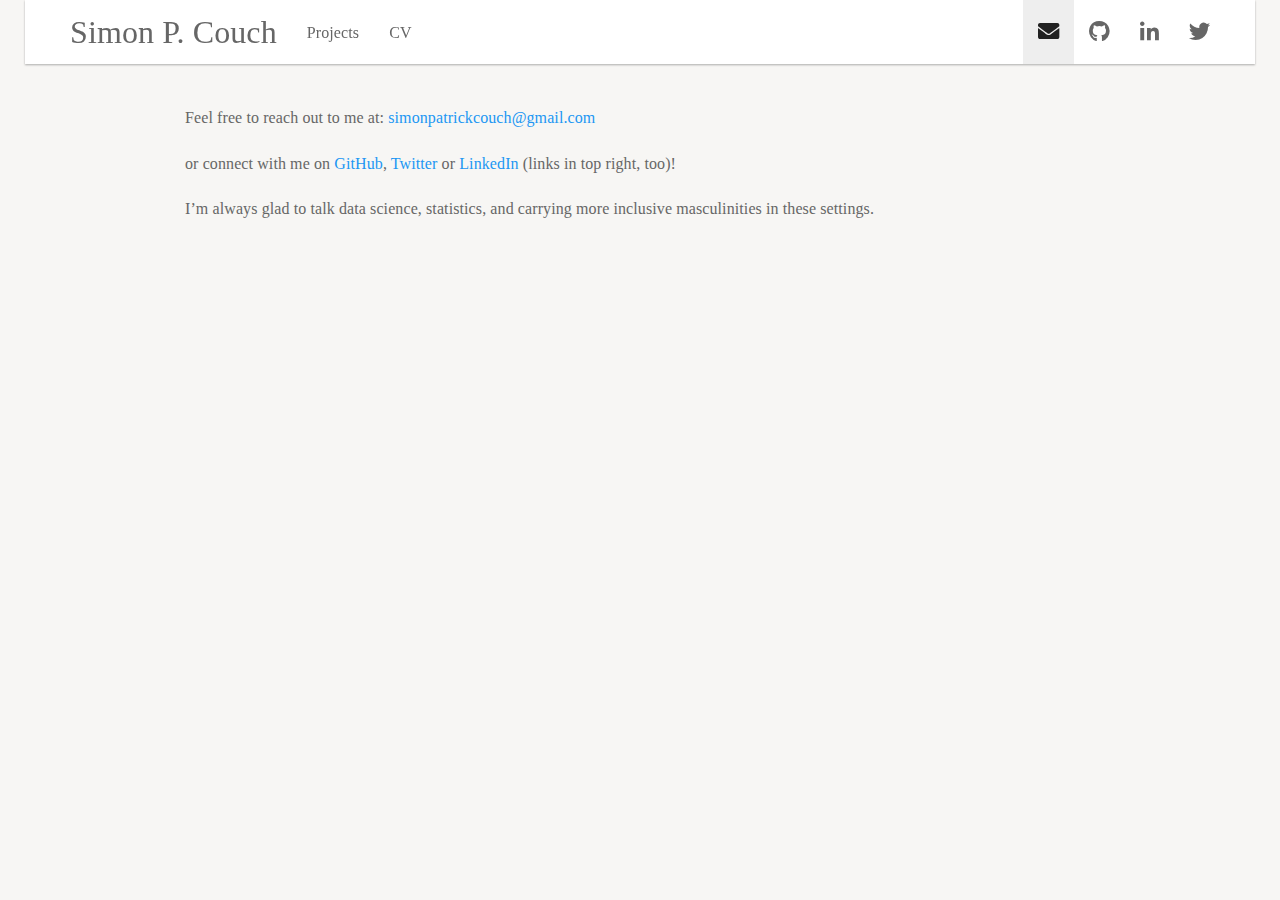
==== commit 2f9a2957: "small updates" ====
--- a/contact.html
+++ b/contact.html
@@ -7,6 +7,7 @@
 <meta charset="utf-8" />
 <meta http-equiv="Content-Type" content="text/html; charset=utf-8" />
 <meta name="generator" content="pandoc" />
+<meta http-equiv="X-UA-Compatible" content="IE=EDGE" />
 
 
 
@@ -86,7 +87,6 @@
 }
 img {
   max-width:100%;
-  height: auto;
 }
 .tabbed-pane {
   padding-top: 12px;
@@ -246,18 +246,6 @@
   display: none;
 }
 </style>
-
-<script>
-$(document).ready(function () {
-  window.buildTabsets("TOC");
-});
-
-$(document).ready(function () {
-  $('.tabset-dropdown > .nav-tabs > li').click(function () {
-    $(this).parent().toggleClass('nav-tabs-open')
-  });
-});
-</script>
 
 <!-- code folding -->
 
@@ -312,6 +300,12 @@
      
   </a>
 </li>
+<li>
+  <a href="https://twitter.com/simonpcouch">
+    <span class="fa fa-twitter fa-lg"></span>
+     
+  </a>
+</li>
       </ul>
     </div><!--/.nav-collapse -->
   </div><!--/.container -->
@@ -327,9 +321,9 @@
 
 
 <p><link rel="stylesheet" href="styles.css" type="text/css"></p>
-<p>Feel free to reach out to me at: <br></p>
-<p><a href="mailto:simonpatrickcouch@gmail.com" class="email">simonpatrickcouch@gmail.com</a> <br></p>
-<p>Or connect with me on GitHub or Linkedin (links in top right)!</p>
+<p>Feel free to reach out to me at: <a href="mailto:simonpatrickcouch@gmail.com" class="email">simonpatrickcouch@gmail.com</a> <br></p>
+<p>or connect with me on <a href="https://github.com/simonpcouch">GitHub</a>, <a href="https://twitter.com/simonpcouch">Twitter</a> or <a href="https://www.linkedin.com/in/simonpcouch/">LinkedIn</a> (links in top right, too)!</p>
+<p>I’m always glad to talk data science, statistics, and carrying more inclusive masculinities in these settings.</p>
 
 
 
@@ -348,6 +342,23 @@
 
 
 </script>
+
+<!-- tabsets -->
+
+<script>
+$(document).ready(function () {
+  window.buildTabsets("TOC");
+});
+
+$(document).ready(function () {
+  $('.tabset-dropdown > .nav-tabs > li').click(function () {
+    $(this).parent().toggleClass('nav-tabs-open')
+  });
+});
+</script>
+
+<!-- code folding -->
+
 
 <!-- dynamically load mathjax for compatibility with self-contained -->
 <script>
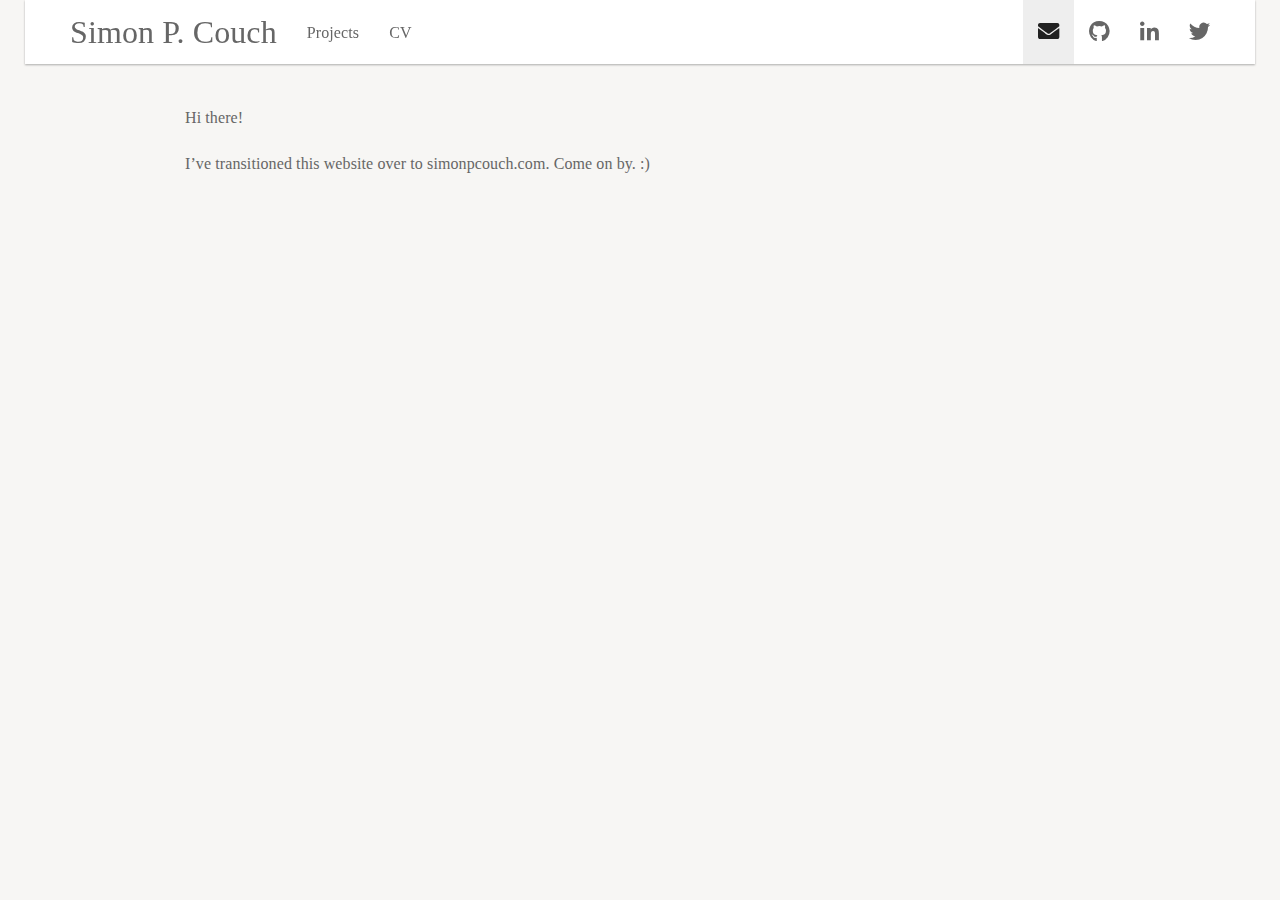
==== commit 03b4cdc9: "goooodbye old website!" ====
--- a/contact.html
+++ b/contact.html
@@ -321,9 +321,8 @@
 
 
 <p><link rel="stylesheet" href="styles.css" type="text/css"></p>
-<p>Feel free to reach out to me at: <a href="mailto:simonpatrickcouch@gmail.com" class="email">simonpatrickcouch@gmail.com</a> <br></p>
-<p>or connect with me on <a href="https://github.com/simonpcouch">GitHub</a>, <a href="https://twitter.com/simonpcouch">Twitter</a> or <a href="https://www.linkedin.com/in/simonpcouch/">LinkedIn</a> (links in top right, too)!</p>
-<p>I’m always glad to talk data science, statistics, and carrying more inclusive masculinities in these settings.</p>
+<p>Hi there!</p>
+<p>I’ve transitioned this website over to <a href="simonpcouch.com">simonpcouch.com</a>. Come on by. :)</p>
 
 
 
--- a/styles.css
+++ b/styles.css
@@ -67,5 +67,7 @@
     border-radius: 50%;
 }
 
+a {
+  color: #666666;
+}
 
-
--- a/styles.css
+++ b/styles.css
@@ -67,5 +67,7 @@
     border-radius: 50%;
 }
 
+a {
+  color: #666666;
+}
 
-
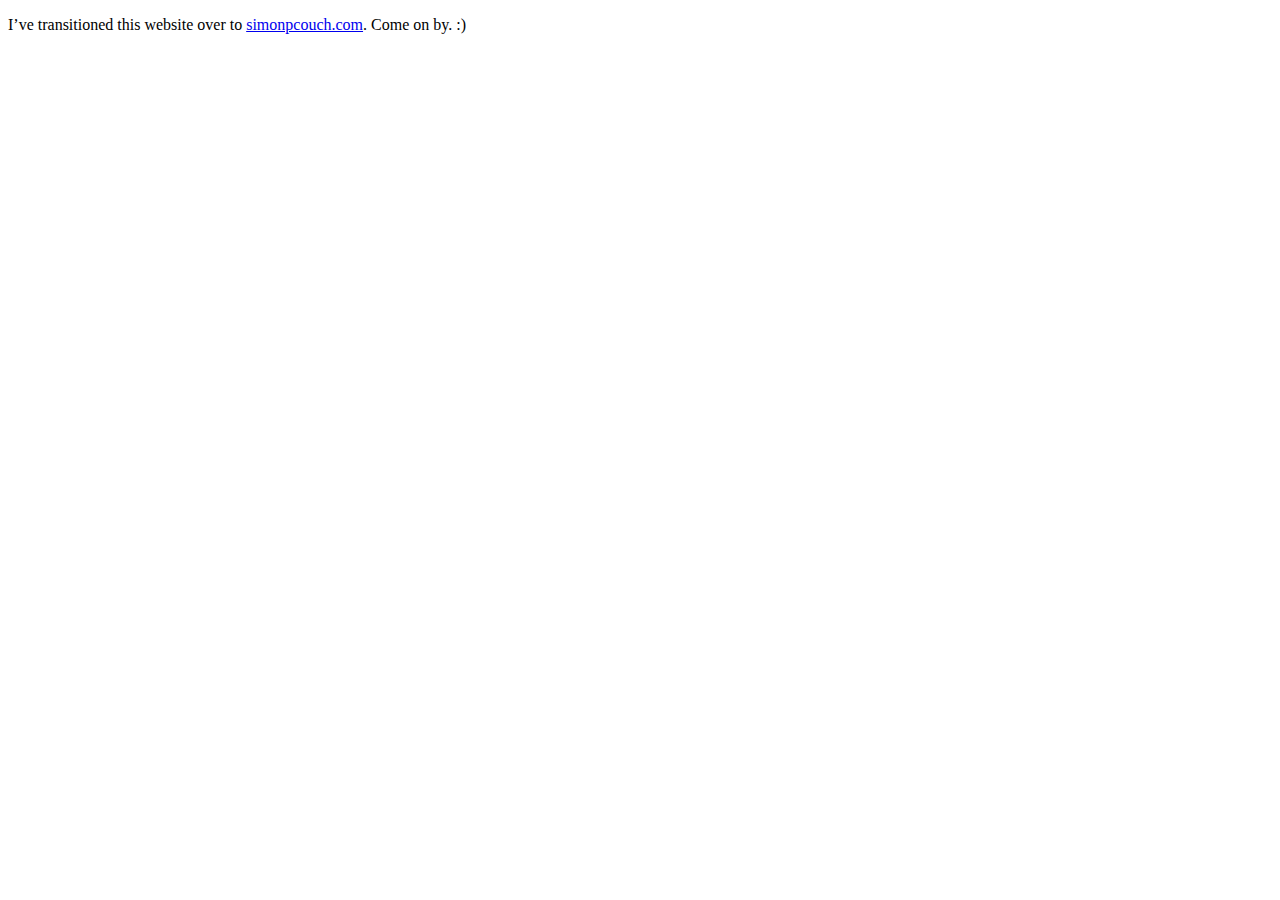
==== commit 67e8280e: "redirect automatically" ====
--- a/contact.html
+++ b/contact.html
@@ -1,373 +1,11 @@
 <!DOCTYPE html>
-
-<html xmlns="http://www.w3.org/1999/xhtml">
-
-<head>
-
-<meta charset="utf-8" />
-<meta http-equiv="Content-Type" content="text/html; charset=utf-8" />
-<meta name="generator" content="pandoc" />
-<meta http-equiv="X-UA-Compatible" content="IE=EDGE" />
-
-
-
-
-<title>Simon P. Couch - Contact</title>
-
-<script src="site_libs/jquery-1.11.3/jquery.min.js"></script>
-<meta name="viewport" content="width=device-width, initial-scale=1" />
-<link href="site_libs/bootstrap-3.3.5/css/paper.min.css" rel="stylesheet" />
-<script src="site_libs/bootstrap-3.3.5/js/bootstrap.min.js"></script>
-<script src="site_libs/bootstrap-3.3.5/shim/html5shiv.min.js"></script>
-<script src="site_libs/bootstrap-3.3.5/shim/respond.min.js"></script>
-<script src="site_libs/navigation-1.1/tabsets.js"></script>
-<link href="site_libs/highlightjs-9.12.0/default.css" rel="stylesheet" />
-<script src="site_libs/highlightjs-9.12.0/highlight.js"></script>
-<link href="site_libs/font-awesome-5.1.0/css/all.css" rel="stylesheet" />
-<link href="site_libs/font-awesome-5.1.0/css/v4-shims.css" rel="stylesheet" />
-
-<style type="text/css">code{white-space: pre;}</style>
-<style type="text/css">
-  pre:not([class]) {
-    background-color: white;
-  }
-</style>
-<script type="text/javascript">
-if (window.hljs) {
-  hljs.configure({languages: []});
-  hljs.initHighlightingOnLoad();
-  if (document.readyState && document.readyState === "complete") {
-    window.setTimeout(function() { hljs.initHighlighting(); }, 0);
-  }
-}
-</script>
-
-
-
-<style type="text/css">
-h1 {
-  font-size: 34px;
-}
-h1.title {
-  font-size: 38px;
-}
-h2 {
-  font-size: 30px;
-}
-h3 {
-  font-size: 24px;
-}
-h4 {
-  font-size: 18px;
-}
-h5 {
-  font-size: 16px;
-}
-h6 {
-  font-size: 12px;
-}
-.table th:not([align]) {
-  text-align: left;
-}
-</style>
-
-<link rel="stylesheet" href="styles.css" type="text/css" />
-
-
-
-<style type = "text/css">
-.main-container {
-  max-width: 940px;
-  margin-left: auto;
-  margin-right: auto;
-}
-code {
-  color: inherit;
-  background-color: rgba(0, 0, 0, 0.04);
-}
-img {
-  max-width:100%;
-}
-.tabbed-pane {
-  padding-top: 12px;
-}
-.html-widget {
-  margin-bottom: 20px;
-}
-button.code-folding-btn:focus {
-  outline: none;
-}
-summary {
-  display: list-item;
-}
-</style>
-
-
-<style type="text/css">
-/* padding for bootstrap navbar */
-body {
-  padding-top: 64px;
-  padding-bottom: 40px;
-}
-/* offset scroll position for anchor links (for fixed navbar)  */
-.section h1 {
-  padding-top: 69px;
-  margin-top: -69px;
-}
-.section h2 {
-  padding-top: 69px;
-  margin-top: -69px;
-}
-.section h3 {
-  padding-top: 69px;
-  margin-top: -69px;
-}
-.section h4 {
-  padding-top: 69px;
-  margin-top: -69px;
-}
-.section h5 {
-  padding-top: 69px;
-  margin-top: -69px;
-}
-.section h6 {
-  padding-top: 69px;
-  margin-top: -69px;
-}
-.dropdown-submenu {
-  position: relative;
-}
-.dropdown-submenu>.dropdown-menu {
-  top: 0;
-  left: 100%;
-  margin-top: -6px;
-  margin-left: -1px;
-  border-radius: 0 6px 6px 6px;
-}
-.dropdown-submenu:hover>.dropdown-menu {
-  display: block;
-}
-.dropdown-submenu>a:after {
-  display: block;
-  content: " ";
-  float: right;
-  width: 0;
-  height: 0;
-  border-color: transparent;
-  border-style: solid;
-  border-width: 5px 0 5px 5px;
-  border-left-color: #cccccc;
-  margin-top: 5px;
-  margin-right: -10px;
-}
-.dropdown-submenu:hover>a:after {
-  border-left-color: #ffffff;
-}
-.dropdown-submenu.pull-left {
-  float: none;
-}
-.dropdown-submenu.pull-left>.dropdown-menu {
-  left: -100%;
-  margin-left: 10px;
-  border-radius: 6px 0 6px 6px;
-}
-</style>
-
-<script>
-// manage active state of menu based on current page
-$(document).ready(function () {
-  // active menu anchor
-  href = window.location.pathname
-  href = href.substr(href.lastIndexOf('/') + 1)
-  if (href === "")
-    href = "index.html";
-  var menuAnchor = $('a[href="' + href + '"]');
-
-  // mark it active
-  menuAnchor.parent().addClass('active');
-
-  // if it's got a parent navbar menu mark it active as well
-  menuAnchor.closest('li.dropdown').addClass('active');
-});
-</script>
-
-<!-- tabsets -->
-
-<style type="text/css">
-.tabset-dropdown > .nav-tabs {
-  display: inline-table;
-  max-height: 500px;
-  min-height: 44px;
-  overflow-y: auto;
-  background: white;
-  border: 1px solid #ddd;
-  border-radius: 4px;
-}
-
-.tabset-dropdown > .nav-tabs > li.active:before {
-  content: "";
-  font-family: 'Glyphicons Halflings';
-  display: inline-block;
-  padding: 10px;
-  border-right: 1px solid #ddd;
-}
-
-.tabset-dropdown > .nav-tabs.nav-tabs-open > li.active:before {
-  content: "&#xe258;";
-  border: none;
-}
-
-.tabset-dropdown > .nav-tabs.nav-tabs-open:before {
-  content: "";
-  font-family: 'Glyphicons Halflings';
-  display: inline-block;
-  padding: 10px;
-  border-right: 1px solid #ddd;
-}
-
-.tabset-dropdown > .nav-tabs > li.active {
-  display: block;
-}
-
-.tabset-dropdown > .nav-tabs > li > a,
-.tabset-dropdown > .nav-tabs > li > a:focus,
-.tabset-dropdown > .nav-tabs > li > a:hover {
-  border: none;
-  display: inline-block;
-  border-radius: 4px;
-}
-
-.tabset-dropdown > .nav-tabs.nav-tabs-open > li {
-  display: block;
-  float: none;
-}
-
-.tabset-dropdown > .nav-tabs > li {
-  display: none;
-}
-</style>
-
-<!-- code folding -->
-
-
-
-
-</head>
-
-<body>
-
-
-<div class="container-fluid main-container">
-
-
-
-
-<div class="navbar navbar-default  navbar-fixed-top" role="navigation">
-  <div class="container">
-    <div class="navbar-header">
-      <button type="button" class="navbar-toggle collapsed" data-toggle="collapse" data-target="#navbar">
-        <span class="icon-bar"></span>
-        <span class="icon-bar"></span>
-        <span class="icon-bar"></span>
-      </button>
-      <a class="navbar-brand" href="index.html">Simon P. Couch</a>
-    </div>
-    <div id="navbar" class="navbar-collapse collapse">
-      <ul class="nav navbar-nav">
-        <li>
-  <a href="projects.html">Projects</a>
-</li>
-<li>
-  <a href="cv.html">CV</a>
-</li>
-      </ul>
-      <ul class="nav navbar-nav navbar-right">
-        <li>
-  <a href="contact.html">
-    <span class="fa fa-envelope fa-lg"></span>
-     
-  </a>
-</li>
-<li>
-  <a href="http://github.com/simonpcouch">
-    <span class="fa fa-github fa-lg"></span>
-     
-  </a>
-</li>
-<li>
-  <a href="https://www.linkedin.com/in/simonpcouch/">
-    <span class="fa fa-linkedin fa-lg"></span>
-     
-  </a>
-</li>
-<li>
-  <a href="https://twitter.com/simonpcouch">
-    <span class="fa fa-twitter fa-lg"></span>
-     
-  </a>
-</li>
-      </ul>
-    </div><!--/.nav-collapse -->
-  </div><!--/.container -->
-</div><!--/.navbar -->
-
-<div class="fluid-row" id="header">
-
-
-
-<h1 class="title toc-ignore">Simon P. Couch - Contact</h1>
-
-</div>
-
-
-<p><link rel="stylesheet" href="styles.css" type="text/css"></p>
-<p>Hi there!</p>
-<p>I’ve transitioned this website over to <a href="simonpcouch.com">simonpcouch.com</a>. Come on by. :)</p>
-
-
-
-
-</div>
-
-<script>
-
-// add bootstrap table styles to pandoc tables
-function bootstrapStylePandocTables() {
-  $('tr.header').parent('thead').parent('table').addClass('table table-condensed');
-}
-$(document).ready(function () {
-  bootstrapStylePandocTables();
-});
-
-
-</script>
-
-<!-- tabsets -->
-
-<script>
-$(document).ready(function () {
-  window.buildTabsets("TOC");
-});
-
-$(document).ready(function () {
-  $('.tabset-dropdown > .nav-tabs > li').click(function () {
-    $(this).parent().toggleClass('nav-tabs-open')
-  });
-});
-</script>
-
-<!-- code folding -->
-
-
-<!-- dynamically load mathjax for compatibility with self-contained -->
-<script>
-  (function () {
-    var script = document.createElement("script");
-    script.type = "text/javascript";
-    script.src  = "https://mathjax.rstudio.com/latest/MathJax.js?config=TeX-AMS-MML_HTMLorMML";
-    document.getElementsByTagName("head")[0].appendChild(script);
-  })();
-</script>
-
-</body>
-</html>
+<html>
+    <head>
+        <title>Simon P. Couch (Archived)</title>
+     <meta charset="UTF-8" />
+     <meta http-equiv="refresh" content="1; URL=https://www.simonpcouch.com" />
+   </head>
+   <body>
+     <p>I’ve transitioned this website over to <a href="https://www.simonpcouch.com">simonpcouch.com</a>. Come on by. :)</p>
+   </body>
+</html>